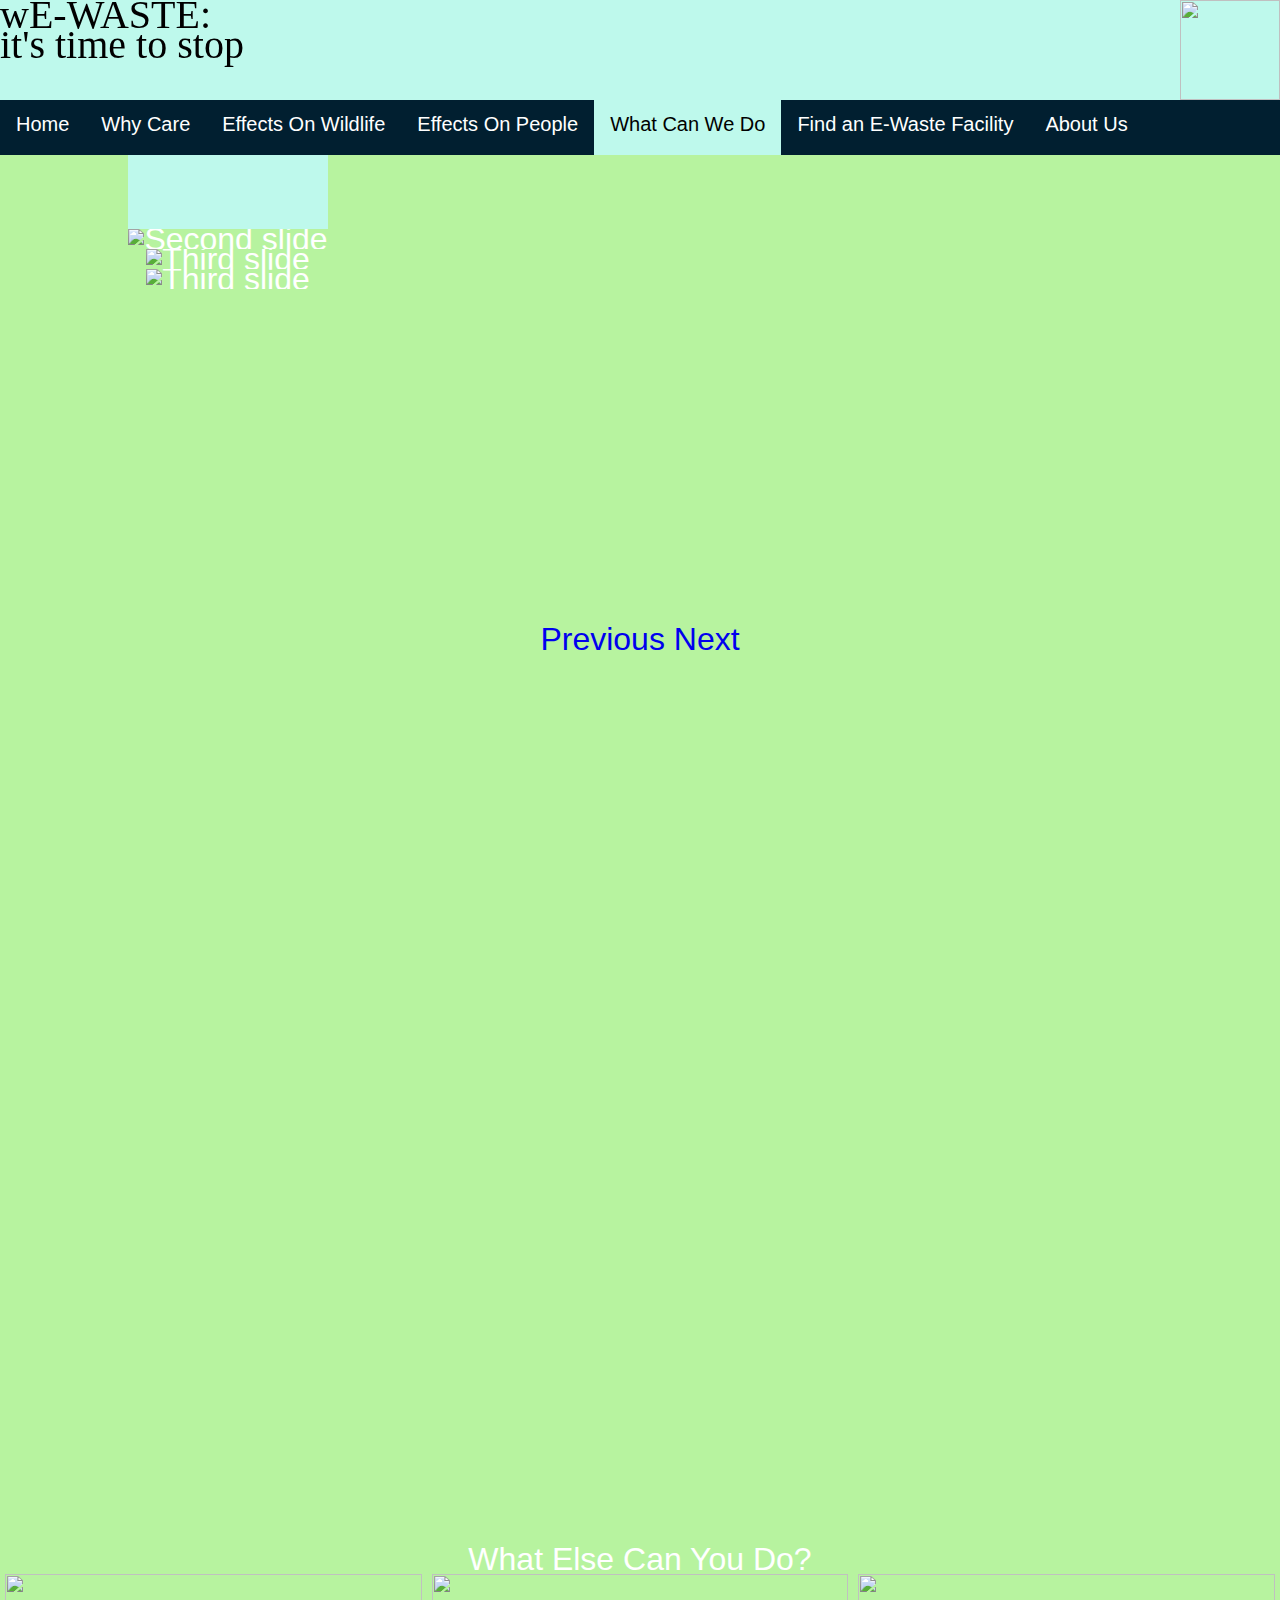
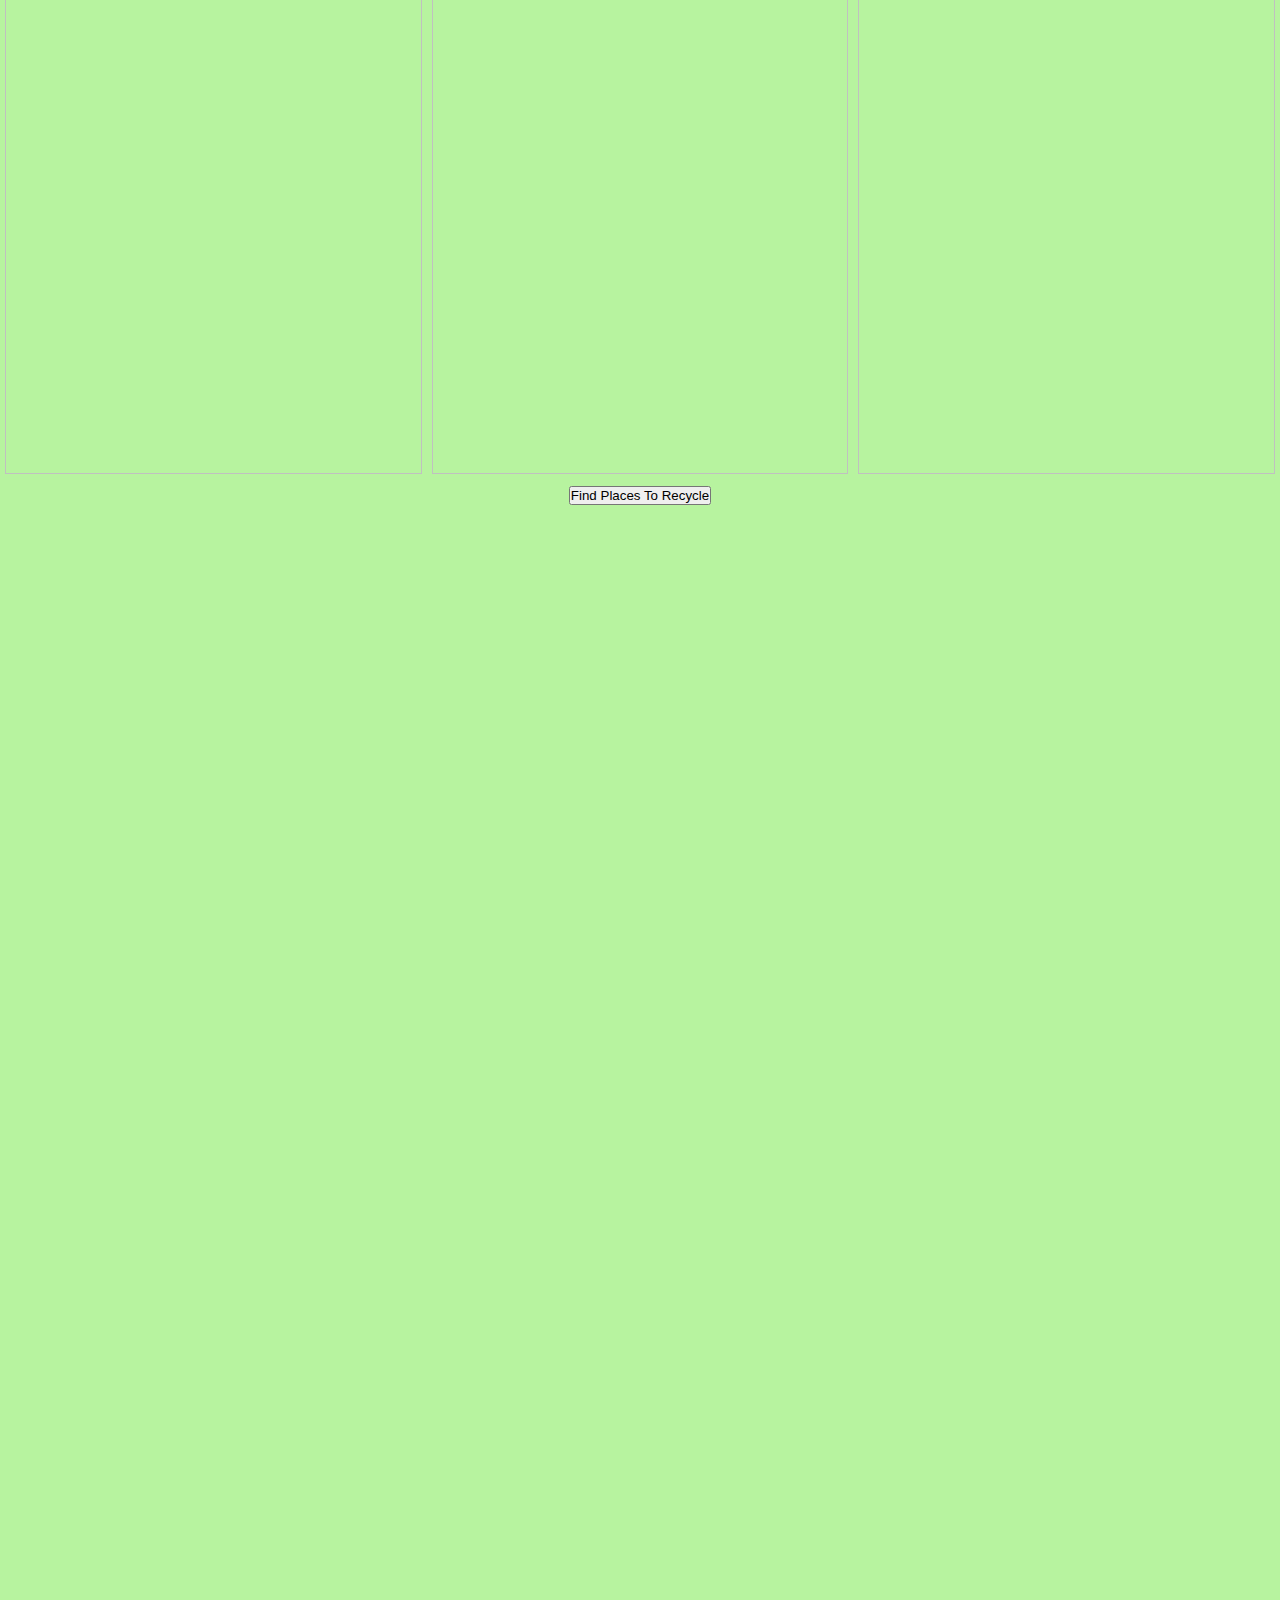
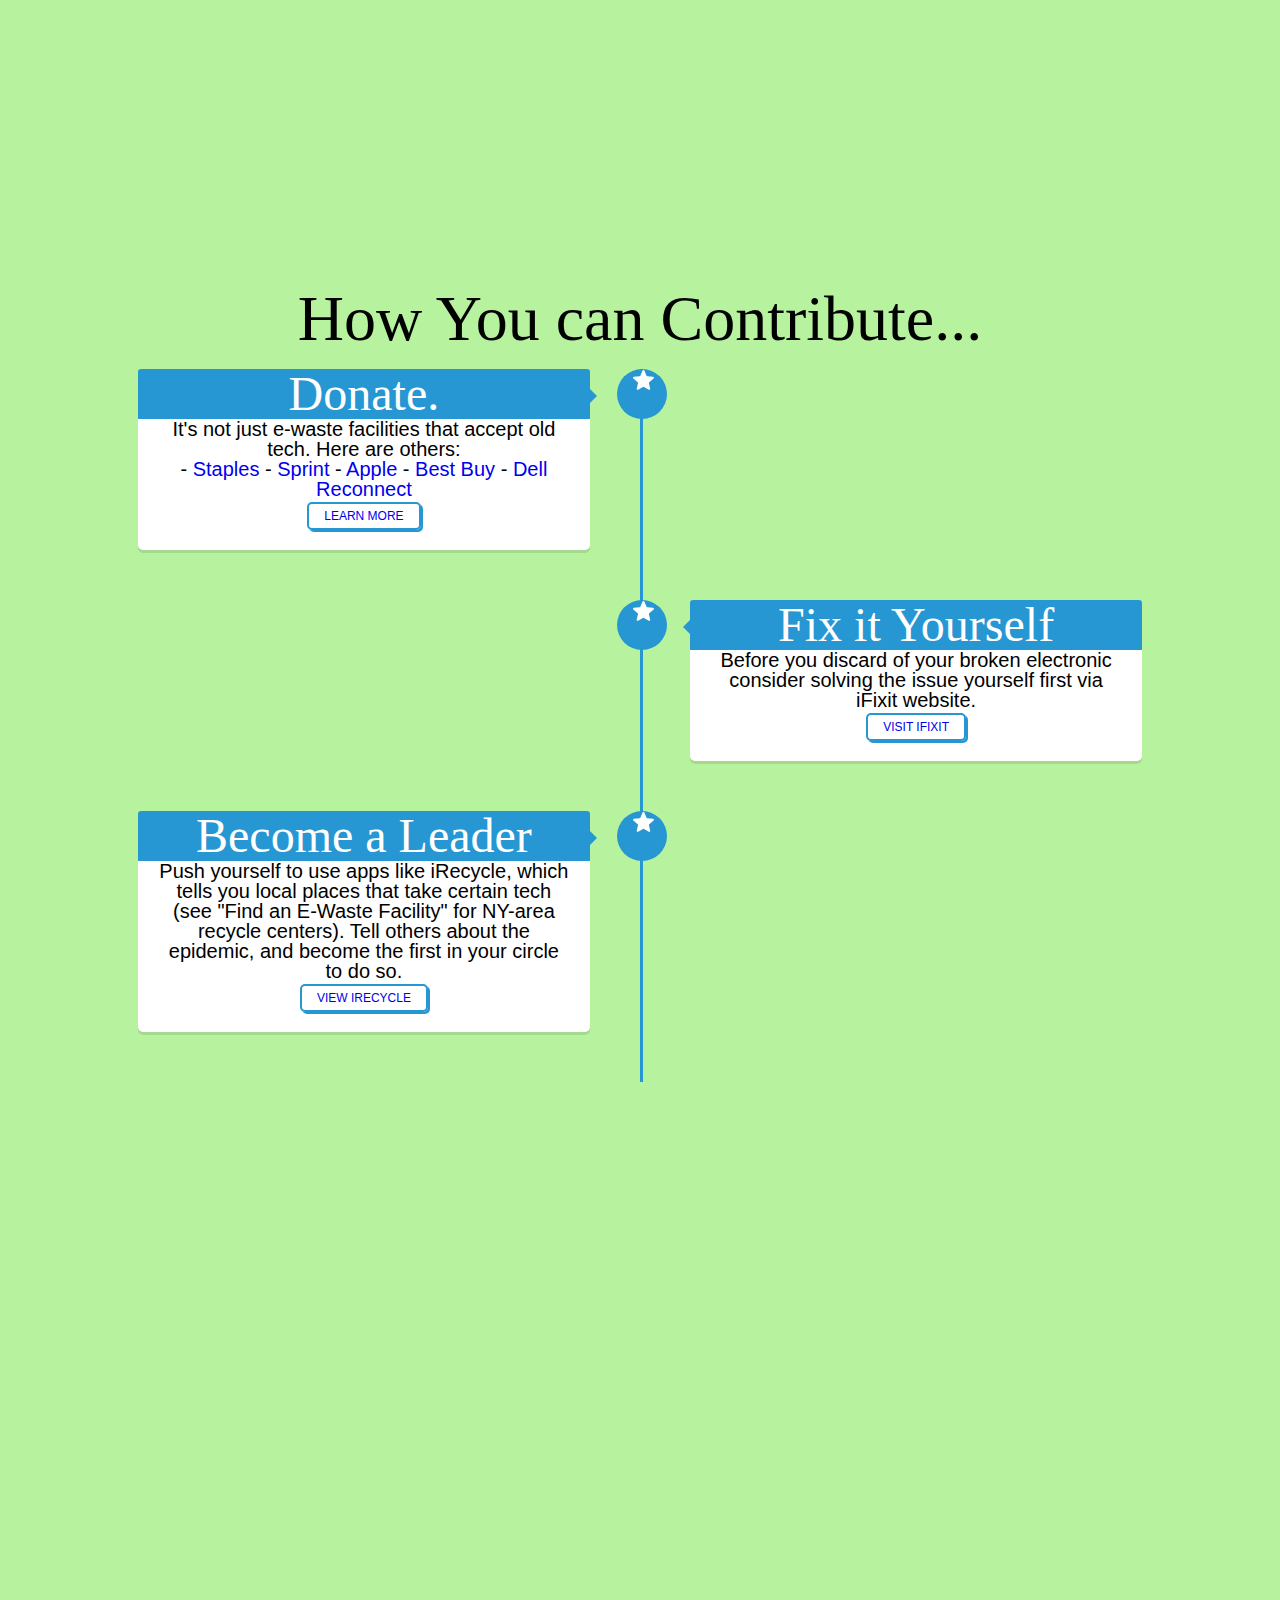
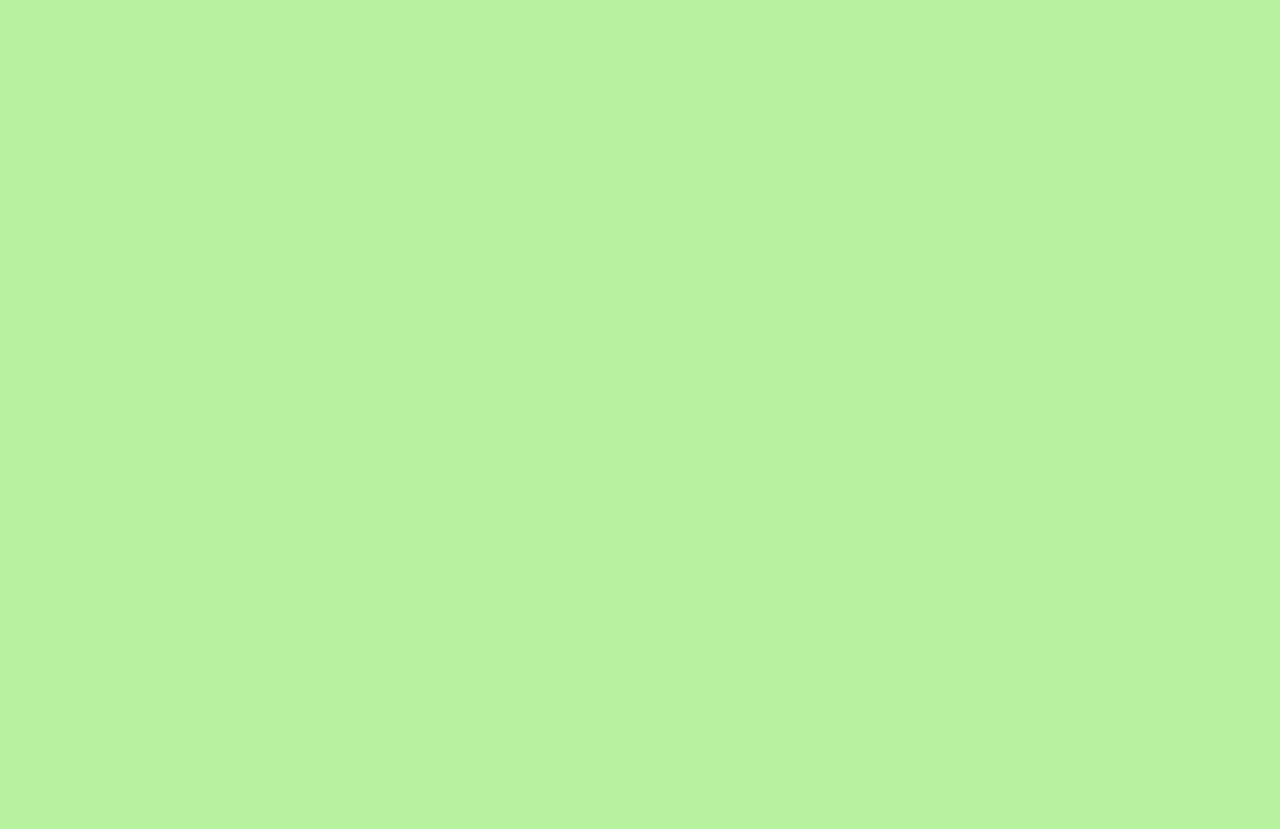
==== getInvolved.html @ 8c2a0e2c "Update getInvolved.html" ====
<!doctype html>
<html lang="en">
  <head>
    <!-- Required meta tags -->
    <meta charset="utf-8">
    <meta name="viewport" content="width=device-width, initial-scale=1">

    <!-- Bootstrap CSS -->
    <link rel="stylesheet" href="webproj.css">
    <link rel="stylesheet" href="carousel.css">
    <link rel="stylesheet" href="timeline.css">

    <link rel="stylesheet" href="https://stackpath.bootstrapcdn.com/bootstrap/4.1.3/css/bootstrap.min.css" integrity="sha384-MCw98/SFnGE8fJT3GXwEOngsV7Zt27NXFoaoApmYm81iuXoPkFOJwJ8ERdknLPMO" crossorigin="anonymous">

    <title>get involved</title>
  </head>
    <div id="navigation">
      <h1 id="homeBg">wE-WASTE:
          <img src="https://media.giphy.com/media/xUOwGiewfQAm3tcIA8/giphy.gif" id="avatar"><br/>
      it's time to stop</h1>
      <ul>
      <nav>
      <li><a href="index.html">Home</a></li>
      <li><a href="why.html">Why Care</a></li>
      <li><a href="wildlife.html">Effects On Wildlife</a></li>
      <li><a href="people.html">Effects On People</a></li>
      <li><a class="active" href="getInvolved.html">What Can We Do</a></li>
      <li><a href="leafletmap.html">Find an E-Waste Facility</a></li>
      <li><a href="aboutus.html">About Us</a></li>
      </nav>
    </ul>
    <h1 id="involvedTitle"><center>What Can You Do?<center></h1>
    </div>

<div class="sect clearPic">
    <div id="carouselExampleControls" class="carousel slide" data-ride="carousel">
    <div class="container">
      <div class="carousel-inner">
        <div class="carousel-item active">
          <img class="d-block w-100" src="https://images.unsplash.com/photo-1519033628719-72e1861f20cf?ixlib=rb-0.3.5&ixid=eyJhcHBfaWQiOjEyMDd9&s=71ba2918f51eaec9f58f1da65e6141a1&auto=format&fit=crop&w=1050&q=80" alt="First slide">
           <div class="opaque"><div class="centered"> "20 to 50 million metric tons of e-waste are disposed worldwide every year. Cell phones and other electronic items contain high amounts of precious metals like gold or silver."</div></div>
        </div>
        <div class="carousel-item">
          <img class="d-block w-100" src="https://images.unsplash.com/photo-1516865563749-6c3bc99e9cf7?ixlib=rb-0.3.5&ixid=eyJhcHBfaWQiOjEyMDd9&s=f9bb50dbb82e3793e453c8e9eb47cde4&auto=format&fit=crop&w=600&q=60" alt="Second slide">
            <div class="opaque"><div class="centered">"Just 20% of e-waste is being recycled."</div></div>
        </div>
        <div class="carousel-item">
          <img class="d-block w-100" src="https://images.unsplash.com/photo-1483058712412-4245e9b90334?ixlib=rb-0.3.5&s=c1058ecb478c4833b4cbf3133d7d10f1&auto=format&fit=crop&w=1050&q=80" alt="Third slide">
            <div class="opaque"><div class="centered", id="fact">Based on e-waste disposal rates, Americans throw out phones containing over $60 million in gold and/or silver every year.</div></div>
        </div>
        <div class="carousel-item">
          <img class="d-block w-100" src="https://images.pexels.com/photos/1068523/pexels-photo-1068523.jpeg?auto=compress&cs=tinysrgb&dpr=2&h=650&w=940" alt="Third slide">
            <div class="opaque"><div class="centered", id="fact"> You can do something. Make a Change. Save the Earth.</div></div>
        </div>
      </div>
      <a class="carousel-control-prev" href="#carouselExampleControls" role="button" data-slide="prev">
        <span class="carousel-control-prev-icon" aria-hidden="true"></span>
        <span class="sr-only">Previous</span>
      </a>
      <a class="carousel-control-next" href="#carouselExampleControls" role="button" data-slide="next">
        <span class="carousel-control-next-icon" aria-hidden="true"></span>
        <span class="sr-only">Next</span>
      </a>
    </div>
</div>
<style>
 .container {
  position: relative;
  width: 80%;
}
* {
    box-sizing: border-box;
}
#words{
  font-size: 32px;
  color: white;
}
 .column {
   float: left;
   width: 33.33%;
   padding: 5px;
  }
  .overlay {
  position: absolute;
  top: 0;
  bottom: 0;
  left: 0;
  right: 0;
  height: 100%;
  width: 100%;
  opacity: 0;
  transition: .5s ease;
  background-color: #008CBA;
}

.column:hover .overlay {
  opacity: 0.7;
}
</style>
<div class="sect sectGetInvolved1"></div>
   <div class="subSectionInvolved1", id="words">What Else Can You Do?<br/>
     <div class="column">
        <img src="https://gordonchang90.files.wordpress.com/2015/03/guiyu-child-wires.jpg?w=768&h=512"style="width:100%">
       <div class="overlay"></div>
     </div>
     <div class="column">
        <img src="https://gordonchang90.files.wordpress.com/2015/03/agbogbloshie35.jpg" style="width:100%">
       <div class="overlay">
       </div>
     </div>
     <div class="column">
        <img src="https://grist.files.wordpress.com/2010/04/circuit-shoes-steven-rodrig.jpg" style="width:100%">
       <div class="overlay">
        </div>
     </div>
     <div><button onclick="leafletmap.html">Find Places To Recycle</button></div>
   </div>
   <div class="sect sectGetInvolved2"></div>
   <div class ="subSectionInvolved2">

     	<div class="container">
         <h1 class="project-name">How You can Contribute...</h1>
     		<div id="timeline">
     			<div class="timeline-item">
     				<div class="timeline-icon">
     					<svg version="1.1" id="Layer_1" xmlns="http://www.w3.org/2000/svg" xmlns:xlink="http://www.w3.org/1999/xlink" x="0px" y="0px"
     	 width="21px" height="20px" viewBox="0 0 21 20" enable-background="new 0 0 21 20" xml:space="preserve">
     <path fill="#FFFFFF" d="M19.998,6.766l-5.759-0.544c-0.362-0.032-0.676-0.264-0.822-0.61l-2.064-4.999
     	c-0.329-0.825-1.5-0.825-1.83,0L7.476,5.611c-0.132,0.346-0.462,0.578-0.824,0.61L0.894,6.766C0.035,6.848-0.312,7.921,0.333,8.499
     	l4.338,3.811c0.279,0.246,0.395,0.609,0.314,0.975l-1.304,5.345c-0.199,0.842,0.708,1.534,1.468,1.089l4.801-2.822
     	c0.313-0.181,0.695-0.181,1.006,0l4.803,2.822c0.759,0.445,1.666-0.23,1.468-1.089l-1.288-5.345
     	c-0.081-0.365,0.035-0.729,0.313-0.975l4.34-3.811C21.219,7.921,20.855,6.848,19.998,6.766z"/>
     </svg>

     				</div>
     				<div class="timeline-content">
     					<h2>Donate.</h2>
     					<p>
     						It's not just e-waste facilities that accept old tech. Here are others:<br/>
                 - <a href="https://www.staples.com/sbd/cre/products/150927/31729/index.html">Staples</a>
                 - <a href="https://secure.sprintbuyback.com/bbt/">Sprint</a>
                 - <a href="https://www.apple.com/shop/trade-in?afid=p238%7Cs00BQdc5f-dc_mtid_1870765e38482_pcrid_264960300465_&cid=aos-us-kwgo-brand--slid--product-">Apple</a>
                 - <a href="https://www.bestbuy.com/site/services/recycling/pcmcat149900050025.c?id=pcmcat149900050025&DCMP=rdr0001422">Best Buy</a>
                 - <a href="https://www.goodwillsc.org/donate/computers">Dell Reconnect</a>
     					</p>
     					<button class="btn"><a href="https://mashable.com/2010/04/29/donating-electronics/#Xpk6TcBmRkqP">Learn More</a></button>
     				</div>
     			</div>

     			<div class="timeline-item">
     				<div class="timeline-icon">
     					<svg version="1.1" id="Layer_1" xmlns="http://www.w3.org/2000/svg" xmlns:xlink="http://www.w3.org/1999/xlink" x="0px" y="0px"
     	 width="21px" height="20px" viewBox="0 0 21 20" enable-background="new 0 0 21 20" xml:space="preserve">
     <g>
     	<path fill="#FFFFFF" d="M19.998,6.766l-5.759-0.544c-0.362-0.032-0.676-0.264-0.822-0.61l-2.064-4.999
       	c-0.329-0.825-1.5-0.825-1.83,0L7.476,5.611c-0.132,0.346-0.462,0.578-0.824,0.61L0.894,6.766C0.035,6.848-0.312,7.921,0.333,8.499
       	l4.338,3.811c0.279,0.246,0.395,0.609,0.314,0.975l-1.304,5.345c-0.199,0.842,0.708,1.534,1.468,1.089l4.801-2.822
       	c0.313-0.181,0.695-0.181,1.006,0l4.803,2.822c0.759,0.445,1.666-0.23,1.468-1.089l-1.288-5.345
       	c-0.081-0.365,0.035-0.729,0.313-0.975l4.34-3.811C21.219,7.921,20.855,6.848,19.998,6.766z"/>
     </g>
     </svg>

     	</div>
    <div class="timeline-content right">
     <h2>Fix it Yourself</h2>
     	<p>
        Before you discard of your broken electronic consider solving the issue yourself first via iFixit website.
     					</p>
               <button class="btn"><a href="https://www.ifixit.com/">Visit iFixit</a></button>
     				</div>
     			</div>

     			<div class="timeline-item">
     				<div class="timeline-icon">
     <svg version="1.1" id="Layer_1" xmlns="http://www.w3.org/2000/svg" xmlns:xlink="http://www.w3.org/1999/xlink" x="0px" y="0px"
     	 width="21px" height="20px" viewBox="0 0 21 20" enable-background="new 0 0 21 20" xml:space="preserve">
     <path fill="#FFFFFF" d="M19.998,6.766l-5.759-0.544c-0.362-0.032-0.676-0.264-0.822-0.61l-2.064-4.999
     	c-0.329-0.825-1.5-0.825-1.83,0L7.476,5.611c-0.132,0.346-0.462,0.578-0.824,0.61L0.894,6.766C0.035,6.848-0.312,7.921,0.333,8.499
     	l4.338,3.811c0.279,0.246,0.395,0.609,0.314,0.975l-1.304,5.345c-0.199,0.842,0.708,1.534,1.468,1.089l4.801-2.822
     	c0.313-0.181,0.695-0.181,1.006,0l4.803,2.822c0.759,0.445,1.666-0.23,1.468-1.089l-1.288-5.345
     	c-0.081-0.365,0.035-0.729,0.313-0.975l4.34-3.811C21.219,7.921,20.855,6.848,19.998,6.766z"/>
     </svg>

     				</div>
     				<div class="timeline-content">
     					<h2>Become a Leader</h2>
     					<p>
                 Push yourself to use apps like iRecycle, which tells you local places that take certain tech (see "Find an E-Waste Facility" for NY-area recycle centers).
                 Tell others about the epidemic, and become the first in your circle to do so.
     					</p>
               <button class="btn"><a href="https://www.ifixit.com/">View iRecycle</a></button>
     				</div>
     			</div>
     		</div>
     	</div>
</div>
   <div class="sect sectGetInvolved3"></div>
   <script src="timeline.js"></script>

    <!-- Optional JavaScript -->
    <!-- jQuery first, then Popper.js, then Bootstrap JS -->
    <script src="https://code.jquery.com/jquery-3.3.1.slim.min.js" integrity="sha384-q8i/X+965DzO0rT7abK41JStQIAqVgRVzpbzo5smXKp4YfRvH+8abtTE1Pi6jizo" crossorigin="anonymous"></script>
    <script src="https://cdnjs.cloudflare.com/ajax/libs/popper.js/1.14.3/umd/popper.min.js" integrity="sha384-ZMP7rVo3mIykV+2+9J3UJ46jBk0WLaUAdn689aCwoqbBJiSnjAK/l8WvCWPIPm49" crossorigin="anonymous"></script>
    <script src="https://stackpath.bootstrapcdn.com/bootstrap/4.1.3/js/bootstrap.min.js" integrity="sha384-ChfqqxuZUCnJSK3+MXmPNIyE6ZbWh2IMqE241rYiqJxyMiZ6OW/JmZQ5stwEULTy" crossorigin="anonymous"></script>
  </body>
</html>
---- webproj.css ----
@font-face, .techFont {
  font-family: titleFont;
  src:url("Digital_tech.otf");
}
#homeBg{
  background-color:#BEF9EC;
  width: 100%;
  height: 100px;
  position: fixed;
  top: 0;
  font-family:"titleFont";
  z-index: 10000;
  line-height: 30px;
  font-size: 40px;
  margin-top: 0px;
  color:black;
}
p{
  color:black;
  font-size:20px;
  font-family:"titleFont";
}
#avatar{
  width:100px;
  height:100px;
  float:right;
  margin:25px 25px 10 0;
}
*{
  margin:0;
}
html,body{
  height:100%;
  background-color:#B7F39F;
}
h1, h2, h3, h4, h5, h6{
  margin-bottom:10px;
  color:black;
  font-family:"titleFont";

}
.active {
    background-color: #BEF9EC;
    color:black;
    height:100px;
}
ul {
    list-style-type: none;
    margin: 0;
    padding: 0;
    overflow: hidden;
    position:fixed;
    width:100%;
    height:10%;
    color:white;
    height:55px;
    top:100px;
    background-color: #011f30;
    z-index: 10000;
}

li {
    float: left;
}

li a {
    display: block;
    color: white;
    font-size:20px;
    text-align: center;
    padding: 14px 16px;
    text-decoration: none;
}

li a:hover {
    background-color: #095e63;
    text-decoration: none;
    color:green;
    height:100px;

}
.sect{
  height:100%;
  background-size: auto 100%;
  background-position: left top;
  background-attachment: fixed;
}
.subSection1, .subSection2{
  height:88%;
  text-align:center;
}
#map {
    width: 960px;
    height:500px;
    margin: auto;
}
.mapSect{
  background-size:cover;
  margin-top: 150px;
}
.sectOne{
  background-image:url("https://incompliancemag.com/wp-content/uploads/2016/05/e-waste.jpg");
  background-size:cover;
  margin-top: 150px;
}
.sectTwo{
  background-image:url("http://www.anakarthurda.com/wp-content/uploads/2014/12/bursa-bilgisayar-hurdalari-alimi.jpg");
  background-size:cover;

}
.sectThree{
  background-image:url("https://cdn.pixabay.com/photo/2015/01/15/16/17/hands-600497_960_720.jpg");
  background-size:cover;
}
#homeVid{
  width:60%;
  height: 300px;
  margin-left: 115px;
  margin-right:115px;
  margin-top: 100px;
}
#shockFact{
  margin-left:100px;
  margin-right:100px;
  background-color: rgba(0,0,0,0.30);
  color:#fff;
  text-align:center;
  padding-left:15px;
  padding-right:15px;
  text-decoration: none;
  line-height: 85px;
}
.bindPopup{
  font-family:arial;
}
.clearPic{
 background-image: url("https://raw.githubusercontent.com/priscillamary/finalProj/master/green.jpg");
 background-size:cover;
 margin-top: 99px;
}
.subSectionInvolved1{
 height:100%;
 color:black;
 text-align:center;
}
.subSectionInvolved2{
  height:120%;
}
.sectGetInvolved1{
 background-image:url("https://images.unsplash.com/photo-1516865622081-e98d705bb920?ixlib=rb-0.3.5&ixid=eyJhcHBfaWQiOjEyMDd9&s=8e453c06501d9fb07a1d9e4d598410be&auto=format&fit=crop&w=1050&q=80");

 background-size:cover;
}
.sectGetInvolved2{
 background-image:url("https://images.unsplash.com/photo-1461749280684-dccba630e2f6?ixlib=rb-0.3.5&s=bbd3f4a55de814f1b93b80669674cc17&auto=format&fit=crop&w=1050&q=80");

 background-size:cover;
 margin-top: 150px;
}
.sectGetInvolved3{
 background-image:url("https://images.unsplash.com/photo-1514043454212-14c181f46583?ixlib=rb-0.3.5&ixid=eyJhcHBfaWQiOjEyMDd9&s=88519aba92b279e4acdacbbd5c9dc98e&auto=format&fit=crop&w=1189&q=80");
 background-size:cover;
 margin-top: 150px;
}
.sectWildlife1{
  background-image:url("https://gordonchang90.files.wordpress.com/2015/03/agbogbloshie35.jpg");
  background-size:cover;
}
.sectWildlife2{
  background-image:url("https://images.pexels.com/photos/1109766/pexels-photo-1109766.jpeg?auto=compress&cs=tinysrgb&dpr=2&h=650&w=940");
  background-size:cover;
}
.sectWildlife3{
  background-image:url("https://images.pexels.com/photos/64219/dolphin-marine-mammals-water-sea-64219.jpeg?auto=compress&cs=tinysrgb&dpr=2&h=650&w=940");
  background-size:cover;
}
.SubSectWildlife1, .SubSectWildlife2{
  height:100%;
  text-align:center;
}
/*scroll down button css for wildlife*/
*,
:after,
:before {
  box-sizing: border-box;
  margin: 0;
  padding: 0;
}

section {
  height: 100vh;
  width: 100%;
  display: table;

}
section.ok{
  background-color: #B7F39F ;
}

p{
  color: black;
  font-family: arial;
  display: table-cell;
  text-align: center;
  vertical-align: middle;
}

.scroll-down {
  opacity: 1;
  -webkit-transition: all .5s ease-in 3s;
  transition: all .5s ease-in 3s;
}

.scroll-down {
  position: absolute;
  bottom: 30px;
  left: 50%;
  margin-left: -16px;
  display: block;
  width: 32px;
  height: 32px;
  border: 2px solid #FFF;
  background-size: 14px auto;
  border-radius: 50%;
  z-index: 2;
  -webkit-animation: bounce 2s infinite 2s;
  animation: bounce 2s infinite 2s;
  -webkit-transition: all .2s ease-in;
  transition: all .2s ease-in;
  transform: scale(1)
}

.scroll-down:before {
    position: absolute;
    top: calc(50% - 8px);
    left: calc(50% - 6px);
    transform: rotate(-45deg);
    display: block;
    width: 12px;
    height: 12px;
    content: "";
    border: 2px solid white;
    border-width: 0px 0 2px 2px;
}

@keyframes bounce {
  0%,
  100%,
  20%,
  50%,
  80% {
    -webkit-transform: translateY(0);
    -ms-transform: translateY(0);
    transform: translateY(0);
  }
  40% {
    -webkit-transform: translateY(-10px);
    -ms-transform: translateY(-10px);
    transform: translateY(-10px);
  }
  60% {
    -webkit-transform: translateY(-5px);
    -ms-transform: translateY(-5px);
    transform: translateY(-5px);
  }
}
---- carousel.css ----
.container {
  position: relative;
  text-align: center;
  color: white;
  font-size:32px;
  font-family: arial;

}
body{
  background-color: #a3ffe4;
  display: block;
}
.centered {
position: absolute;
margin-top: -25%;
left: 50%;
transform: translate(-50%, -50%);
background-color: rgba(100, 100, 100, 0.7);
outline: black;

}
#fact {
  font-size: 52px
}
.carousel-inner,img{
  height:500px;
  width:200px;
}
#carouselContainer,#navigation{
  display:block;
  overflow: hidden;

}
---- timeline.css ----
@import "https://fonts.googleapis.com/css?family=Dosis:300,400,500,600,700";
header:after, #timeline .timeline-item:after, header:before, #timeline .timeline-item:before {
  content: '';
  display: block;
  width: 100%;
  clear: both;
}
*, *:before, *:after {
  box-sizing: border-box;
  -webkit-box-sizing: border-box;
  -moz-box-sizing: border-box;
}
body, html {
  height: 100%;
}
body {
  background-color: #B7F39F;
  background-size: cover;
  margin: 0;
  padding: 0;
  font-family: helvetica, arial, tahoma, verdana;
  line-height: 20px;
  font-size: 14px;
  color: #726f77;
}
img {
  max-width: 100%;
}
a {
  text-decoration: none;
}
.container {
  max-width: 1100px;
  margin: 0 auto;
}
h1, h2, h3, h4 {
  font-weight: 500;
}
.project-name {
  text-align: center;
  padding: 10px 0;
  color:black;
}
#timeline {
  width: 100%;
  margin: 30px auto;
  position: relative;
  padding: 0 10px;
  -webkit-transition: all 0.4s ease;
  -moz-transition: all 0.4s ease;
  -ms-transition: all 0.4s ease;
  transition: all 0.4s ease;
}
#timeline:before {
  content: "";
  width: 3px;
  height: 100%;
  background: #2697D3;
  left: 50%;
  top: 0;
  position: absolute;
}
#timeline:after {
  content: "";
  clear: both;
  display: table;
  width: 100%;
}
#timeline .timeline-item {
  margin-bottom: 50px;
  position: relative;
}
#timeline .timeline-item .timeline-icon {
  background: #2697D3;
  width: 50px;
  height: 50px;
  position: absolute;
  top: 0;
  left: 50%;
  overflow: hidden;
  margin-left: -23px;
  -webkit-border-radius: 50%;
  -moz-border-radius: 50%;
  -ms-border-radius: 50%;
  border-radius: 50%;
}
#timeline .timeline-item .timeline-icon svg {
  position: relative;
  top: 0px;
  left: 1px;
}
#timeline .timeline-item .timeline-content {
  width: 45%;
  background: #fff;
  padding: 20px;
  -webkit-box-shadow: 0 3px 0 rgba(0, 0, 0, 0.1);
  -moz-box-shadow: 0 3px 0 rgba(0, 0, 0, 0.1);
  -ms-box-shadow: 0 3px 0 rgba(0, 0, 0, 0.1);
  box-shadow: 0 3px 0 rgba(0, 0, 0, 0.1);
  -webkit-border-radius: 5px;
  -moz-border-radius: 5px;
  -ms-border-radius: 5px;
  border-radius: 5px;
  color:black;
  -webkit-transition: all 0.3s ease;
  -moz-transition: all 0.3s ease;
  -ms-transition: all 0.3s ease;
  transition: all 0.3s ease;
}
#timeline .timeline-item .timeline-content h2 {
  padding: 15px;
  background: #2697D3;
  color: #fff;
  margin: -20px -20px 0 -20px;
  font-weight: 300;
  -webkit-border-radius: 3px 3px 0 0;
  -moz-border-radius: 3px 3px 0 0;
  -ms-border-radius: 3px 3px 0 0;
  border-radius: 3px 3px 0 0;
}
#timeline .timeline-item .timeline-content:before {
  content: '';
  position: absolute;
  left: 45%;
  top: 20px;
  width: 0;
  height: 0;
  border-top: 7px solid transparent;
  border-bottom: 7px solid transparent;
  border-left: 7px solid #2697D3;
}
#timeline .timeline-item .timeline-content.right {
  float: right;
}
#timeline .timeline-item .timeline-content.right:before {
  content: '';
  right: 45%;
  left: inherit;
  border-left: 0;
  border-right: 7px solid #2697D3;
}
.btn {
  padding: 5px 15px;
  text-decoration: none;
  background: transparent;
  border: 2px solid #2697D3;
  color: #2697D3;
  display: inline-block;
  position: relative;
  text-transform: uppercase;
  font-size: 12px;
  -webkit-border-radius: 5px;
  -moz-border-radius: 5px;
  -ms-border-radius: 5px;
  border-radius: 5px;
  -webkit-transition: background 0.3s ease;
  -moz-transition: background 0.3s ease;
  -ms-transition: background 0.3s ease;
  transition: background 0.3s ease;
  -webkit-box-shadow: 2px 2px 0 #2697D3;
  -moz-box-shadow: 2px 2px 0 #2697D3;
  -ms-box-shadow: 2px 2px 0 #2697D3;
  box-shadow: 2px 2px 0 #2697D3;
}
.btn:hover {
  box-shadow: none;
  top: 2px;
  left: 2px;
  -webkit-box-shadow: 2px 2px 0 transparent;
  -moz-box-shadow: 2px 2px 0 transparent;
  -ms-box-shadow: 2px 2px 0 transparent;
  box-shadow: 2px 2px 0 transparent;
}
@media screen and (max-width: 768px) {
  #timeline {
    margin: 30px;
    padding: 0px;
    width: 90%;
  }
  #timeline:before {
    left: 0;
  }
  #timeline .timeline-item .timeline-content {
    width: 90%;
    float: right;
  }
  #timeline .timeline-item .timeline-content:before, #timeline .timeline-item .timeline-content.right:before {
    left: 10%;
    margin-left: -6px;
    border-left: 0;
    border-right: 7px solid #2697D3;
  }
  #timeline .timeline-item .timeline-icon {
    left: 0;
  }
}
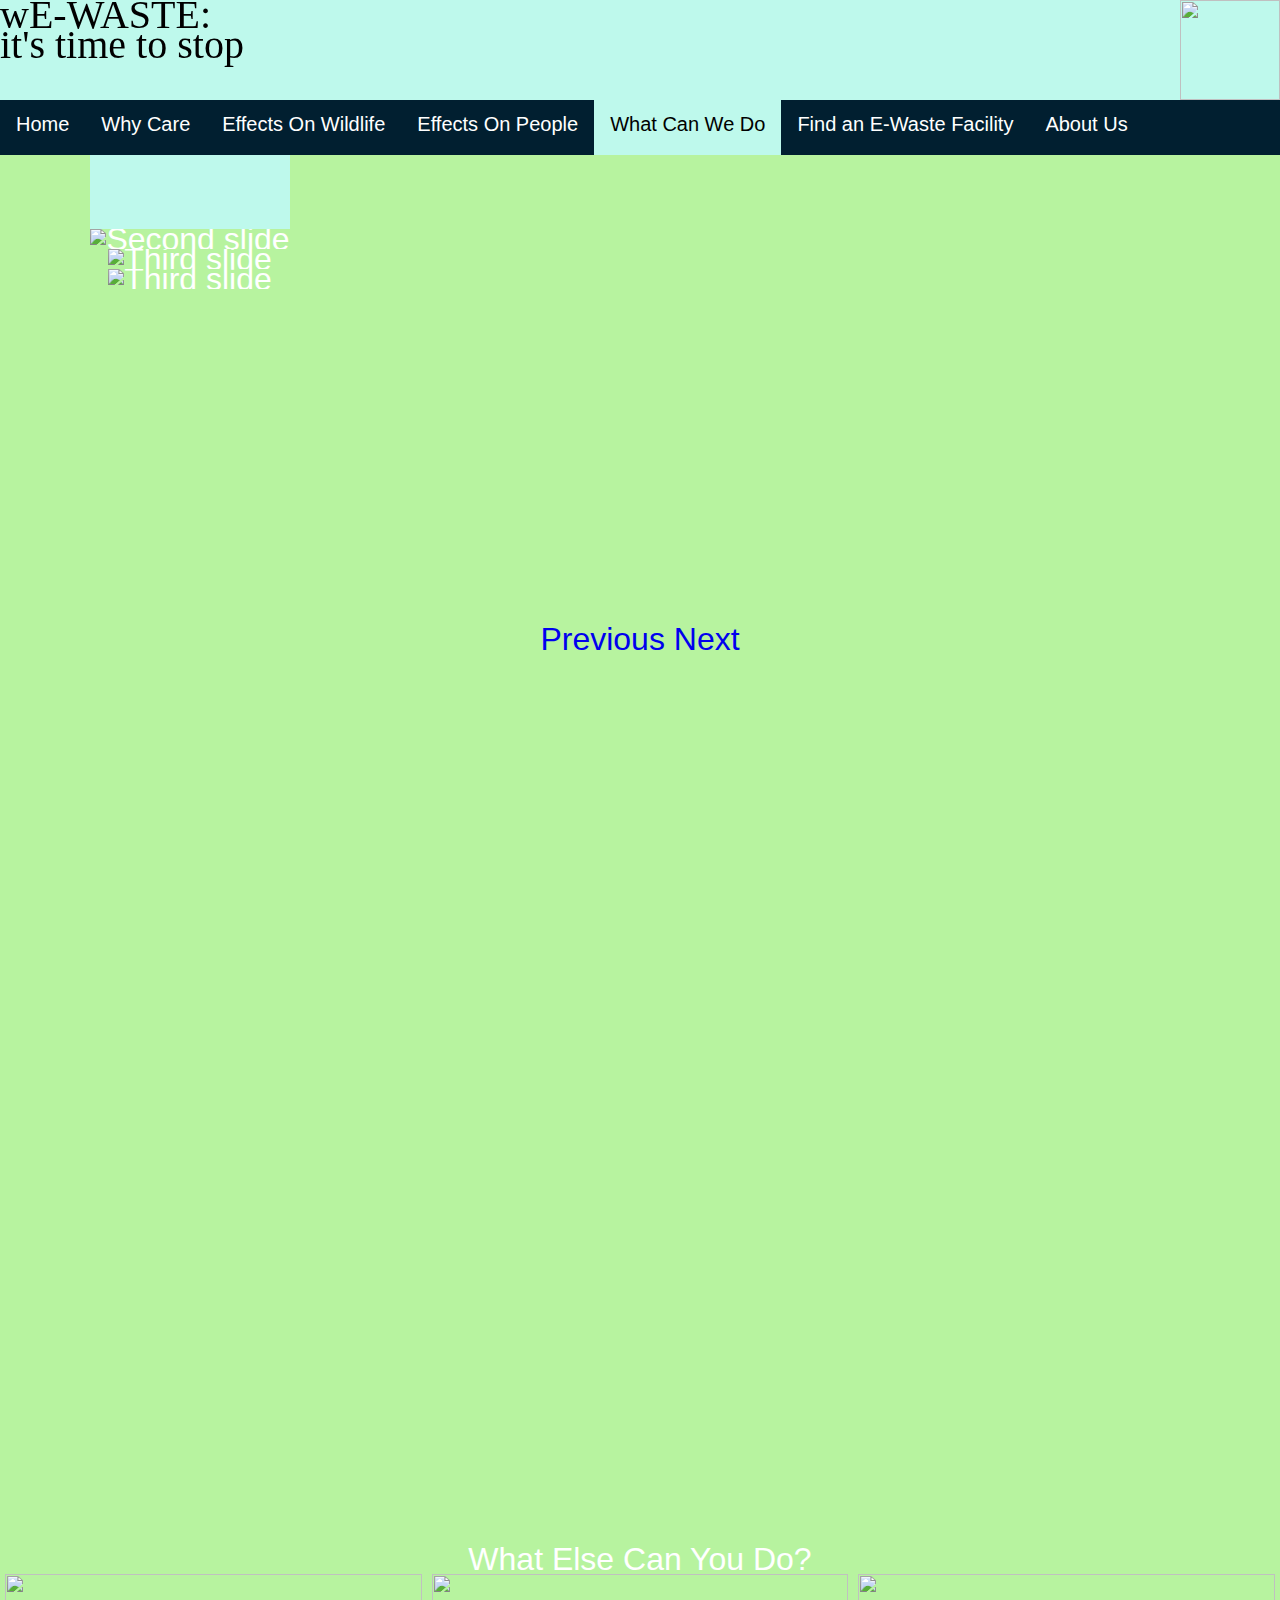
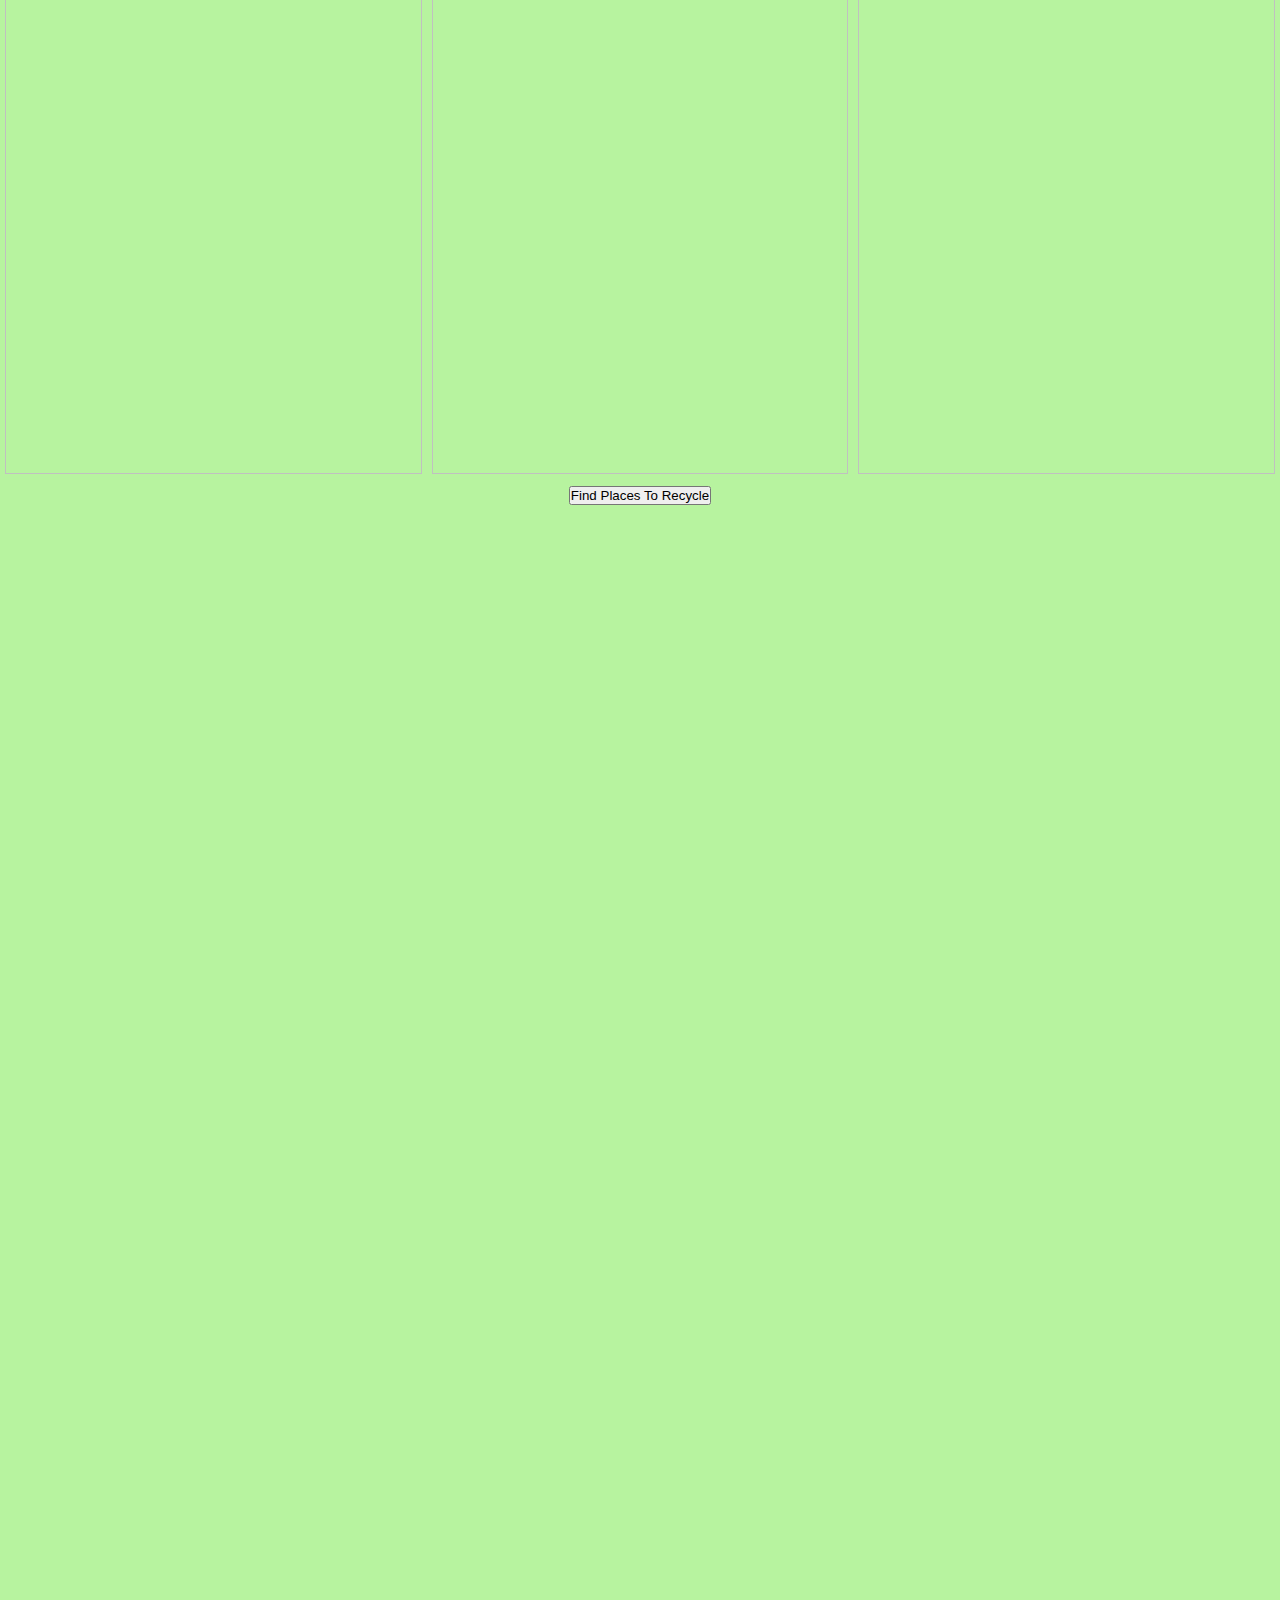
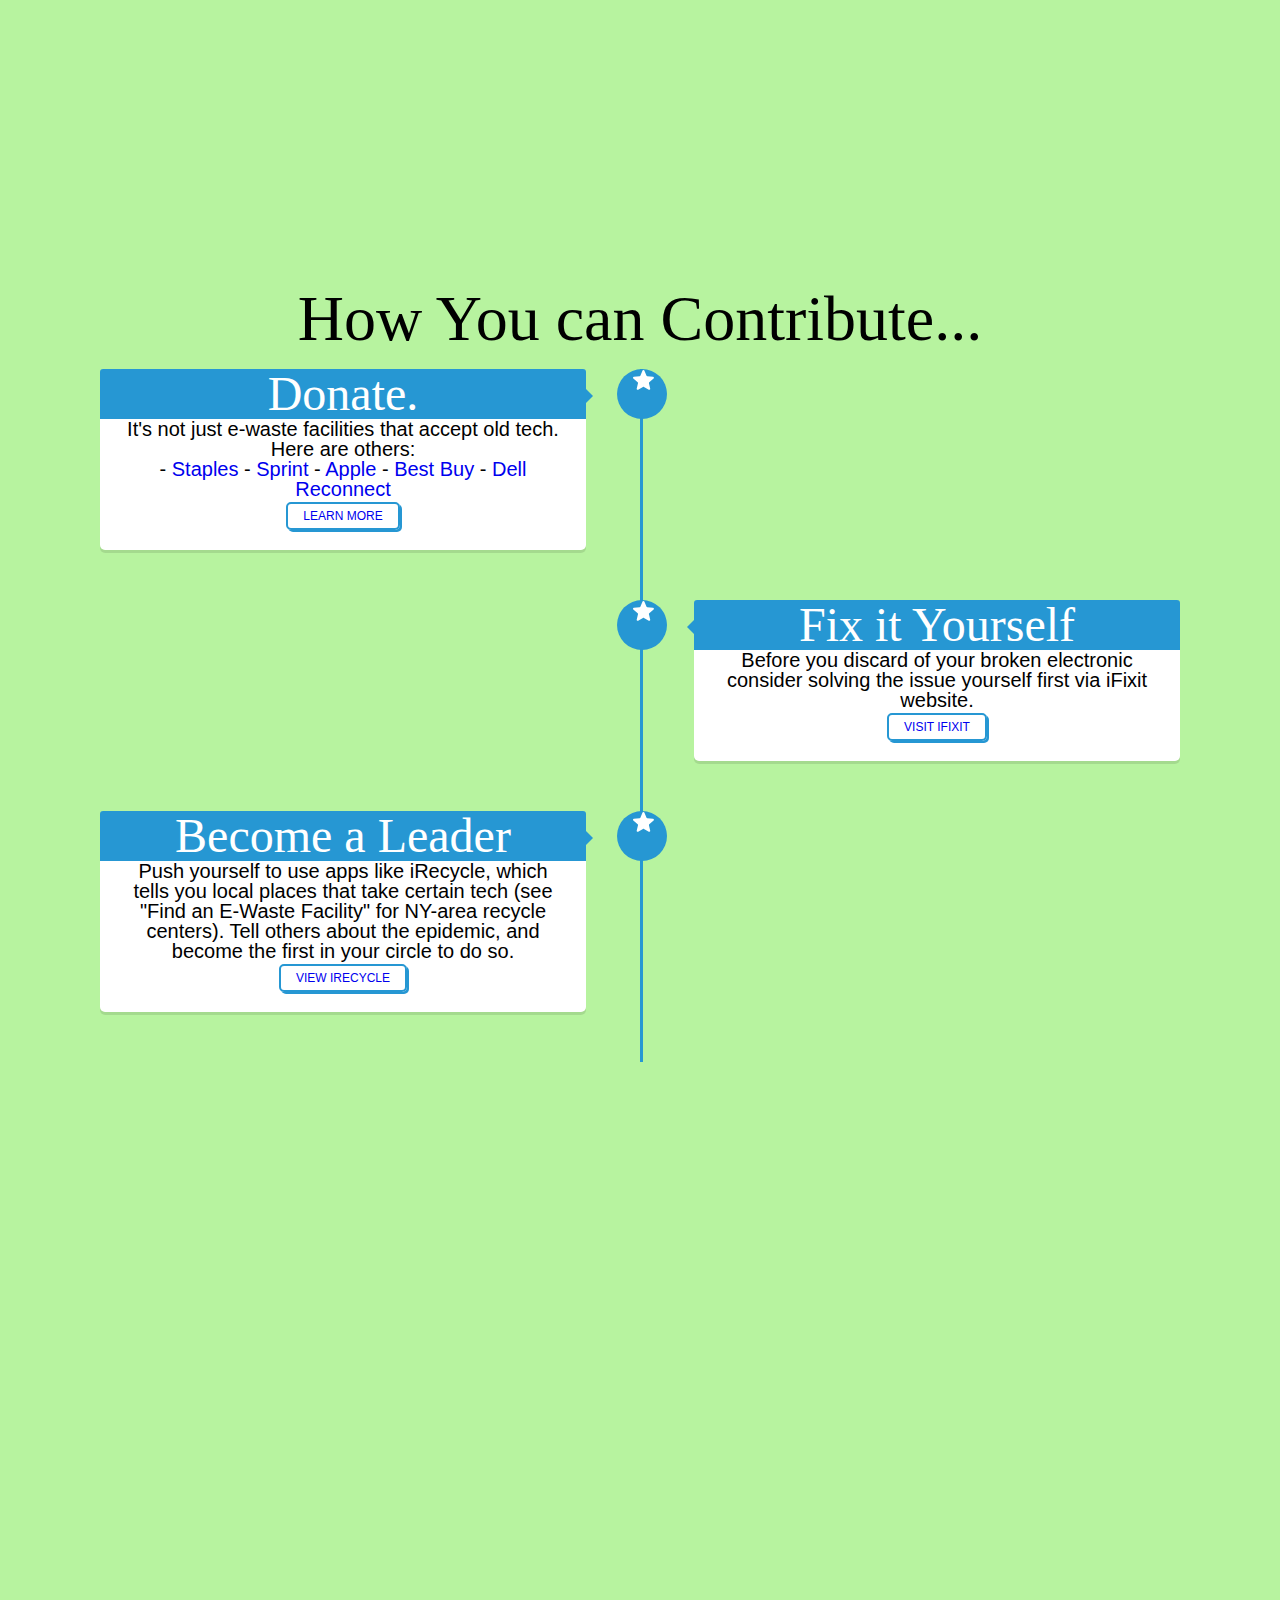
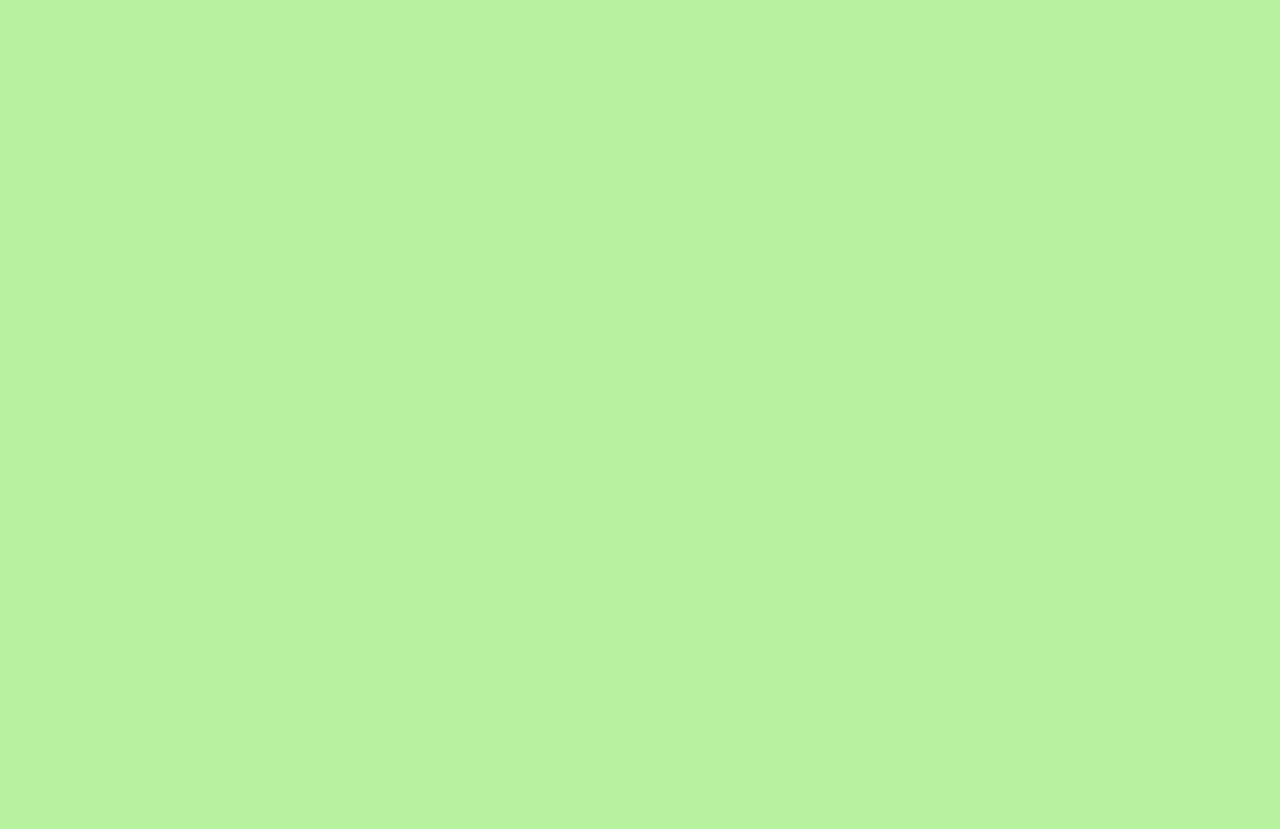
==== commit 46ff532e: "Update getInvolved.html" ====
--- a/getInvolved.html
+++ b/getInvolved.html
@@ -66,7 +66,7 @@
 <style>
  .container {
   position: relative;
-  width: 80%;
+  width: 100%;
 }
 * {
     box-sizing: border-box;
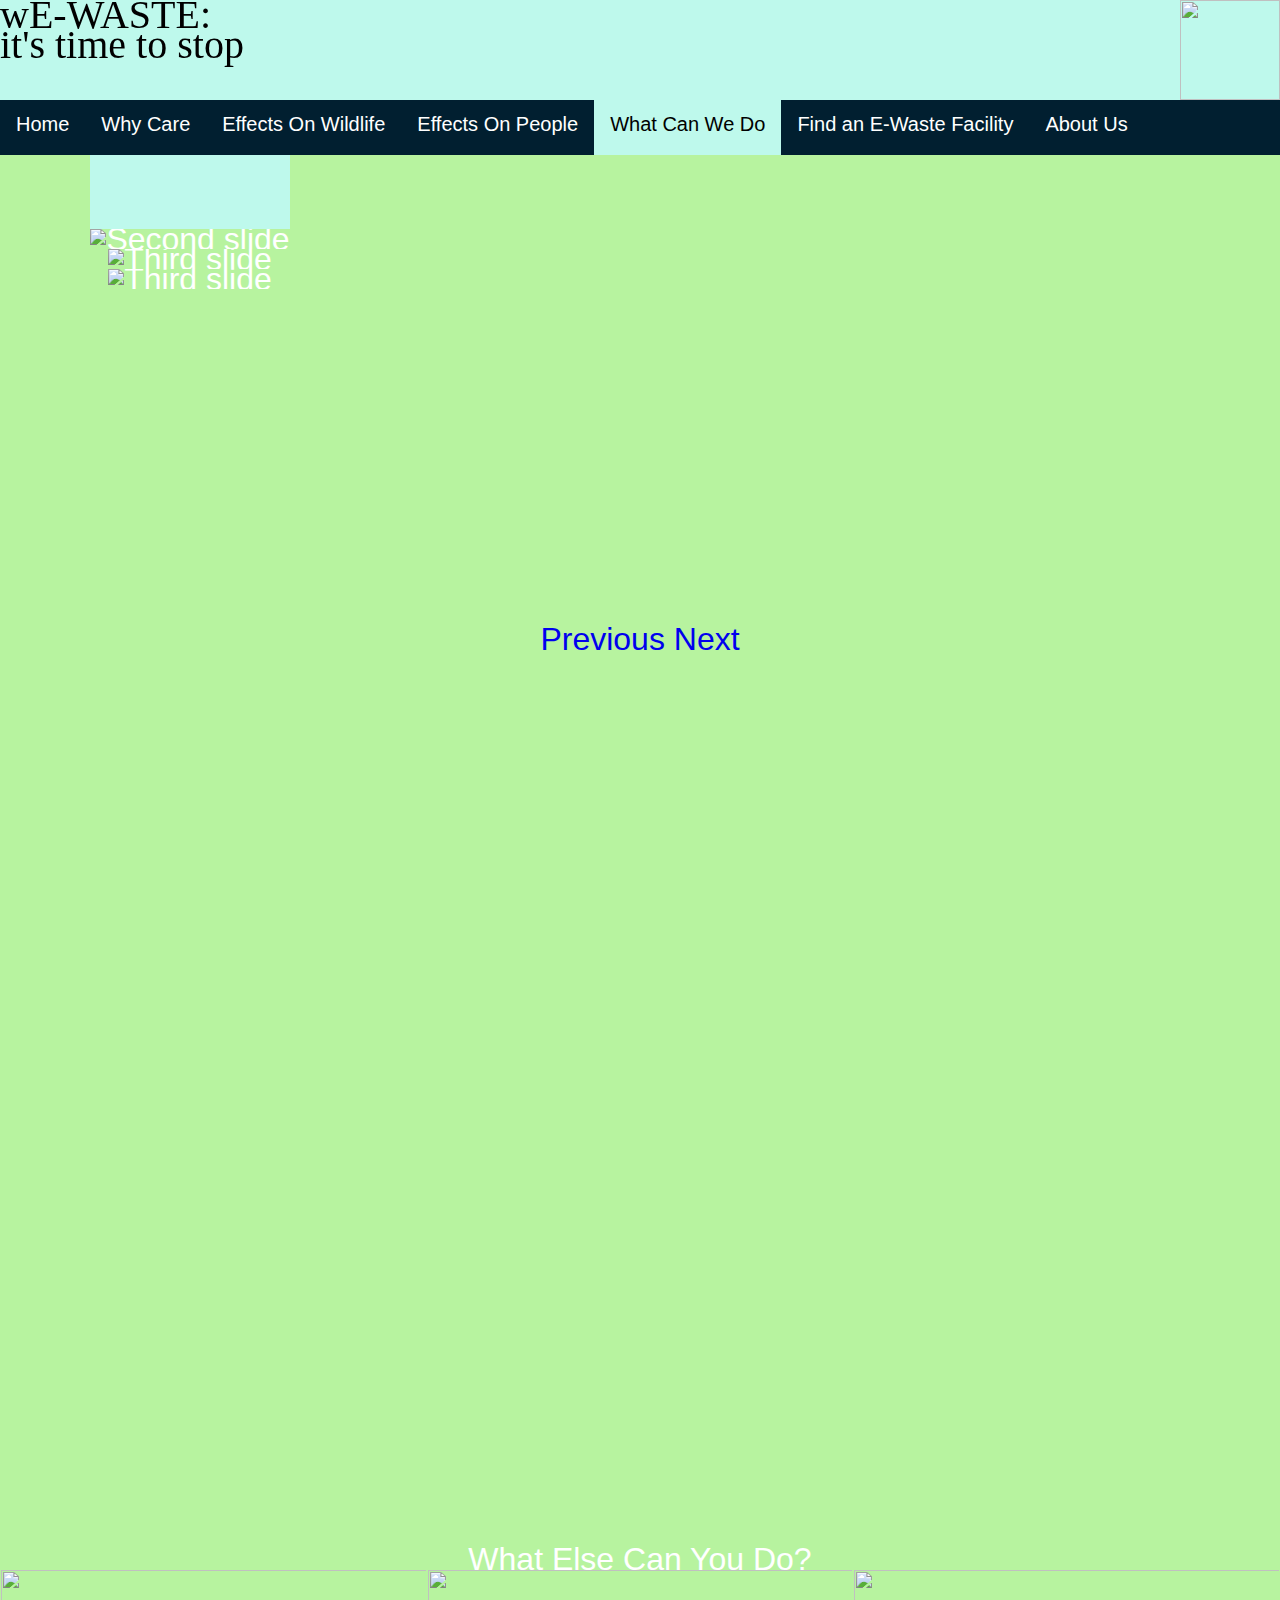
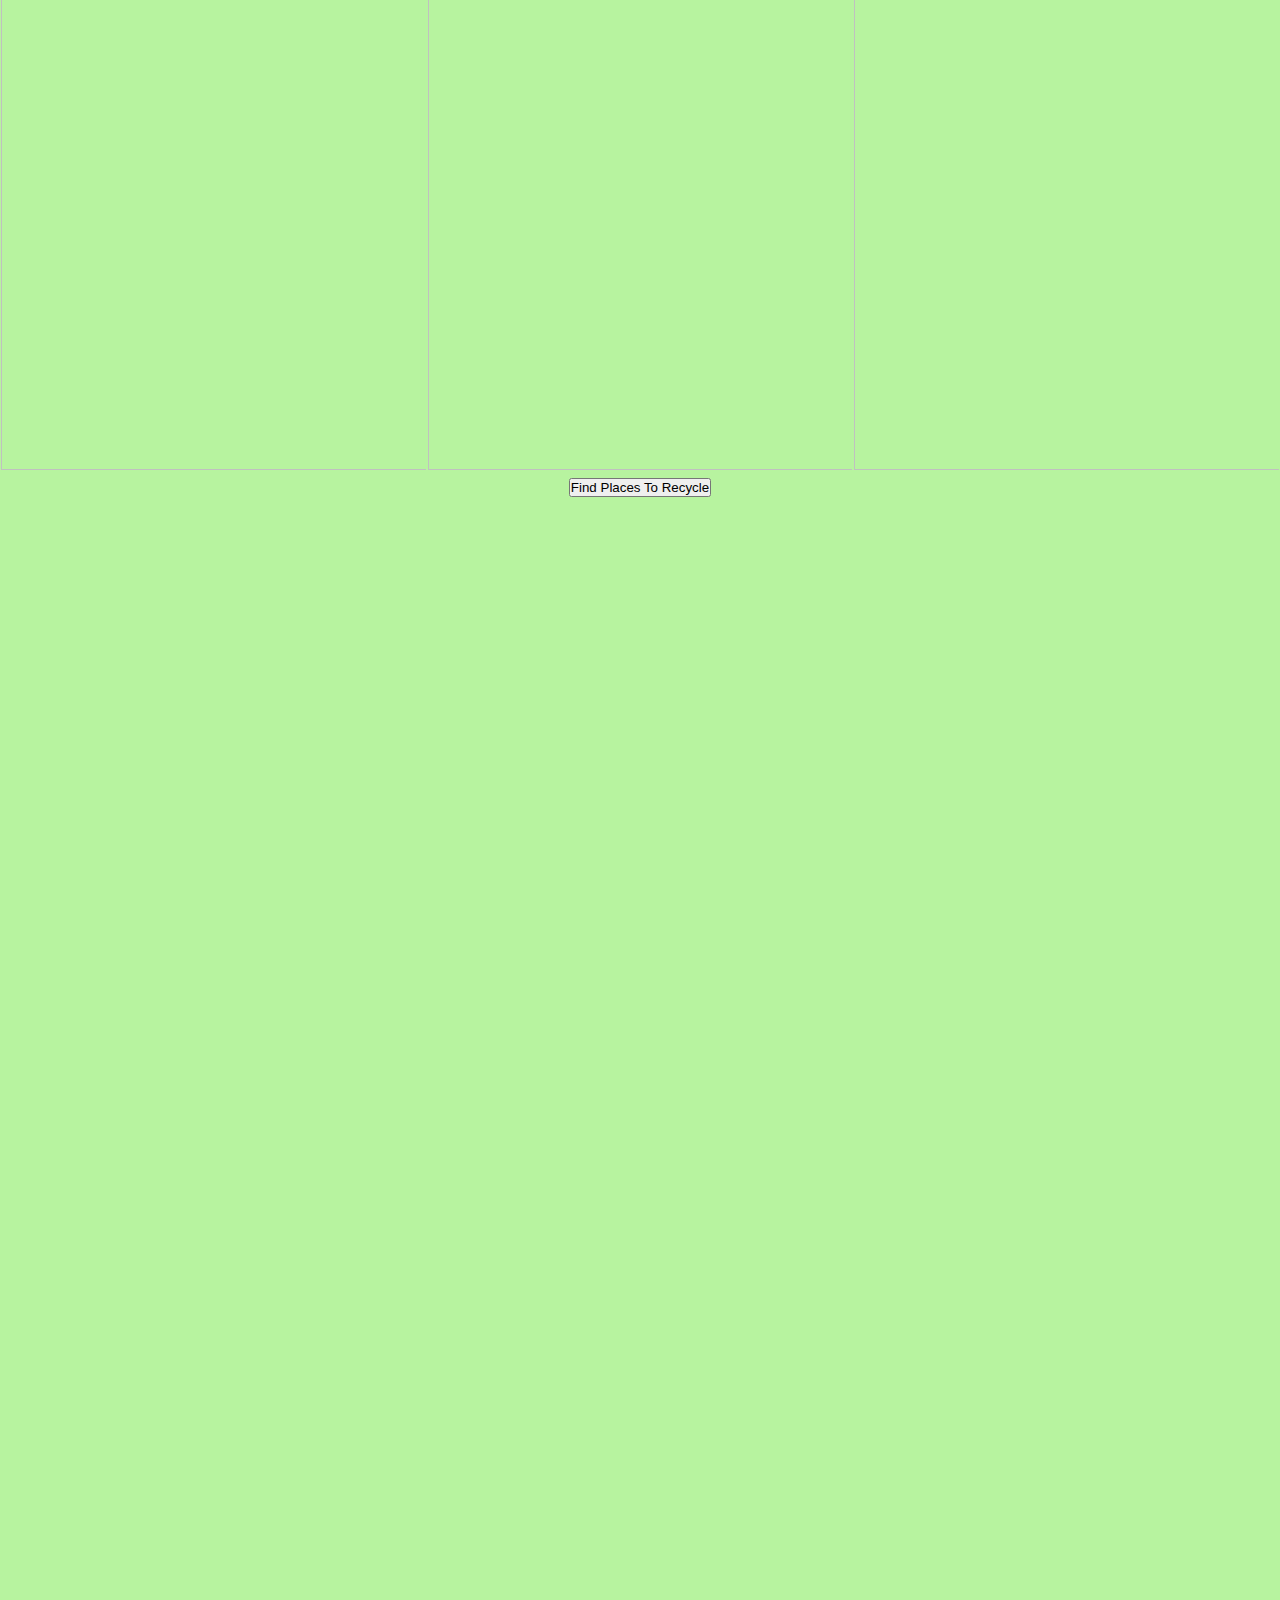
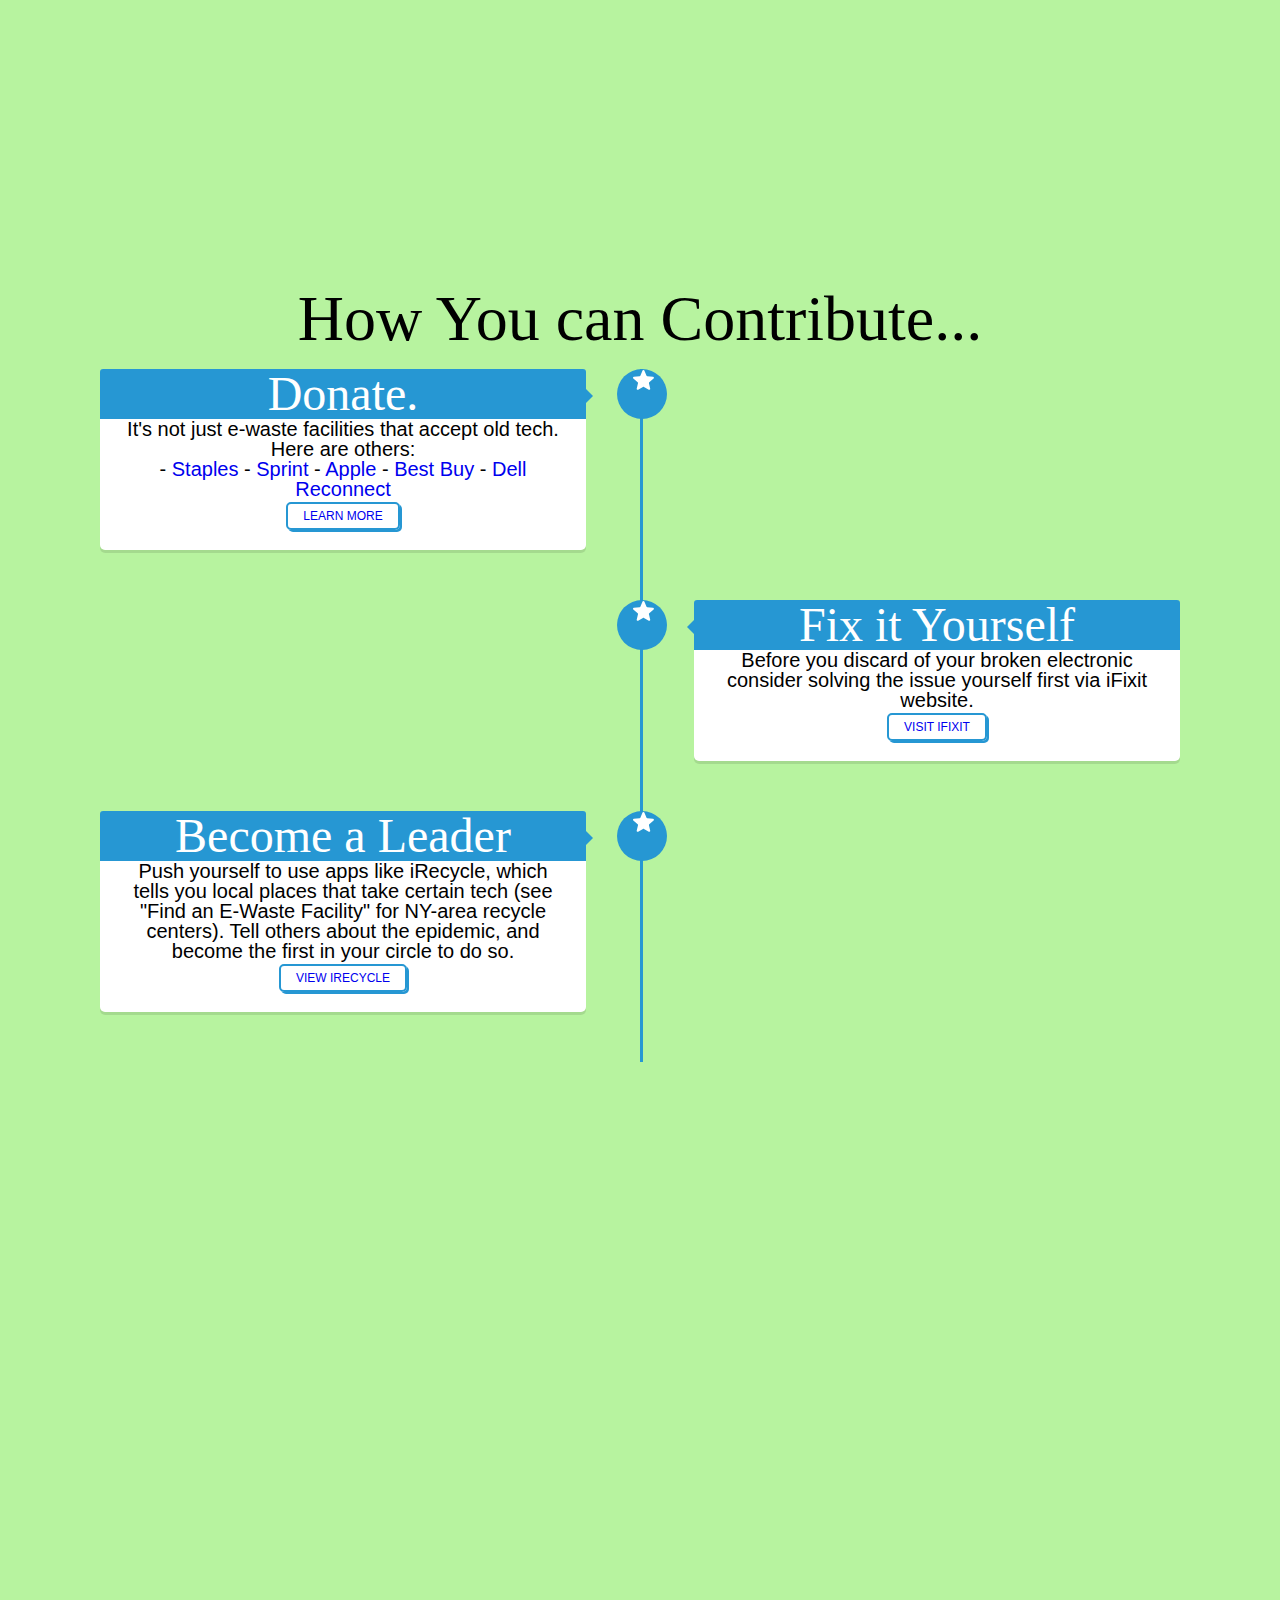
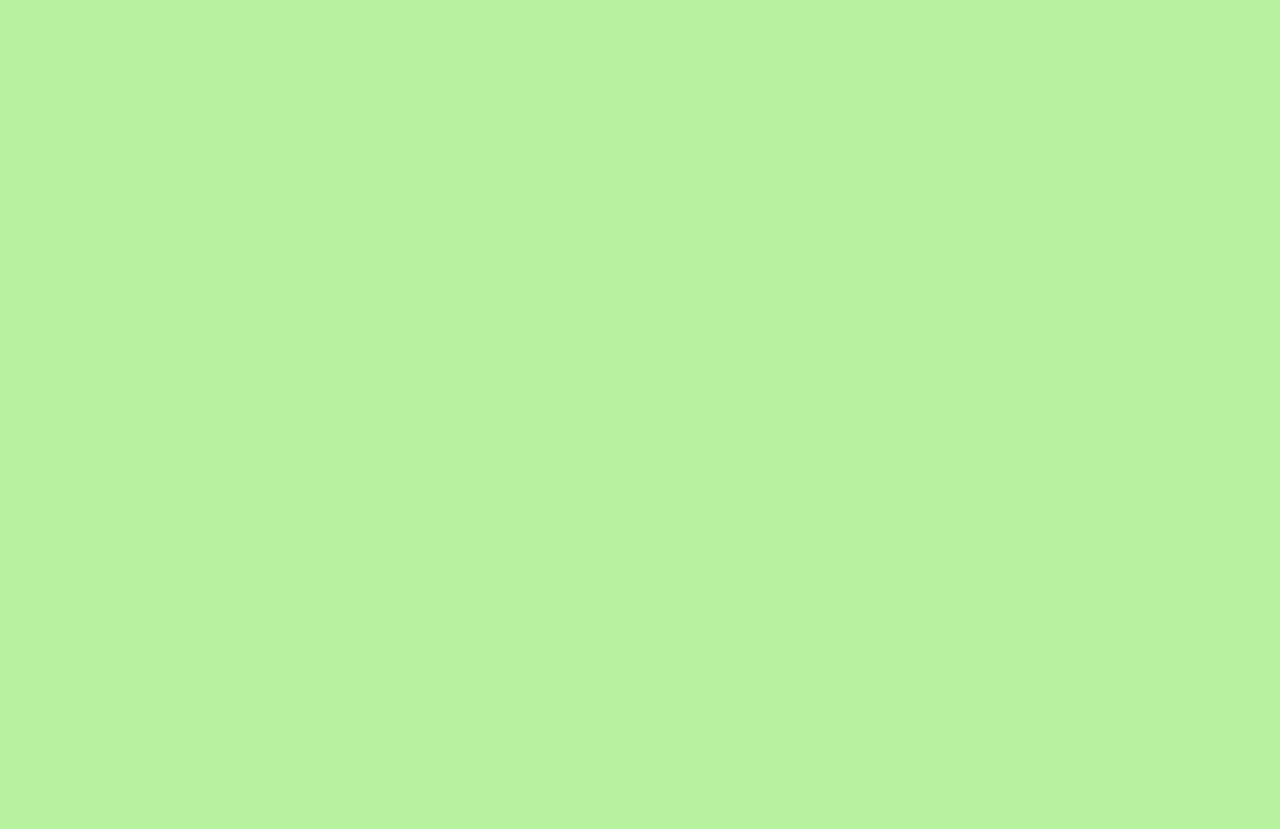
==== commit b54ba620: "adding updated get inv file" ====
--- a/getInvolved.html
+++ b/getInvolved.html
@@ -1,206 +1,301 @@
-<!doctype html>
-<html lang="en">
-  <head>
-    <!-- Required meta tags -->
-    <meta charset="utf-8">
-    <meta name="viewport" content="width=device-width, initial-scale=1">
-
-    <!-- Bootstrap CSS -->
-    <link rel="stylesheet" href="webproj.css">
-    <link rel="stylesheet" href="carousel.css">
-    <link rel="stylesheet" href="timeline.css">
-
-    <link rel="stylesheet" href="https://stackpath.bootstrapcdn.com/bootstrap/4.1.3/css/bootstrap.min.css" integrity="sha384-MCw98/SFnGE8fJT3GXwEOngsV7Zt27NXFoaoApmYm81iuXoPkFOJwJ8ERdknLPMO" crossorigin="anonymous">
-
-    <title>get involved</title>
-  </head>
-    <div id="navigation">
-      <h1 id="homeBg">wE-WASTE:
-          <img src="https://media.giphy.com/media/xUOwGiewfQAm3tcIA8/giphy.gif" id="avatar"><br/>
-      it's time to stop</h1>
-      <ul>
-      <nav>
-      <li><a href="index.html">Home</a></li>
-      <li><a href="why.html">Why Care</a></li>
-      <li><a href="wildlife.html">Effects On Wildlife</a></li>
-      <li><a href="people.html">Effects On People</a></li>
-      <li><a class="active" href="getInvolved.html">What Can We Do</a></li>
-      <li><a href="leafletmap.html">Find an E-Waste Facility</a></li>
-      <li><a href="aboutus.html">About Us</a></li>
-      </nav>
-    </ul>
-    <h1 id="involvedTitle"><center>What Can You Do?<center></h1>
-    </div>
-
-<div class="sect clearPic">
-    <div id="carouselExampleControls" class="carousel slide" data-ride="carousel">
-    <div class="container">
-      <div class="carousel-inner">
-        <div class="carousel-item active">
-          <img class="d-block w-100" src="https://images.unsplash.com/photo-1519033628719-72e1861f20cf?ixlib=rb-0.3.5&ixid=eyJhcHBfaWQiOjEyMDd9&s=71ba2918f51eaec9f58f1da65e6141a1&auto=format&fit=crop&w=1050&q=80" alt="First slide">
-           <div class="opaque"><div class="centered"> "20 to 50 million metric tons of e-waste are disposed worldwide every year. Cell phones and other electronic items contain high amounts of precious metals like gold or silver."</div></div>
-        </div>
-        <div class="carousel-item">
-          <img class="d-block w-100" src="https://images.unsplash.com/photo-1516865563749-6c3bc99e9cf7?ixlib=rb-0.3.5&ixid=eyJhcHBfaWQiOjEyMDd9&s=f9bb50dbb82e3793e453c8e9eb47cde4&auto=format&fit=crop&w=600&q=60" alt="Second slide">
-            <div class="opaque"><div class="centered">"Just 20% of e-waste is being recycled."</div></div>
-        </div>
-        <div class="carousel-item">
-          <img class="d-block w-100" src="https://images.unsplash.com/photo-1483058712412-4245e9b90334?ixlib=rb-0.3.5&s=c1058ecb478c4833b4cbf3133d7d10f1&auto=format&fit=crop&w=1050&q=80" alt="Third slide">
-            <div class="opaque"><div class="centered", id="fact">Based on e-waste disposal rates, Americans throw out phones containing over $60 million in gold and/or silver every year.</div></div>
-        </div>
-        <div class="carousel-item">
-          <img class="d-block w-100" src="https://images.pexels.com/photos/1068523/pexels-photo-1068523.jpeg?auto=compress&cs=tinysrgb&dpr=2&h=650&w=940" alt="Third slide">
-            <div class="opaque"><div class="centered", id="fact"> You can do something. Make a Change. Save the Earth.</div></div>
-        </div>
-      </div>
-      <a class="carousel-control-prev" href="#carouselExampleControls" role="button" data-slide="prev">
-        <span class="carousel-control-prev-icon" aria-hidden="true"></span>
-        <span class="sr-only">Previous</span>
-      </a>
-      <a class="carousel-control-next" href="#carouselExampleControls" role="button" data-slide="next">
-        <span class="carousel-control-next-icon" aria-hidden="true"></span>
-        <span class="sr-only">Next</span>
-      </a>
-    </div>
-</div>
-<style>
- .container {
-  position: relative;
-  width: 100%;
-}
-* {
-    box-sizing: border-box;
-}
-#words{
-  font-size: 32px;
-  color: white;
-}
- .column {
-   float: left;
-   width: 33.33%;
-   padding: 5px;
-  }
-  .overlay {
-  position: absolute;
-  top: 0;
-  bottom: 0;
-  left: 0;
-  right: 0;
-  height: 100%;
-  width: 100%;
-  opacity: 0;
-  transition: .5s ease;
-  background-color: #008CBA;
-}
-
-.column:hover .overlay {
-  opacity: 0.7;
-}
-</style>
-<div class="sect sectGetInvolved1"></div>
-   <div class="subSectionInvolved1", id="words">What Else Can You Do?<br/>
-     <div class="column">
-        <img src="https://gordonchang90.files.wordpress.com/2015/03/guiyu-child-wires.jpg?w=768&h=512"style="width:100%">
-       <div class="overlay"></div>
-     </div>
-     <div class="column">
-        <img src="https://gordonchang90.files.wordpress.com/2015/03/agbogbloshie35.jpg" style="width:100%">
-       <div class="overlay">
-       </div>
-     </div>
-     <div class="column">
-        <img src="https://grist.files.wordpress.com/2010/04/circuit-shoes-steven-rodrig.jpg" style="width:100%">
-       <div class="overlay">
-        </div>
-     </div>
-     <div><button onclick="leafletmap.html">Find Places To Recycle</button></div>
-   </div>
-   <div class="sect sectGetInvolved2"></div>
-   <div class ="subSectionInvolved2">
-
-     	<div class="container">
-         <h1 class="project-name">How You can Contribute...</h1>
-     		<div id="timeline">
-     			<div class="timeline-item">
-     				<div class="timeline-icon">
-     					<svg version="1.1" id="Layer_1" xmlns="http://www.w3.org/2000/svg" xmlns:xlink="http://www.w3.org/1999/xlink" x="0px" y="0px"
-     	 width="21px" height="20px" viewBox="0 0 21 20" enable-background="new 0 0 21 20" xml:space="preserve">
-     <path fill="#FFFFFF" d="M19.998,6.766l-5.759-0.544c-0.362-0.032-0.676-0.264-0.822-0.61l-2.064-4.999
-     	c-0.329-0.825-1.5-0.825-1.83,0L7.476,5.611c-0.132,0.346-0.462,0.578-0.824,0.61L0.894,6.766C0.035,6.848-0.312,7.921,0.333,8.499
-     	l4.338,3.811c0.279,0.246,0.395,0.609,0.314,0.975l-1.304,5.345c-0.199,0.842,0.708,1.534,1.468,1.089l4.801-2.822
-     	c0.313-0.181,0.695-0.181,1.006,0l4.803,2.822c0.759,0.445,1.666-0.23,1.468-1.089l-1.288-5.345
-     	c-0.081-0.365,0.035-0.729,0.313-0.975l4.34-3.811C21.219,7.921,20.855,6.848,19.998,6.766z"/>
-     </svg>
-
-     				</div>
-     				<div class="timeline-content">
-     					<h2>Donate.</h2>
-     					<p>
-     						It's not just e-waste facilities that accept old tech. Here are others:<br/>
-                 - <a href="https://www.staples.com/sbd/cre/products/150927/31729/index.html">Staples</a>
-                 - <a href="https://secure.sprintbuyback.com/bbt/">Sprint</a>
-                 - <a href="https://www.apple.com/shop/trade-in?afid=p238%7Cs00BQdc5f-dc_mtid_1870765e38482_pcrid_264960300465_&cid=aos-us-kwgo-brand--slid--product-">Apple</a>
-                 - <a href="https://www.bestbuy.com/site/services/recycling/pcmcat149900050025.c?id=pcmcat149900050025&DCMP=rdr0001422">Best Buy</a>
-                 - <a href="https://www.goodwillsc.org/donate/computers">Dell Reconnect</a>
-     					</p>
-     					<button class="btn"><a href="https://mashable.com/2010/04/29/donating-electronics/#Xpk6TcBmRkqP">Learn More</a></button>
-     				</div>
-     			</div>
-
-     			<div class="timeline-item">
-     				<div class="timeline-icon">
-     					<svg version="1.1" id="Layer_1" xmlns="http://www.w3.org/2000/svg" xmlns:xlink="http://www.w3.org/1999/xlink" x="0px" y="0px"
-     	 width="21px" height="20px" viewBox="0 0 21 20" enable-background="new 0 0 21 20" xml:space="preserve">
-     <g>
-     	<path fill="#FFFFFF" d="M19.998,6.766l-5.759-0.544c-0.362-0.032-0.676-0.264-0.822-0.61l-2.064-4.999
-       	c-0.329-0.825-1.5-0.825-1.83,0L7.476,5.611c-0.132,0.346-0.462,0.578-0.824,0.61L0.894,6.766C0.035,6.848-0.312,7.921,0.333,8.499
-       	l4.338,3.811c0.279,0.246,0.395,0.609,0.314,0.975l-1.304,5.345c-0.199,0.842,0.708,1.534,1.468,1.089l4.801-2.822
-       	c0.313-0.181,0.695-0.181,1.006,0l4.803,2.822c0.759,0.445,1.666-0.23,1.468-1.089l-1.288-5.345
-       	c-0.081-0.365,0.035-0.729,0.313-0.975l4.34-3.811C21.219,7.921,20.855,6.848,19.998,6.766z"/>
-     </g>
-     </svg>
-
-     	</div>
-    <div class="timeline-content right">
-     <h2>Fix it Yourself</h2>
-     	<p>
-        Before you discard of your broken electronic consider solving the issue yourself first via iFixit website.
-     					</p>
-               <button class="btn"><a href="https://www.ifixit.com/">Visit iFixit</a></button>
-     				</div>
-     			</div>
-
-     			<div class="timeline-item">
-     				<div class="timeline-icon">
-     <svg version="1.1" id="Layer_1" xmlns="http://www.w3.org/2000/svg" xmlns:xlink="http://www.w3.org/1999/xlink" x="0px" y="0px"
-     	 width="21px" height="20px" viewBox="0 0 21 20" enable-background="new 0 0 21 20" xml:space="preserve">
-     <path fill="#FFFFFF" d="M19.998,6.766l-5.759-0.544c-0.362-0.032-0.676-0.264-0.822-0.61l-2.064-4.999
-     	c-0.329-0.825-1.5-0.825-1.83,0L7.476,5.611c-0.132,0.346-0.462,0.578-0.824,0.61L0.894,6.766C0.035,6.848-0.312,7.921,0.333,8.499
-     	l4.338,3.811c0.279,0.246,0.395,0.609,0.314,0.975l-1.304,5.345c-0.199,0.842,0.708,1.534,1.468,1.089l4.801-2.822
-     	c0.313-0.181,0.695-0.181,1.006,0l4.803,2.822c0.759,0.445,1.666-0.23,1.468-1.089l-1.288-5.345
-     	c-0.081-0.365,0.035-0.729,0.313-0.975l4.34-3.811C21.219,7.921,20.855,6.848,19.998,6.766z"/>
-     </svg>
-
-     				</div>
-     				<div class="timeline-content">
-     					<h2>Become a Leader</h2>
-     					<p>
-                 Push yourself to use apps like iRecycle, which tells you local places that take certain tech (see "Find an E-Waste Facility" for NY-area recycle centers).
-                 Tell others about the epidemic, and become the first in your circle to do so.
-     					</p>
-               <button class="btn"><a href="https://www.ifixit.com/">View iRecycle</a></button>
-     				</div>
-     			</div>
-     		</div>
-     	</div>
-</div>
-   <div class="sect sectGetInvolved3"></div>
-   <script src="timeline.js"></script>
-
-    <!-- Optional JavaScript -->
-    <!-- jQuery first, then Popper.js, then Bootstrap JS -->
-    <script src="https://code.jquery.com/jquery-3.3.1.slim.min.js" integrity="sha384-q8i/X+965DzO0rT7abK41JStQIAqVgRVzpbzo5smXKp4YfRvH+8abtTE1Pi6jizo" crossorigin="anonymous"></script>
-    <script src="https://cdnjs.cloudflare.com/ajax/libs/popper.js/1.14.3/umd/popper.min.js" integrity="sha384-ZMP7rVo3mIykV+2+9J3UJ46jBk0WLaUAdn689aCwoqbBJiSnjAK/l8WvCWPIPm49" crossorigin="anonymous"></script>
-    <script src="https://stackpath.bootstrapcdn.com/bootstrap/4.1.3/js/bootstrap.min.js" integrity="sha384-ChfqqxuZUCnJSK3+MXmPNIyE6ZbWh2IMqE241rYiqJxyMiZ6OW/JmZQ5stwEULTy" crossorigin="anonymous"></script>
-  </body>
-</html>
+<!doctype html>
+<html lang="en">
+  <head>
+    <!-- Required meta tags -->
+    <meta charset="utf-8">
+    <meta name="viewport" content="width=device-width, initial-scale=1">
+
+    <!-- Bootstrap CSS -->
+    <link rel="stylesheet" href="webproj.css">
+    <link rel="stylesheet" href="carousel.css">
+    <link rel="stylesheet" href="timeline.css">
+
+    <link rel="stylesheet" href="https://stackpath.bootstrapcdn.com/bootstrap/4.1.3/css/bootstrap.min.css" integrity="sha384-MCw98/SFnGE8fJT3GXwEOngsV7Zt27NXFoaoApmYm81iuXoPkFOJwJ8ERdknLPMO" crossorigin="anonymous">
+
+    <title>get involved</title>
+    <style>
+     .column {
+        float: left;
+        width: 33.33%;
+        height: auto;
+        padding: 1px;
+    }
+     {
+        box-sizing: border-box;
+    }
+    #words{
+      font-size: 32px;
+      color: white;
+    }
+  .hovereffect {
+  width: 100%;
+  height: 100%;
+  float: left;
+  overflow: hidden;
+  position: relative;
+  text-align: center;
+  cursor: default;
+  display: inline;
+}
+
+.hovereffect .overlay {
+  width: 100%;
+  height: 100%;
+  position: absolute;
+  overflow: hidden;
+  top: 0;
+  left: 0;
+  background-color: rgba(0,0,0,0.6);
+  opacity: 0;
+  filter: alpha(opacity=0);
+  -webkit-transform: translate(460px, -100px) rotate(180deg);
+  -ms-transform: translate(460px, -100px) rotate(180deg);
+  transform: translate(460px, -100px) rotate(180deg);
+  -webkit-transition: all 0.2s 0.4s ease-in-out;
+  transition: all 0.2s 0.4s ease-in-out;
+}
+
+.hovereffect img {
+  display: inline;
+  position: relative;
+  -webkit-transition: all 0.2s ease-in;
+  transition: all 0.2s ease-in;
+  width:200%;
+}
+
+.hovereffect h2 {
+  text-transform: uppercase;
+  color: #fff;
+  text-align: center;
+  position: relative;
+  font-size: 17px;
+  padding: 10px;
+  background: rgba(0, 0, 0, 0.6);
+}
+
+.hovereffect a.info {
+  display: inline-block;
+  text-decoration: none;
+  padding: 7px 14px;
+  text-transform: uppercase;
+  color: #fff;
+  border: 1px solid #fff;
+  margin: 50px 0 0 0;
+  background-color: transparent;
+  -webkit-transform: translateY(-200px);
+  -ms-transform: translateY(-200px);
+  transform: translateY(-200px);
+  -webkit-transition: all 0.2s ease-in-out;
+  transition: all 0.2s ease-in-out;
+}
+
+.hovereffect a.info:hover {
+  box-shadow: 0 0 5px #fff;
+}
+
+.hovereffect:hover .overlay {
+  opacity: 1;
+  filter: alpha(opacity=100);
+  -webkit-transition-delay: 0s;
+  transition-delay: 0s;
+  -webkit-transform: translate(0px, 0px);
+  -ms-transform: translate(0px, 0px);
+  transform: translate(0px, 0px);
+}
+
+.hovereffect:hover h2 {
+  -webkit-transform: translateY(0px);
+  -ms-transform: translateY(0px);
+  transform: translateY(0px);
+  -webkit-transition-delay: 0.5s;
+  transition-delay: 0.5s;
+}
+
+.hovereffect:hover a.info {
+  -webkit-transform: translateY(0px);
+  -ms-transform: translateY(0px);
+  transform: translateY(0px);
+  -webkit-transition-delay: 0.3s;
+  transition-delay: 0.3s;
+}
+
+    </style>
+  </head>
+  <body>
+    <div id="navigation">
+      <h1 id="homeBg">wE-WASTE:
+          <img src="https://media.giphy.com/media/xUOwGiewfQAm3tcIA8/giphy.gif" id="avatar"><br/>
+      it's time to stop</h1>
+      <ul>
+      <nav>
+      <li><a href="index.html">Home</a></li>
+      <li><a href="why.html">Why Care</a></li>
+      <li><a href="wildlife.html">Effects On Wildlife</a></li>
+      <li><a href="people.html">Effects On People</a></li>
+      <li><a class="active" href="getInvolved.html">What Can We Do</a></li>
+      <li><a href="leafletmap.html">Find an E-Waste Facility</a></li>
+      <li><a href="aboutus.html">About Us</a></li>
+      </nav>
+    </ul>
+    <h1 id="involvedTitle"><center>What Can You Do?<center></h1>
+    </div>
+
+<div class="sect clearPic">
+    <div id="carouselExampleControls" class="carousel slide" data-ride="carousel">
+    <div class="container">
+      <div class="carousel-inner">
+        <div class="carousel-item active">
+          <img class="d-block w-100" src="https://images.unsplash.com/photo-1519033628719-72e1861f20cf?ixlib=rb-0.3.5&ixid=eyJhcHBfaWQiOjEyMDd9&s=71ba2918f51eaec9f58f1da65e6141a1&auto=format&fit=crop&w=1050&q=80" alt="First slide">
+           <div class="opaque"><div class="centered"> "20 to 50 million metric tons of e-waste are disposed worldwide every year. Cell phones and other electronic items contain high amounts of precious metals like gold or silver."</div></div>
+        </div>
+        <div class="carousel-item">
+          <img class="d-block w-100" src="https://images.unsplash.com/photo-1516865563749-6c3bc99e9cf7?ixlib=rb-0.3.5&ixid=eyJhcHBfaWQiOjEyMDd9&s=f9bb50dbb82e3793e453c8e9eb47cde4&auto=format&fit=crop&w=600&q=60" alt="Second slide">
+            <div class="opaque"><div class="centered">"Just 20% of e-waste is being recycled."</div></div>
+        </div>
+        <div class="carousel-item">
+          <img class="d-block w-100" src="https://images.unsplash.com/photo-1483058712412-4245e9b90334?ixlib=rb-0.3.5&s=c1058ecb478c4833b4cbf3133d7d10f1&auto=format&fit=crop&w=1050&q=80" alt="Third slide">
+            <div class="opaque"><div class="centered", id="fact">Based on e-waste disposal rates, Americans throw out phones containing over $60 million in gold and/or silver every year.</div></div>
+        </div>
+        <div class="carousel-item">
+          <img class="d-block w-100" src="https://images.pexels.com/photos/1068523/pexels-photo-1068523.jpeg?auto=compress&cs=tinysrgb&dpr=2&h=650&w=940" alt="Third slide">
+            <div class="opaque"><div class="centered", id="fact"> You can do something. Make a Change. Save the Earth.</div></div>
+        </div>
+      </div>
+      <a class="carousel-control-prev" href="#carouselExampleControls" role="button" data-slide="prev">
+        <span class="carousel-control-prev-icon" aria-hidden="true"></span>
+        <span class="sr-only">Previous</span>
+      </a>
+      <a class="carousel-control-next" href="#carouselExampleControls" role="button" data-slide="next">
+        <span class="carousel-control-next-icon" aria-hidden="true"></span>
+        <span class="sr-only">Next</span>
+      </a>
+    </div>
+</div>
+<div class="sect sectGetInvolved1"></div>
+   <div class="subSectionInvolved1", id="words">What Else Can You Do?<br/>
+     <div class="column">
+        <!--<img src="https://gordonchang90.files.wordpress.com/2015/03/guiyu-child-wires.jpg?w=768&h=512"style="width:100%">-->
+        <div class="col-lg-3 col-md-4 col-sm-6 col-xs-12">
+     <div class="hovereffect">
+         <img id="img-responsive1" src="https://gordonchang90.files.wordpress.com/2015/03/guiyu-child-wires.jpg?w=768&h=512http://placehold.it/350x200" alt="">
+         <div class="overlay">
+             <h2>Hover effect 2</h2>
+             <a class="info" href="#">link here</a>
+         </div>
+     </div>
+ </div>
+     </div>
+     <div class="column">
+        <div class="col-lg-3 col-md-4 col-sm-6 col-xs-12">
+    <div class="hovereffect">
+        <img id="img-responsive2" src="https://gordonchang90.files.wordpress.com/2015/03/agbogbloshie35.jpg" alt="">
+        <div class="overlay">
+            <h2>Hover effect 2</h2>
+            <a class="info" href="#">link here</a>
+        </div>
+    </div>
+</div>
+     </div>
+     <div class="column">
+        <div class="col-lg-3 col-md-4 col-sm-6 col-xs-12">
+    <div class="hovereffect">
+        <img id="img-responsive3" src="https://grist.files.wordpress.com/2010/04/circuit-shoes-steven-rodrig.jpg" alt="">
+        <div class="overlay">
+            <h2>Hover effect 2</h2>
+            <a class="info" href="#">link here</a>
+        </div>
+    </div>
+</div>
+     </div>
+     </br>
+     <div><button onclick="leafletmap.html">Find Places To Recycle</button></div>
+   </div>
+   <div class="sect sectGetInvolved2"></div>
+   <div class ="subSectionInvolved2">
+
+     	<div class="container">
+         <h1 class="project-name">How You can Contribute...</h1>
+     		<div id="timeline">
+     			<div class="timeline-item">
+     				<div class="timeline-icon">
+     					<svg version="1.1" id="Layer_1" xmlns="http://www.w3.org/2000/svg" xmlns:xlink="http://www.w3.org/1999/xlink" x="0px" y="0px"
+     	 width="21px" height="20px" viewBox="0 0 21 20" enable-background="new 0 0 21 20" xml:space="preserve">
+     <path fill="#FFFFFF" d="M19.998,6.766l-5.759-0.544c-0.362-0.032-0.676-0.264-0.822-0.61l-2.064-4.999
+     	c-0.329-0.825-1.5-0.825-1.83,0L7.476,5.611c-0.132,0.346-0.462,0.578-0.824,0.61L0.894,6.766C0.035,6.848-0.312,7.921,0.333,8.499
+     	l4.338,3.811c0.279,0.246,0.395,0.609,0.314,0.975l-1.304,5.345c-0.199,0.842,0.708,1.534,1.468,1.089l4.801-2.822
+     	c0.313-0.181,0.695-0.181,1.006,0l4.803,2.822c0.759,0.445,1.666-0.23,1.468-1.089l-1.288-5.345
+     	c-0.081-0.365,0.035-0.729,0.313-0.975l4.34-3.811C21.219,7.921,20.855,6.848,19.998,6.766z"/>
+     </svg>
+
+     				</div>
+     				<div class="timeline-content">
+     					<h2>Donate.</h2>
+     					<p>
+     						It's not just e-waste facilities that accept old tech. Here are others:<br/>
+                 - <a href="https://www.staples.com/sbd/cre/products/150927/31729/index.html">Staples</a>
+                 - <a href="https://secure.sprintbuyback.com/bbt/">Sprint</a>
+                 - <a href="https://www.apple.com/shop/trade-in?afid=p238%7Cs00BQdc5f-dc_mtid_1870765e38482_pcrid_264960300465_&cid=aos-us-kwgo-brand--slid--product-">Apple</a>
+                 - <a href="https://www.bestbuy.com/site/services/recycling/pcmcat149900050025.c?id=pcmcat149900050025&DCMP=rdr0001422">Best Buy</a>
+                 - <a href="https://www.goodwillsc.org/donate/computers">Dell Reconnect</a>
+     					</p>
+     					<button class="btn"><a href="https://mashable.com/2010/04/29/donating-electronics/#Xpk6TcBmRkqP">Learn More</a></button>
+     				</div>
+     			</div>
+
+     			<div class="timeline-item">
+     				<div class="timeline-icon">
+     					<svg version="1.1" id="Layer_1" xmlns="http://www.w3.org/2000/svg" xmlns:xlink="http://www.w3.org/1999/xlink" x="0px" y="0px"
+     	 width="21px" height="20px" viewBox="0 0 21 20" enable-background="new 0 0 21 20" xml:space="preserve">
+     <g>
+     	<path fill="#FFFFFF" d="M19.998,6.766l-5.759-0.544c-0.362-0.032-0.676-0.264-0.822-0.61l-2.064-4.999
+       	c-0.329-0.825-1.5-0.825-1.83,0L7.476,5.611c-0.132,0.346-0.462,0.578-0.824,0.61L0.894,6.766C0.035,6.848-0.312,7.921,0.333,8.499
+       	l4.338,3.811c0.279,0.246,0.395,0.609,0.314,0.975l-1.304,5.345c-0.199,0.842,0.708,1.534,1.468,1.089l4.801-2.822
+       	c0.313-0.181,0.695-0.181,1.006,0l4.803,2.822c0.759,0.445,1.666-0.23,1.468-1.089l-1.288-5.345
+       	c-0.081-0.365,0.035-0.729,0.313-0.975l4.34-3.811C21.219,7.921,20.855,6.848,19.998,6.766z"/>
+     </g>
+     </svg>
+
+     	</div>
+    <div class="timeline-content right">
+     <h2>Fix it Yourself</h2>
+     	<p>
+        Before you discard of your broken electronic consider solving the issue yourself first via iFixit website.
+     					</p>
+               <button class="btn"><a href="https://www.ifixit.com/">Visit iFixit</a></button>
+     				</div>
+     			</div>
+
+     			<div class="timeline-item">
+     				<div class="timeline-icon">
+     <svg version="1.1" id="Layer_1" xmlns="http://www.w3.org/2000/svg" xmlns:xlink="http://www.w3.org/1999/xlink" x="0px" y="0px"
+     	 width="21px" height="20px" viewBox="0 0 21 20" enable-background="new 0 0 21 20" xml:space="preserve">
+     <path fill="#FFFFFF" d="M19.998,6.766l-5.759-0.544c-0.362-0.032-0.676-0.264-0.822-0.61l-2.064-4.999
+     	c-0.329-0.825-1.5-0.825-1.83,0L7.476,5.611c-0.132,0.346-0.462,0.578-0.824,0.61L0.894,6.766C0.035,6.848-0.312,7.921,0.333,8.499
+     	l4.338,3.811c0.279,0.246,0.395,0.609,0.314,0.975l-1.304,5.345c-0.199,0.842,0.708,1.534,1.468,1.089l4.801-2.822
+     	c0.313-0.181,0.695-0.181,1.006,0l4.803,2.822c0.759,0.445,1.666-0.23,1.468-1.089l-1.288-5.345
+     	c-0.081-0.365,0.035-0.729,0.313-0.975l4.34-3.811C21.219,7.921,20.855,6.848,19.998,6.766z"/>
+     </svg>
+
+     				</div>
+     				<div class="timeline-content">
+     					<h2>Become a Leader</h2>
+     					<p>
+                 Push yourself to use apps like iRecycle, which tells you local places that take certain tech (see "Find an E-Waste Facility" for NY-area recycle centers).
+                 Tell others about the epidemic, and become the first in your circle to do so.
+     					</p>
+               <button class="btn"><a href="https://www.ifixit.com/">View iRecycle</a></button>
+     				</div>
+     			</div>
+     		</div>
+     	</div>
+</div>
+   <div class="sect sectGetInvolved3"></div>
+   <script src="timeline.js"></script>
+
+    <!-- Optional JavaScript -->
+    <!-- jQuery first, then Popper.js, then Bootstrap JS -->
+    <script src="https://code.jquery.com/jquery-3.3.1.slim.min.js" integrity="sha384-q8i/X+965DzO0rT7abK41JStQIAqVgRVzpbzo5smXKp4YfRvH+8abtTE1Pi6jizo" crossorigin="anonymous"></script>
+    <script src="https://cdnjs.cloudflare.com/ajax/libs/popper.js/1.14.3/umd/popper.min.js" integrity="sha384-ZMP7rVo3mIykV+2+9J3UJ46jBk0WLaUAdn689aCwoqbBJiSnjAK/l8WvCWPIPm49" crossorigin="anonymous"></script>
+    <script src="https://stackpath.bootstrapcdn.com/bootstrap/4.1.3/js/bootstrap.min.js" integrity="sha384-ChfqqxuZUCnJSK3+MXmPNIyE6ZbWh2IMqE241rYiqJxyMiZ6OW/JmZQ5stwEULTy" crossorigin="anonymous"></script>
+  </body>
+</html>
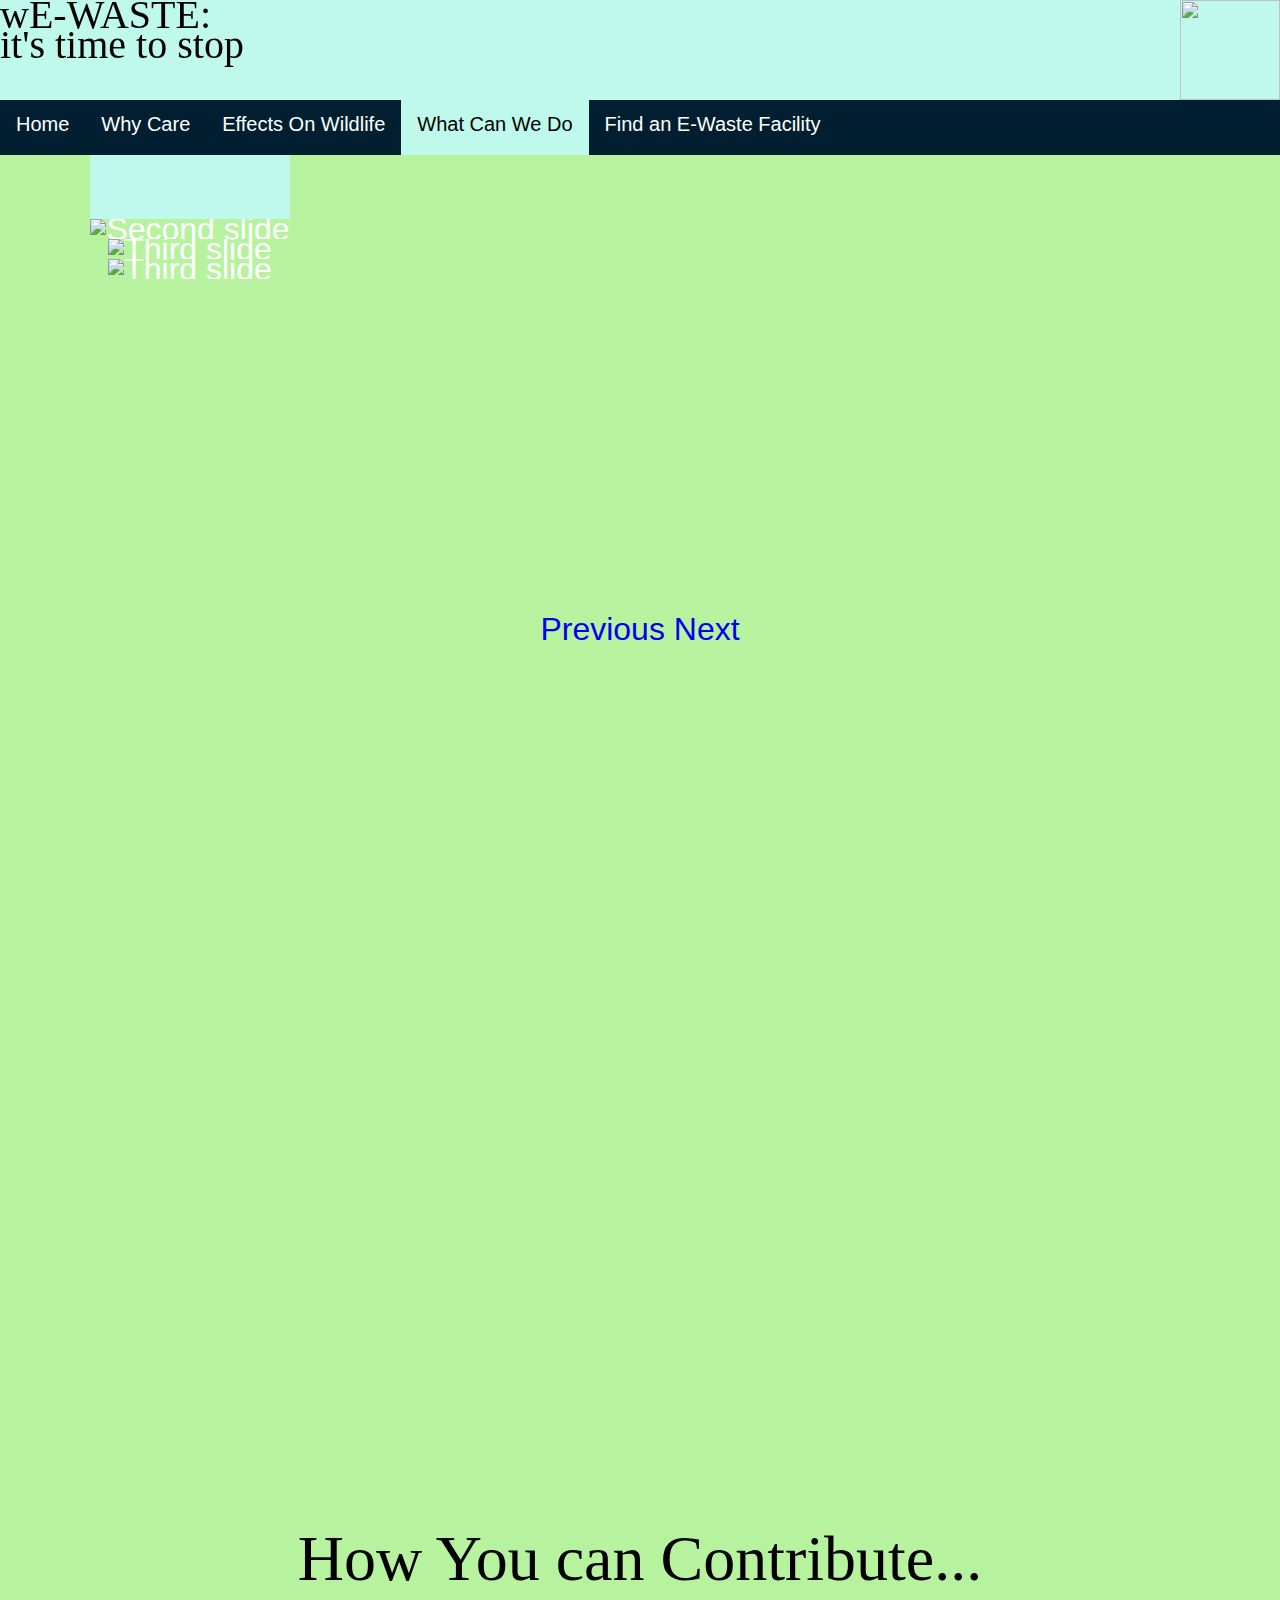
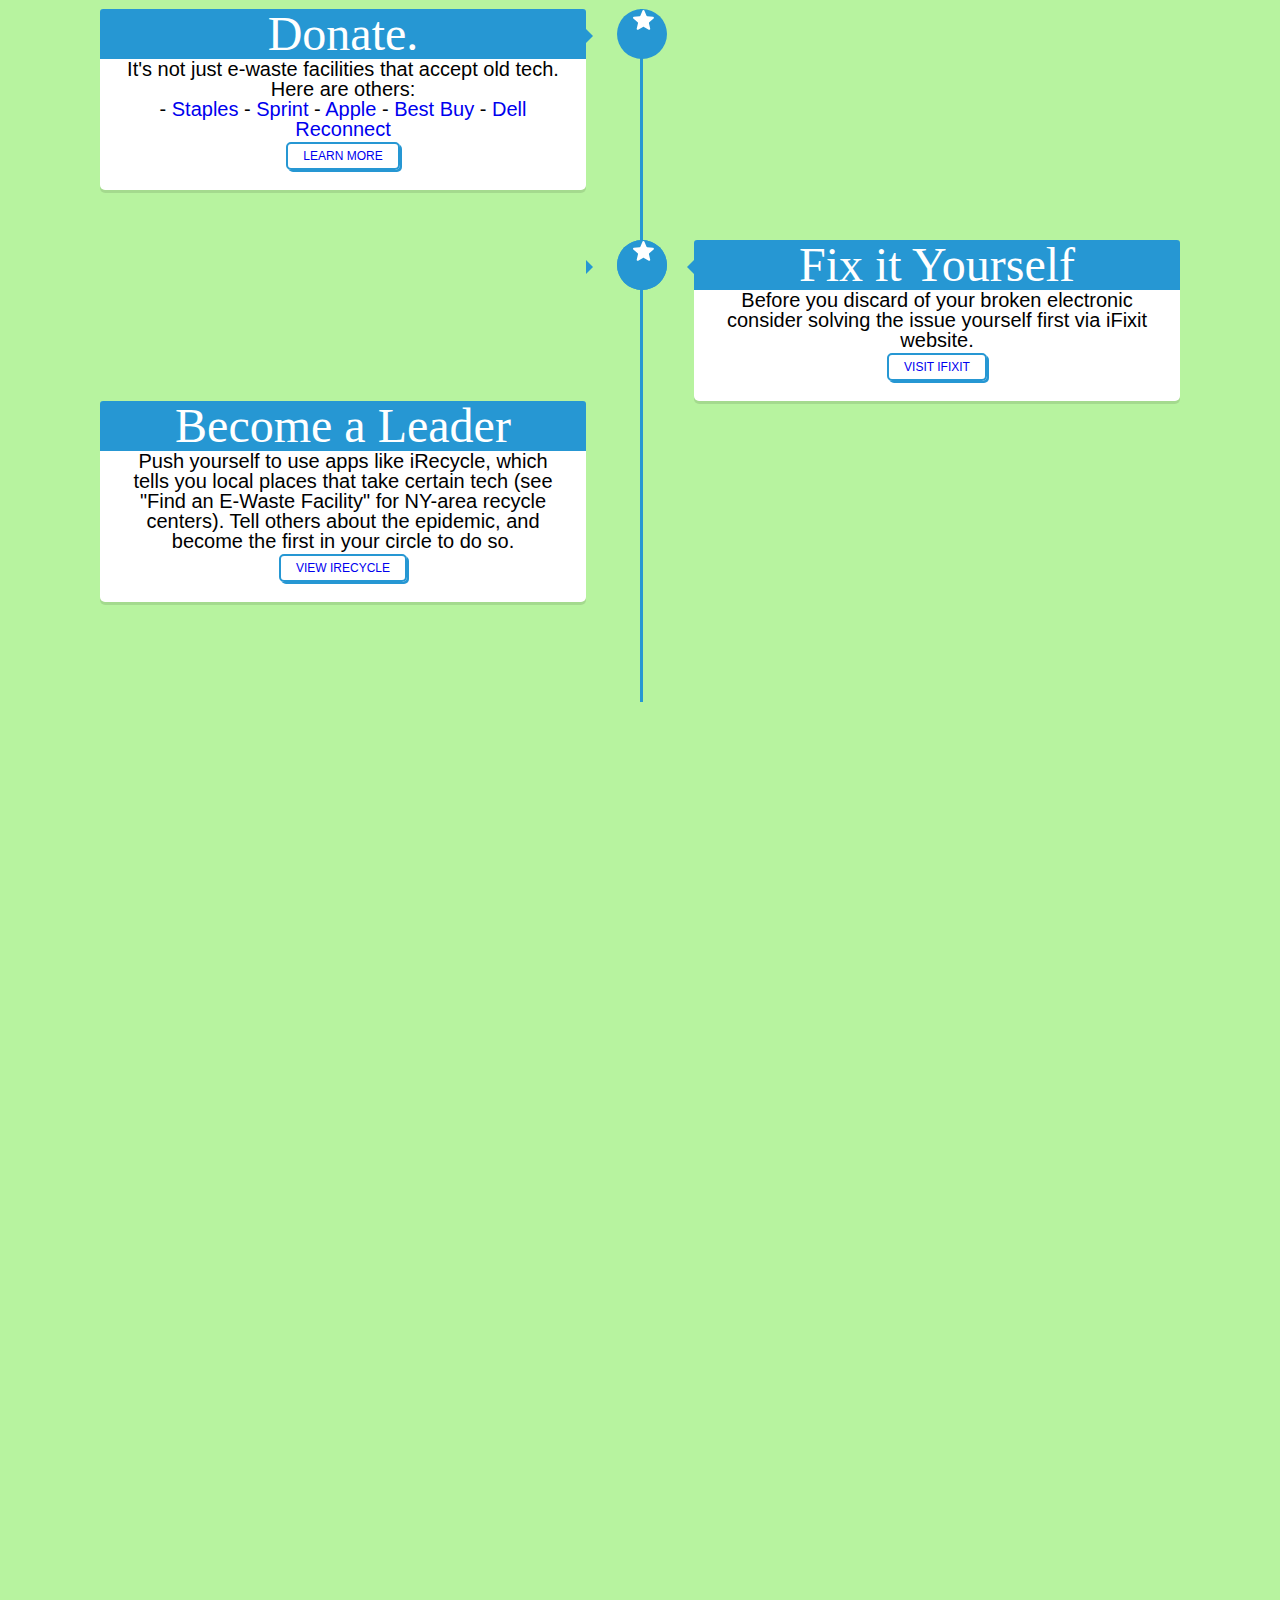
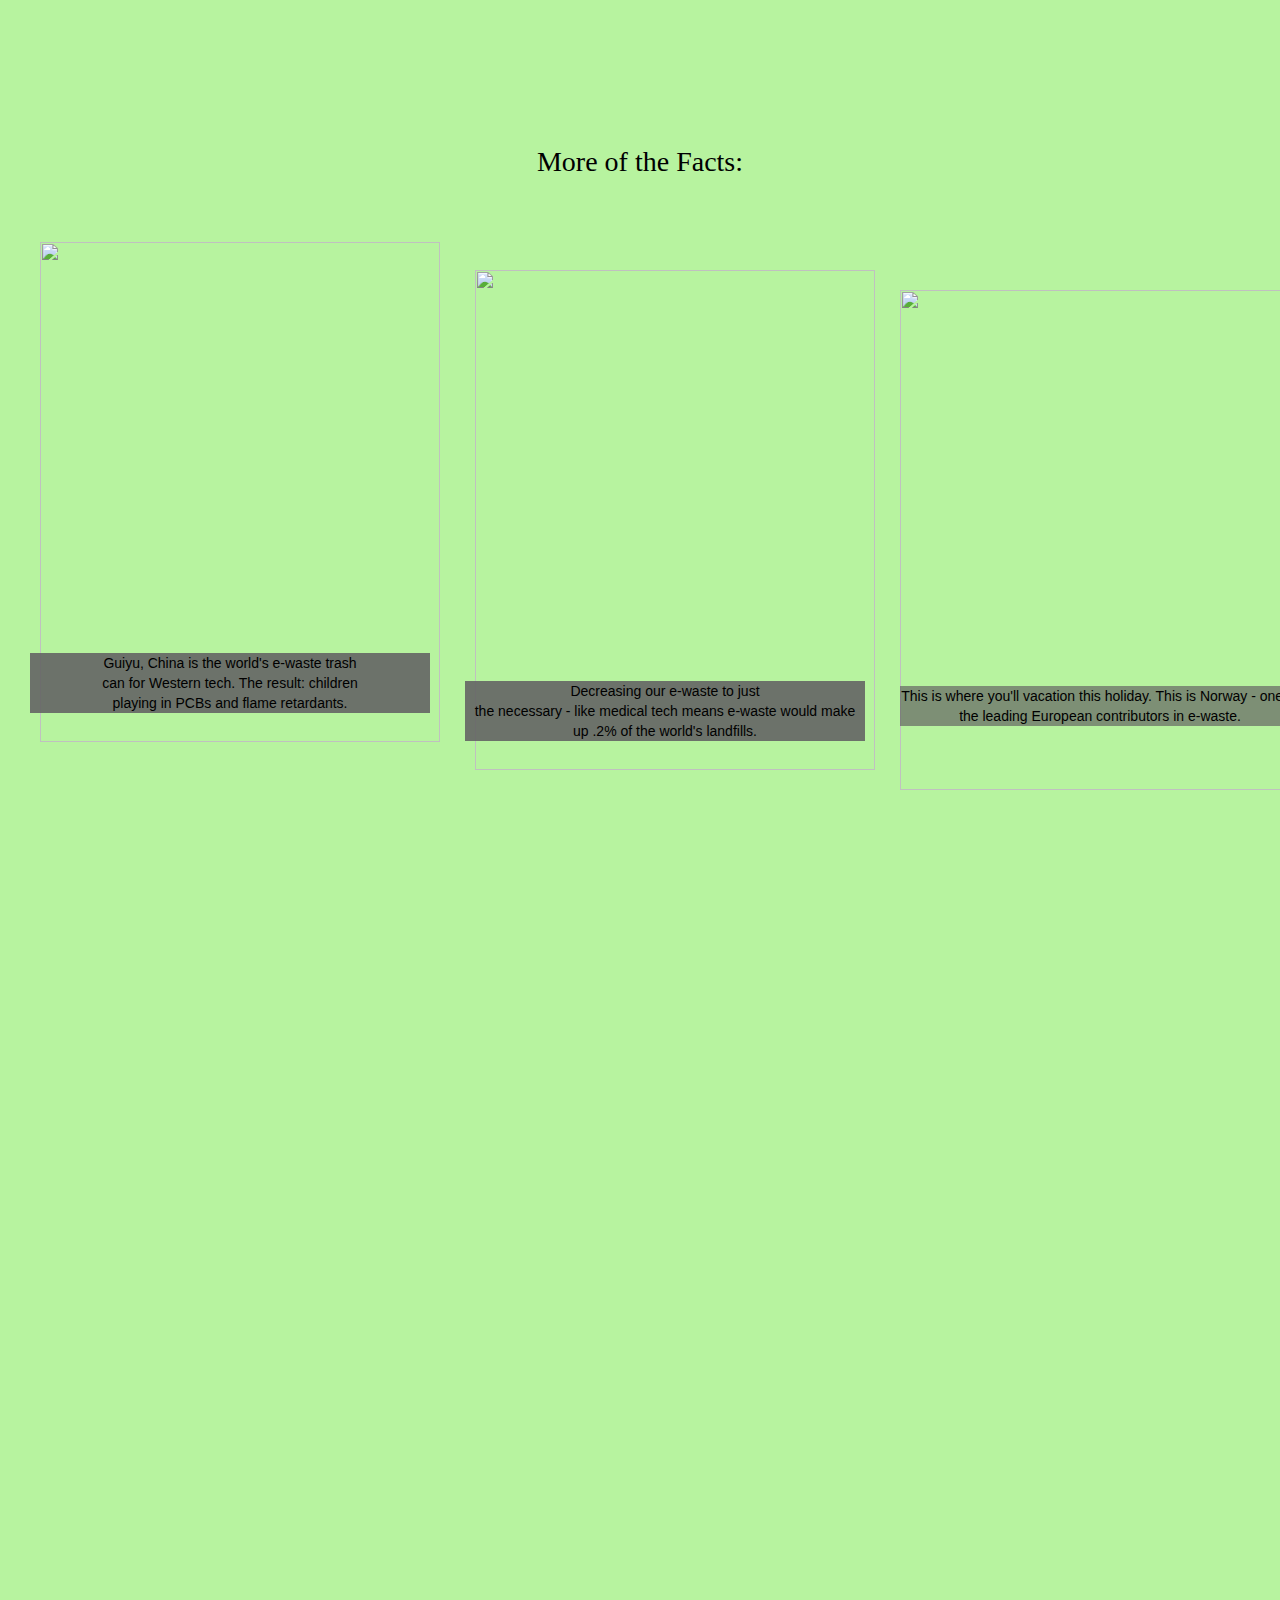
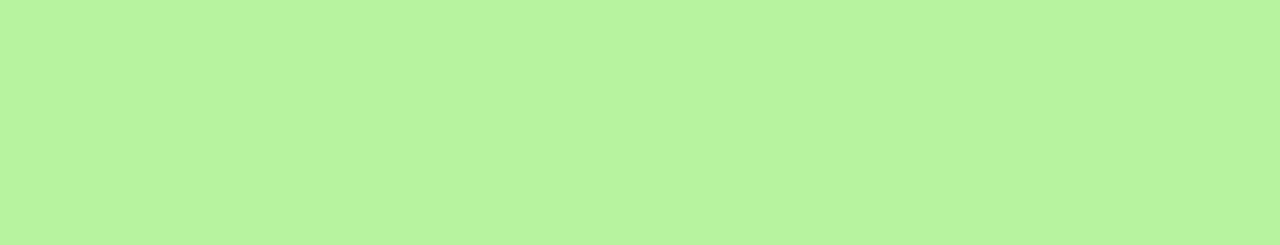
==== commit 160a430c: "Add files via upload" ====
--- a/getInvolved.html
+++ b/getInvolved.html
@@ -16,7 +16,7 @@
     <style>
      .column {
         float: left;
-        width: 33.33%;
+        width: 330;
         height: auto;
         padding: 1px;
     }
@@ -37,7 +37,6 @@
   cursor: default;
   display: inline;
 }
-
 .hovereffect .overlay {
   width: 100%;
   height: 100%;
@@ -54,7 +53,6 @@
   -webkit-transition: all 0.2s 0.4s ease-in-out;
   transition: all 0.2s 0.4s ease-in-out;
 }
-
 .hovereffect img {
   display: inline;
   position: relative;
@@ -62,7 +60,6 @@
   transition: all 0.2s ease-in;
   width:200%;
 }
-
 .hovereffect h2 {
   text-transform: uppercase;
   color: #fff;
@@ -72,7 +69,6 @@
   padding: 10px;
   background: rgba(0, 0, 0, 0.6);
 }
-
 .hovereffect a.info {
   display: inline-block;
   text-decoration: none;
@@ -88,11 +84,9 @@
   -webkit-transition: all 0.2s ease-in-out;
   transition: all 0.2s ease-in-out;
 }
-
 .hovereffect a.info:hover {
   box-shadow: 0 0 5px #fff;
 }
-
 .hovereffect:hover .overlay {
   opacity: 1;
   filter: alpha(opacity=100);
@@ -102,7 +96,6 @@
   -ms-transform: translate(0px, 0px);
   transform: translate(0px, 0px);
 }
-
 .hovereffect:hover h2 {
   -webkit-transform: translateY(0px);
   -ms-transform: translateY(0px);
@@ -110,7 +103,6 @@
   -webkit-transition-delay: 0.5s;
   transition-delay: 0.5s;
 }
-
 .hovereffect:hover a.info {
   -webkit-transform: translateY(0px);
   -ms-transform: translateY(0px);
@@ -118,7 +110,6 @@
   -webkit-transition-delay: 0.3s;
   transition-delay: 0.3s;
 }
-
     </style>
   </head>
   <body>
@@ -131,10 +122,8 @@
       <li><a href="index.html">Home</a></li>
       <li><a href="why.html">Why Care</a></li>
       <li><a href="wildlife.html">Effects On Wildlife</a></li>
-      <li><a href="people.html">Effects On People</a></li>
       <li><a class="active" href="getInvolved.html">What Can We Do</a></li>
       <li><a href="leafletmap.html">Find an E-Waste Facility</a></li>
-      <li><a href="aboutus.html">About Us</a></li>
       </nav>
     </ul>
     <h1 id="involvedTitle"><center>What Can You Do?<center></h1>
@@ -172,125 +161,100 @@
     </div>
 </div>
 <div class="sect sectGetInvolved1"></div>
-   <div class="subSectionInvolved1", id="words">What Else Can You Do?<br/>
-     <div class="column">
-        <!--<img src="https://gordonchang90.files.wordpress.com/2015/03/guiyu-child-wires.jpg?w=768&h=512"style="width:100%">-->
-        <div class="col-lg-3 col-md-4 col-sm-6 col-xs-12">
-     <div class="hovereffect">
-         <img id="img-responsive1" src="https://gordonchang90.files.wordpress.com/2015/03/guiyu-child-wires.jpg?w=768&h=512http://placehold.it/350x200" alt="">
-         <div class="overlay">
-             <h2>Hover effect 2</h2>
-             <a class="info" href="#">link here</a>
-         </div>
-     </div>
- </div>
-     </div>
-     <div class="column">
-        <div class="col-lg-3 col-md-4 col-sm-6 col-xs-12">
-    <div class="hovereffect">
-        <img id="img-responsive2" src="https://gordonchang90.files.wordpress.com/2015/03/agbogbloshie35.jpg" alt="">
-        <div class="overlay">
-            <h2>Hover effect 2</h2>
-            <a class="info" href="#">link here</a>
-        </div>
-    </div>
-</div>
-     </div>
-     <div class="column">
-        <div class="col-lg-3 col-md-4 col-sm-6 col-xs-12">
-    <div class="hovereffect">
-        <img id="img-responsive3" src="https://grist.files.wordpress.com/2010/04/circuit-shoes-steven-rodrig.jpg" alt="">
-        <div class="overlay">
-            <h2>Hover effect 2</h2>
-            <a class="info" href="#">link here</a>
-        </div>
-    </div>
-</div>
-     </div>
-     </br>
-     <div><button onclick="leafletmap.html">Find Places To Recycle</button></div>
+   <div class="subSectionInvolved1">
+
+    <div class="container">
+       <h1 class="project-name">How You can Contribute...</h1>
+      <div id="timeline">
+        <div class="timeline-item">
+          <div class="timeline-icon">
+            <svg version="1.1" id="Layer_1" xmlns="http://www.w3.org/2000/svg" xmlns:xlink="http://www.w3.org/1999/xlink" x="0px" y="0px"
+     width="21px" height="20px" viewBox="0 0 21 20" enable-background="new 0 0 21 20" xml:space="preserve">
+   <path fill="#FFFFFF" d="M19.998,6.766l-5.759-0.544c-0.362-0.032-0.676-0.264-0.822-0.61l-2.064-4.999
+    c-0.329-0.825-1.5-0.825-1.83,0L7.476,5.611c-0.132,0.346-0.462,0.578-0.824,0.61L0.894,6.766C0.035,6.848-0.312,7.921,0.333,8.499
+    l4.338,3.811c0.279,0.246,0.395,0.609,0.314,0.975l-1.304,5.345c-0.199,0.842,0.708,1.534,1.468,1.089l4.801-2.822
+    c0.313-0.181,0.695-0.181,1.006,0l4.803,2.822c0.759,0.445,1.666-0.23,1.468-1.089l-1.288-5.345
+    c-0.081-0.365,0.035-0.729,0.313-0.975l4.34-3.811C21.219,7.921,20.855,6.848,19.998,6.766z"/>
+   </svg>
+
+          </div>
+          <div class="timeline-content">
+            <h2>Donate.</h2>
+            <p>
+              It's not just e-waste facilities that accept old tech. Here are others:<br/>
+               - <a href="https://www.staples.com/sbd/cre/products/150927/31729/index.html">Staples</a>
+               - <a href="https://secure.sprintbuyback.com/bbt/">Sprint</a>
+               - <a href="https://www.apple.com/shop/trade-in?afid=p238%7Cs00BQdc5f-dc_mtid_1870765e38482_pcrid_264960300465_&cid=aos-us-kwgo-brand--slid--product-">Apple</a>
+               - <a href="https://www.bestbuy.com/site/services/recycling/pcmcat149900050025.c?id=pcmcat149900050025&DCMP=rdr0001422">Best Buy</a>
+               - <a href="https://www.goodwillsc.org/donate/computers">Dell Reconnect</a>
+            </p>
+            <button class="btn"><a href="https://mashable.com/2010/04/29/donating-electronics/#Xpk6TcBmRkqP">Learn More</a></button>
+          </div>
+        </div>
+
+        <div class="timeline-item">
+          <div class="timeline-icon">
+            <svg version="1.1" id="Layer_1" xmlns="http://www.w3.org/2000/svg" xmlns:xlink="http://www.w3.org/1999/xlink" x="0px" y="0px"
+     width="21px" height="20px" viewBox="0 0 21 20" enable-background="new 0 0 21 20" xml:space="preserve">
+   <g>
+    <path fill="#FFFFFF" d="M19.998,6.766l-5.759-0.544c-0.362-0.032-0.676-0.264-0.822-0.61l-2.064-4.999
+      c-0.329-0.825-1.5-0.825-1.83,0L7.476,5.611c-0.132,0.346-0.462,0.578-0.824,0.61L0.894,6.766C0.035,6.848-0.312,7.921,0.333,8.499
+      l4.338,3.811c0.279,0.246,0.395,0.609,0.314,0.975l-1.304,5.345c-0.199,0.842,0.708,1.534,1.468,1.089l4.801-2.822
+      c0.313-0.181,0.695-0.181,1.006,0l4.803,2.822c0.759,0.445,1.666-0.23,1.468-1.089l-1.288-5.345
+      c-0.081-0.365,0.035-0.729,0.313-0.975l4.34-3.811C21.219,7.921,20.855,6.848,19.998,6.766z"/>
+   </g>
+   </svg>
+
+    </div>
+   <div class="timeline-content right">
+   <h2>Fix it Yourself</h2>
+    <p>
+      Before you discard of your broken electronic consider solving the issue yourself first via iFixit website.
+            </p>
+             <button class="btn"><a href="https://www.ifixit.com/">Visit iFixit</a></button>
+
+        </div>
+
+        <div class="timeline-item">
+          <div class="timeline-icon">
+   <svg version="1.1" id="Layer_1" xmlns="http://www.w3.org/2000/svg" xmlns:xlink="http://www.w3.org/1999/xlink" x="0px" y="0px"
+     width="21px" height="20px" viewBox="0 0 21 20" enable-background="new 0 0 21 20" xml:space="preserve">
+   <path fill="#FFFFFF" d="M19.998,6.766l-5.759-0.544c-0.362-0.032-0.676-0.264-0.822-0.61l-2.064-4.999
+    c-0.329-0.825-1.5-0.825-1.83,0L7.476,5.611c-0.132,0.346-0.462,0.578-0.824,0.61L0.894,6.766C0.035,6.848-0.312,7.921,0.333,8.499
+    l4.338,3.811c0.279,0.246,0.395,0.609,0.314,0.975l-1.304,5.345c-0.199,0.842,0.708,1.534,1.468,1.089l4.801-2.822
+    c0.313-0.181,0.695-0.181,1.006,0l4.803,2.822c0.759,0.445,1.666-0.23,1.468-1.089l-1.288-5.345
+    c-0.081-0.365,0.035-0.729,0.313-0.975l4.34-3.811C21.219,7.921,20.855,6.848,19.998,6.766z"/>
+   </svg>
+
+          </div>
+          <div class="timeline-content">
+            <h2>Become a Leader</h2>
+            <p>
+               Push yourself to use apps like iRecycle, which tells you local places that take certain tech (see "Find an E-Waste Facility" for NY-area recycle centers).
+               Tell others about the epidemic, and become the first in your circle to do so.
+            </p>
+             <button class="btn"><a href="https://www.ifixit.com/">View iRecycle</a></button>
+          </div>
+        </div>
+      </div>
+    </div>
    </div>
    <div class="sect sectGetInvolved2"></div>
    <div class ="subSectionInvolved2">
-
-     	<div class="container">
-         <h1 class="project-name">How You can Contribute...</h1>
-     		<div id="timeline">
-     			<div class="timeline-item">
-     				<div class="timeline-icon">
-     					<svg version="1.1" id="Layer_1" xmlns="http://www.w3.org/2000/svg" xmlns:xlink="http://www.w3.org/1999/xlink" x="0px" y="0px"
-     	 width="21px" height="20px" viewBox="0 0 21 20" enable-background="new 0 0 21 20" xml:space="preserve">
-     <path fill="#FFFFFF" d="M19.998,6.766l-5.759-0.544c-0.362-0.032-0.676-0.264-0.822-0.61l-2.064-4.999
-     	c-0.329-0.825-1.5-0.825-1.83,0L7.476,5.611c-0.132,0.346-0.462,0.578-0.824,0.61L0.894,6.766C0.035,6.848-0.312,7.921,0.333,8.499
-     	l4.338,3.811c0.279,0.246,0.395,0.609,0.314,0.975l-1.304,5.345c-0.199,0.842,0.708,1.534,1.468,1.089l4.801-2.822
-     	c0.313-0.181,0.695-0.181,1.006,0l4.803,2.822c0.759,0.445,1.666-0.23,1.468-1.089l-1.288-5.345
-     	c-0.081-0.365,0.035-0.729,0.313-0.975l4.34-3.811C21.219,7.921,20.855,6.848,19.998,6.766z"/>
-     </svg>
-
-     				</div>
-     				<div class="timeline-content">
-     					<h2>Donate.</h2>
-     					<p>
-     						It's not just e-waste facilities that accept old tech. Here are others:<br/>
-                 - <a href="https://www.staples.com/sbd/cre/products/150927/31729/index.html">Staples</a>
-                 - <a href="https://secure.sprintbuyback.com/bbt/">Sprint</a>
-                 - <a href="https://www.apple.com/shop/trade-in?afid=p238%7Cs00BQdc5f-dc_mtid_1870765e38482_pcrid_264960300465_&cid=aos-us-kwgo-brand--slid--product-">Apple</a>
-                 - <a href="https://www.bestbuy.com/site/services/recycling/pcmcat149900050025.c?id=pcmcat149900050025&DCMP=rdr0001422">Best Buy</a>
-                 - <a href="https://www.goodwillsc.org/donate/computers">Dell Reconnect</a>
-     					</p>
-     					<button class="btn"><a href="https://mashable.com/2010/04/29/donating-electronics/#Xpk6TcBmRkqP">Learn More</a></button>
-     				</div>
-     			</div>
-
-     			<div class="timeline-item">
-     				<div class="timeline-icon">
-     					<svg version="1.1" id="Layer_1" xmlns="http://www.w3.org/2000/svg" xmlns:xlink="http://www.w3.org/1999/xlink" x="0px" y="0px"
-     	 width="21px" height="20px" viewBox="0 0 21 20" enable-background="new 0 0 21 20" xml:space="preserve">
-     <g>
-     	<path fill="#FFFFFF" d="M19.998,6.766l-5.759-0.544c-0.362-0.032-0.676-0.264-0.822-0.61l-2.064-4.999
-       	c-0.329-0.825-1.5-0.825-1.83,0L7.476,5.611c-0.132,0.346-0.462,0.578-0.824,0.61L0.894,6.766C0.035,6.848-0.312,7.921,0.333,8.499
-       	l4.338,3.811c0.279,0.246,0.395,0.609,0.314,0.975l-1.304,5.345c-0.199,0.842,0.708,1.534,1.468,1.089l4.801-2.822
-       	c0.313-0.181,0.695-0.181,1.006,0l4.803,2.822c0.759,0.445,1.666-0.23,1.468-1.089l-1.288-5.345
-       	c-0.081-0.365,0.035-0.729,0.313-0.975l4.34-3.811C21.219,7.921,20.855,6.848,19.998,6.766z"/>
-     </g>
-     </svg>
-
-     	</div>
-    <div class="timeline-content right">
-     <h2>Fix it Yourself</h2>
-     	<p>
-        Before you discard of your broken electronic consider solving the issue yourself first via iFixit website.
-     					</p>
-               <button class="btn"><a href="https://www.ifixit.com/">Visit iFixit</a></button>
-     				</div>
-     			</div>
-
-     			<div class="timeline-item">
-     				<div class="timeline-icon">
-     <svg version="1.1" id="Layer_1" xmlns="http://www.w3.org/2000/svg" xmlns:xlink="http://www.w3.org/1999/xlink" x="0px" y="0px"
-     	 width="21px" height="20px" viewBox="0 0 21 20" enable-background="new 0 0 21 20" xml:space="preserve">
-     <path fill="#FFFFFF" d="M19.998,6.766l-5.759-0.544c-0.362-0.032-0.676-0.264-0.822-0.61l-2.064-4.999
-     	c-0.329-0.825-1.5-0.825-1.83,0L7.476,5.611c-0.132,0.346-0.462,0.578-0.824,0.61L0.894,6.766C0.035,6.848-0.312,7.921,0.333,8.499
-     	l4.338,3.811c0.279,0.246,0.395,0.609,0.314,0.975l-1.304,5.345c-0.199,0.842,0.708,1.534,1.468,1.089l4.801-2.822
-     	c0.313-0.181,0.695-0.181,1.006,0l4.803,2.822c0.759,0.445,1.666-0.23,1.468-1.089l-1.288-5.345
-     	c-0.081-0.365,0.035-0.729,0.313-0.975l4.34-3.811C21.219,7.921,20.855,6.848,19.998,6.766z"/>
-     </svg>
-
-     				</div>
-     				<div class="timeline-content">
-     					<h2>Become a Leader</h2>
-     					<p>
-                 Push yourself to use apps like iRecycle, which tells you local places that take certain tech (see "Find an E-Waste Facility" for NY-area recycle centers).
-                 Tell others about the epidemic, and become the first in your circle to do so.
-     					</p>
-               <button class="btn"><a href="https://www.ifixit.com/">View iRecycle</a></button>
-     				</div>
-     			</div>
-     		</div>
-     	</div>
-</div>
+     <h1 id="involvedSubSectTitle">More of the Facts:</h1>
+    <img src="https://tr2.cbsistatic.com/hub/i/r/2014/06/10/45a2f099-3230-470f-b6a3-d006b21d5586/resize/770x/4f6a470ab79e3348148ee9a7d7f7770d/ewaste2.jpg" id="china">
+     <div id="textForChina">Guiyu, China is the world's e-waste trash <br/>
+    can for Western tech. The result: children<br/>
+     playing in PCBs and flame retardants.</div>
+   </div>
+  <img src="https://pulitzercenter.org/sites/default/files/01-07-14/e-waste-gallagher-02.jpg" id="india">
+     <div id="textForIndia">Decreasing our e-waste to just<br/> the necessary - like medical tech
+       means e-waste would make <br/>
+       up .2% of the world's landfills.</div>
+   <img src="http://travelguide.nettavisen.no/wp-content/uploads/2015/03/MoskenesLofoten-980x660.jpeg" id="norway">
+<div id="textForNorway">This is where you'll vacation this holiday. This is Norway - one of the leading European contributors in e-waste.</div>
+
    <div class="sect sectGetInvolved3"></div>
-   <script src="timeline.js"></script>
 
     <!-- Optional JavaScript -->
     <!-- jQuery first, then Popper.js, then Bootstrap JS -->
--- a/webproj.css
+++ b/webproj.css
@@ -1,266 +1,405 @@
-@font-face, .techFont {
-  font-family: titleFont;
-  src:url("Digital_tech.otf");
-}
-#homeBg{
-  background-color:#BEF9EC;
-  width: 100%;
-  height: 100px;
-  position: fixed;
-  top: 0;
-  font-family:"titleFont";
-  z-index: 10000;
-  line-height: 30px;
-  font-size: 40px;
-  margin-top: 0px;
-  color:black;
-}
-p{
-  color:black;
-  font-size:20px;
-  font-family:"titleFont";
-}
-#avatar{
-  width:100px;
-  height:100px;
-  float:right;
-  margin:25px 25px 10 0;
-}
-*{
-  margin:0;
-}
-html,body{
-  height:100%;
-  background-color:#B7F39F;
-}
-h1, h2, h3, h4, h5, h6{
-  margin-bottom:10px;
-  color:black;
-  font-family:"titleFont";
-
-}
-.active {
-    background-color: #BEF9EC;
-    color:black;
-    height:100px;
-}
-ul {
-    list-style-type: none;
-    margin: 0;
-    padding: 0;
-    overflow: hidden;
-    position:fixed;
-    width:100%;
-    height:10%;
-    color:white;
-    height:55px;
-    top:100px;
-    background-color: #011f30;
-    z-index: 10000;
-}
-
-li {
-    float: left;
-}
-
-li a {
-    display: block;
-    color: white;
-    font-size:20px;
-    text-align: center;
-    padding: 14px 16px;
-    text-decoration: none;
-}
-
-li a:hover {
-    background-color: #095e63;
-    text-decoration: none;
-    color:green;
-    height:100px;
-
-}
-.sect{
-  height:100%;
-  background-size: auto 100%;
-  background-position: left top;
-  background-attachment: fixed;
-}
-.subSection1, .subSection2{
-  height:88%;
-  text-align:center;
-}
-#map {
-    width: 960px;
-    height:500px;
-    margin: auto;
-}
-.mapSect{
-  background-size:cover;
-  margin-top: 150px;
-}
-.sectOne{
-  background-image:url("https://incompliancemag.com/wp-content/uploads/2016/05/e-waste.jpg");
-  background-size:cover;
-  margin-top: 150px;
-}
-.sectTwo{
-  background-image:url("http://www.anakarthurda.com/wp-content/uploads/2014/12/bursa-bilgisayar-hurdalari-alimi.jpg");
-  background-size:cover;
-
-}
-.sectThree{
-  background-image:url("https://cdn.pixabay.com/photo/2015/01/15/16/17/hands-600497_960_720.jpg");
-  background-size:cover;
-}
-#homeVid{
-  width:60%;
-  height: 300px;
-  margin-left: 115px;
-  margin-right:115px;
-  margin-top: 100px;
-}
-#shockFact{
-  margin-left:100px;
-  margin-right:100px;
-  background-color: rgba(0,0,0,0.30);
-  color:#fff;
-  text-align:center;
-  padding-left:15px;
-  padding-right:15px;
-  text-decoration: none;
-  line-height: 85px;
-}
-.bindPopup{
-  font-family:arial;
-}
-.clearPic{
- background-image: url("https://raw.githubusercontent.com/priscillamary/finalProj/master/green.jpg");
- background-size:cover;
- margin-top: 99px;
-}
-.subSectionInvolved1{
- height:100%;
- color:black;
- text-align:center;
-}
-.subSectionInvolved2{
-  height:120%;
-}
-.sectGetInvolved1{
- background-image:url("https://images.unsplash.com/photo-1516865622081-e98d705bb920?ixlib=rb-0.3.5&ixid=eyJhcHBfaWQiOjEyMDd9&s=8e453c06501d9fb07a1d9e4d598410be&auto=format&fit=crop&w=1050&q=80");
-
- background-size:cover;
-}
-.sectGetInvolved2{
- background-image:url("https://images.unsplash.com/photo-1461749280684-dccba630e2f6?ixlib=rb-0.3.5&s=bbd3f4a55de814f1b93b80669674cc17&auto=format&fit=crop&w=1050&q=80");
-
- background-size:cover;
- margin-top: 150px;
-}
-.sectGetInvolved3{
- background-image:url("https://images.unsplash.com/photo-1514043454212-14c181f46583?ixlib=rb-0.3.5&ixid=eyJhcHBfaWQiOjEyMDd9&s=88519aba92b279e4acdacbbd5c9dc98e&auto=format&fit=crop&w=1189&q=80");
- background-size:cover;
- margin-top: 150px;
-}
-.sectWildlife1{
-  background-image:url("https://gordonchang90.files.wordpress.com/2015/03/agbogbloshie35.jpg");
-  background-size:cover;
-}
-.sectWildlife2{
-  background-image:url("https://images.pexels.com/photos/1109766/pexels-photo-1109766.jpeg?auto=compress&cs=tinysrgb&dpr=2&h=650&w=940");
-  background-size:cover;
-}
-.sectWildlife3{
-  background-image:url("https://images.pexels.com/photos/64219/dolphin-marine-mammals-water-sea-64219.jpeg?auto=compress&cs=tinysrgb&dpr=2&h=650&w=940");
-  background-size:cover;
-}
-.SubSectWildlife1, .SubSectWildlife2{
-  height:100%;
-  text-align:center;
-}
-/*scroll down button css for wildlife*/
-*,
-:after,
-:before {
-  box-sizing: border-box;
-  margin: 0;
-  padding: 0;
-}
-
-section {
-  height: 100vh;
-  width: 100%;
-  display: table;
-
-}
-section.ok{
-  background-color: #B7F39F ;
-}
-
-p{
-  color: black;
-  font-family: arial;
-  display: table-cell;
-  text-align: center;
-  vertical-align: middle;
-}
-
-.scroll-down {
-  opacity: 1;
-  -webkit-transition: all .5s ease-in 3s;
-  transition: all .5s ease-in 3s;
-}
-
-.scroll-down {
-  position: absolute;
-  bottom: 30px;
-  left: 50%;
-  margin-left: -16px;
-  display: block;
-  width: 32px;
-  height: 32px;
-  border: 2px solid #FFF;
-  background-size: 14px auto;
-  border-radius: 50%;
-  z-index: 2;
-  -webkit-animation: bounce 2s infinite 2s;
-  animation: bounce 2s infinite 2s;
-  -webkit-transition: all .2s ease-in;
-  transition: all .2s ease-in;
-  transform: scale(1)
-}
-
-.scroll-down:before {
-    position: absolute;
-    top: calc(50% - 8px);
-    left: calc(50% - 6px);
-    transform: rotate(-45deg);
-    display: block;
-    width: 12px;
-    height: 12px;
-    content: "";
-    border: 2px solid white;
-    border-width: 0px 0 2px 2px;
-}
-
-@keyframes bounce {
-  0%,
-  100%,
-  20%,
-  50%,
-  80% {
-    -webkit-transform: translateY(0);
-    -ms-transform: translateY(0);
-    transform: translateY(0);
-  }
-  40% {
-    -webkit-transform: translateY(-10px);
-    -ms-transform: translateY(-10px);
-    transform: translateY(-10px);
-  }
-  60% {
-    -webkit-transform: translateY(-5px);
-    -ms-transform: translateY(-5px);
-    transform: translateY(-5px);
-  }
-}
+@font-face, .techFont {
+  font-family: titleFont;
+  src:url("Digital_tech.otf");
+}
+#homeBg{
+  background-color:#BEF9EC;
+  width: 100%;
+  height: 100px;
+  position: fixed;
+  top: 0;
+  font-family:"titleFont";
+  z-index: 10000;
+  line-height: 30px;
+  font-size: 40px;
+  margin-top: 0px;
+  color:black;
+}
+p{
+  color:black;
+  font-size:20px;
+  font-family:"titleFont";
+}
+#avatar{
+  width:100px;
+  height:100px;
+  float:right;
+  margin:25px 25px 10 0;
+}
+*{
+  margin:0;
+}
+html,body{
+  height:100%;
+  background-color:#B7F39F;
+}
+h1, h2, h3, h4, h5, h6, p{
+  color:black;
+  font-family:"titleFont";
+
+}
+.active {
+    background-color: #BEF9EC;
+    color:black;
+    height:100px;
+}
+ul {
+    text-align:center;
+    list-style-type: none;
+    margin: 0;
+    padding: 0;
+    overflow: hidden;
+    position:fixed;
+    width:100%;
+    height:10%;
+    color:white;
+    height:55px;
+    top:100px;
+    background-color: #011f30;
+    z-index: 10000;
+}
+
+li {
+    float: left;
+}
+
+li a {
+    display: block;
+    color: white;
+    font-size:20px;
+    text-align: center;
+    padding: 14px 16px;
+    text-decoration: none;
+}
+
+li a:hover {
+    background-color: #095e63;
+    text-decoration: none;
+    color:green;
+    height:100px;
+
+}
+.sect{
+  height:100%;
+  background-size: auto 100%;
+  background-position: left top;
+  background-attachment: fixed;
+}
+.subSection1, .subSection2{
+  height:88%;
+  text-align:center;
+}
+#map {
+    width: 960px;
+    height:500px;
+    margin: auto;
+}
+.mapSect{
+  background-size:cover;
+  margin-top: 150px;
+}
+.sectOne{
+  background-image:url("https://incompliancemag.com/wp-content/uploads/2016/05/e-waste.jpg");
+  background-size:cover;
+  margin-top: 150px;
+}
+.sectTwo{
+  background-image:url("http://www.anakarthurda.com/wp-content/uploads/2014/12/bursa-bilgisayar-hurdalari-alimi.jpg");
+  background-size:cover;
+
+}
+.sectThree{
+  background-image:url("https://cdn.pixabay.com/photo/2015/01/15/16/17/hands-600497_960_720.jpg");
+  background-size:cover;
+}
+#homeVid{
+  width:60%;
+  height: 300px;
+  margin-left: 115px;
+  margin-right:115px;
+  margin-top: 100px;
+}
+#shockFact{
+  margin-left:100px;
+  margin-right:100px;
+  background-color: rgba(0,0,0,0.60);
+  color:#fff;
+  text-align:center;
+  padding-left:15px;
+  padding-right:15px;
+  text-decoration: none;
+  line-height: 85px;
+}
+.bindPopup{
+  font-family:arial;
+}
+.clearPic{
+ background-image: url("https://raw.githubusercontent.com/priscillamary/finalProj/master/green.jpg");
+ background-size:cover;
+ margin-top: 99px;
+}
+.subSectionInvolved1{
+ height:100%;
+ color:black;
+ text-align:center;
+}
+.subSectionInvolved2{
+  height:400px;
+}
+.sectGetInvolved1{
+ background-image:url("https://images.unsplash.com/photo-1516865622081-e98d705bb920?ixlib=rb-0.3.5&ixid=eyJhcHBfaWQiOjEyMDd9&s=8e453c06501d9fb07a1d9e4d598410be&auto=format&fit=crop&w=1050&q=80");
+
+ background-size:cover;
+}
+.sectGetInvolved2{
+ background-image:url("https://images.unsplash.com/photo-1461749280684-dccba630e2f6?ixlib=rb-0.3.5&s=bbd3f4a55de814f1b93b80669674cc17&auto=format&fit=crop&w=1050&q=80");
+
+ background-size:cover;
+ margin-top: 150px;
+}
+.sectGetInvolved3{
+ background-image:url("https://images.unsplash.com/photo-1514043454212-14c181f46583?ixlib=rb-0.3.5&ixid=eyJhcHBfaWQiOjEyMDd9&s=88519aba92b279e4acdacbbd5c9dc98e&auto=format&fit=crop&w=1189&q=80");
+ background-size:cover;
+ margin-top: 150px;
+}
+.sectWildlife1{
+  background-image:url("https://gordonchang90.files.wordpress.com/2015/03/agbogbloshie35.jpg");
+  background-size:cover;
+}
+.sectWildlife2{
+  background-image:url("https://images.pexels.com/photos/1109766/pexels-photo-1109766.jpeg?auto=compress&cs=tinysrgb&dpr=2&h=650&w=940");
+  background-size:cover;
+}
+.sectWildlife3{
+  background-image:url("https://images.pexels.com/photos/64219/dolphin-marine-mammals-water-sea-64219.jpeg?auto=compress&cs=tinysrgb&dpr=2&h=650&w=940");
+  background-size:cover;
+}
+.SubSectWildlife1, .SubSectWildlife2{
+  height:100%;
+}
+/*scroll down button css for wildlife*/
+*,
+:after,
+:before {
+  box-sizing: border-box;
+  margin: 0;
+  padding: 0;
+}
+
+section {
+  height: 100vh;
+  width: 100%;
+  display: table;
+
+}
+section.ok{
+  background-color: #B7F39F ;
+}
+
+p{
+  color: black;
+  font-family: arial;
+  display: table-cell;
+  text-align: center;
+  vertical-align: middle;
+}
+
+.scroll-down {
+  opacity: 1;
+  -webkit-transition: all .5s ease-in 3s;
+  transition: all .5s ease-in 3s;
+}
+
+.scroll-down {
+  position: absolute;
+  bottom: 30px;
+  left: 50%;
+  margin-left: -16px;
+  display: block;
+  width: 32px;
+  height: 32px;
+  border: 2px solid #FFF;
+  background-size: 14px auto;
+  border-radius: 50%;
+  z-index: 2;
+  -webkit-animation: bounce 2s infinite 2s;
+  animation: bounce 2s infinite 2s;
+  -webkit-transition: all .2s ease-in;
+  transition: all .2s ease-in;
+  transform: scale(1)
+}
+
+.scroll-down:before {
+    position: absolute;
+    top: calc(50% - 8px);
+    left: calc(50% - 6px);
+    transform: rotate(-45deg);
+    display: block;
+    width: 12px;
+    height: 12px;
+    content: "";
+    border: 2px solid white;
+    border-width: 0px 0 2px 2px;
+}
+
+@keyframes bounce {
+  0%,
+  100%,
+  20%,
+  50%,
+  80% {
+    -webkit-transform: translateY(0);
+    -ms-transform: translateY(0);
+    transform: translateY(0);
+  }
+  40% {
+    -webkit-transform: translateY(-10px);
+    -ms-transform: translateY(-10px);
+    transform: translateY(-10px);
+  }
+  60% {
+    -webkit-transform: translateY(-5px);
+    -ms-transform: translateY(-5px);
+    transform: translateY(-5px);
+  }
+}
+/*code for wildlife whale pic + hover over*/
+.hovereffect {
+  width: 100%;
+  height: 100%;
+  float: left;
+  overflow: hidden;
+  position: relative;
+  text-align: center;
+  cursor: default;
+}
+
+.hovereffect .overlay {
+  width: 100%;
+  height: 100%;
+  position: absolute;
+  overflow: hidden;
+  top: 0;
+  left: 0;
+  background-color: rgba(0,0,0,0.6);
+  opacity: 0;
+  filter: alpha(opacity=0);
+  -webkit-transform: translate(460px, -100px) rotate(180deg);
+  -ms-transform: translate(460px, -100px) rotate(180deg);
+  transform: translate(460px, -100px) rotate(180deg);
+  -webkit-transition: all 0.2s 0.4s ease-in-out;
+  transition: all 0.2s 0.4s ease-in-out;
+}
+
+.hovereffect img {
+  display: block;
+  position: relative;
+  -webkit-transition: all 0.2s ease-in;
+  transition: all 0.2s ease-in;
+}
+
+.hovereffect h2 {
+  text-transform: uppercase;
+  color: #fff;
+  text-align: center;
+  position: relative;
+  font-size: 17px;
+  padding: 10px;
+  background: rgba(0, 0, 0, 0.6);
+}
+
+.hovereffect a.info {
+  display: inline-block;
+  text-decoration: none;
+  padding: 7px 14px;
+  text-transform: uppercase;
+  color: #fff;
+  border: 1px solid #fff;
+  margin: 50px 0 0 0;
+  background-color: transparent;
+  -webkit-transform: translateY(-200px);
+  -ms-transform: translateY(-200px);
+  transform: translateY(-200px);
+  -webkit-transition: all 0.2s ease-in-out;
+  transition: all 0.2s ease-in-out;
+}
+
+.hovereffect a.info:hover {
+  box-shadow: 0 0 5px #fff;
+}
+
+.hovereffect:hover .overlay {
+  opacity: 1;
+  filter: alpha(opacity=100);
+  -webkit-transition-delay: 0s;
+  transition-delay: 0s;
+  -webkit-transform: translate(0px, 0px);
+  -ms-transform: translate(0px, 0px);
+  transform: translate(0px, 0px);
+}
+
+.hovereffect:hover h2 {
+  -webkit-transform: translateY(0px);
+  -ms-transform: translateY(0px);
+  transform: translateY(0px);
+  -webkit-transition-delay: 0.5s;
+  transition-delay: 0.5s;
+}
+
+.hovereffect:hover a.info {
+  -webkit-transform: translateY(0px);
+  -ms-transform: translateY(0px);
+  transform: translateY(0px);
+  -webkit-transition-delay: 0.3s;
+  transition-delay: 0.3s;
+}
+#textForChina{
+  position: absolute;
+  margin-top: -5%;
+  margin-left: 225px;
+  transform: translate(-50%, -50%);
+  background-color: rgba(100, 100, 100, 0.9);
+  outline: black;
+  width:400px;
+  margin-left:230px;
+}
+#textForIndia{
+  position: absolute;
+  margin-top: -5%;
+  margin-left: 550px;
+  transform: translate(-50%, -50%);
+  background-color: rgba(100, 100, 100, 0.9);
+  outline: black;
+  margin: center;
+  width:400px;
+  margin-left: 665px;
+}
+#textForNorway{
+  position: absolute;
+  margin-top: -7%;
+  margin-left: 1100px;
+  transform: translate(-50%, -50%);
+  background-color: rgba(100, 100, 100, 0.7);
+  outline: black;
+  width:400px;
+
+}
+#china{
+  margin-top:5.5%;
+  margin-right:800px;
+  width:400px;
+}
+#india{
+  margin-top:-22%;
+  margin-left: 70px;
+  width:400px;
+}
+#norway{
+  margin-top:-42%;
+  margin-left:900px;
+  width:400px;
+}
+#involvedSubSectTitle{
+  margin-right:auto;
+  margin-left:auto;
+}
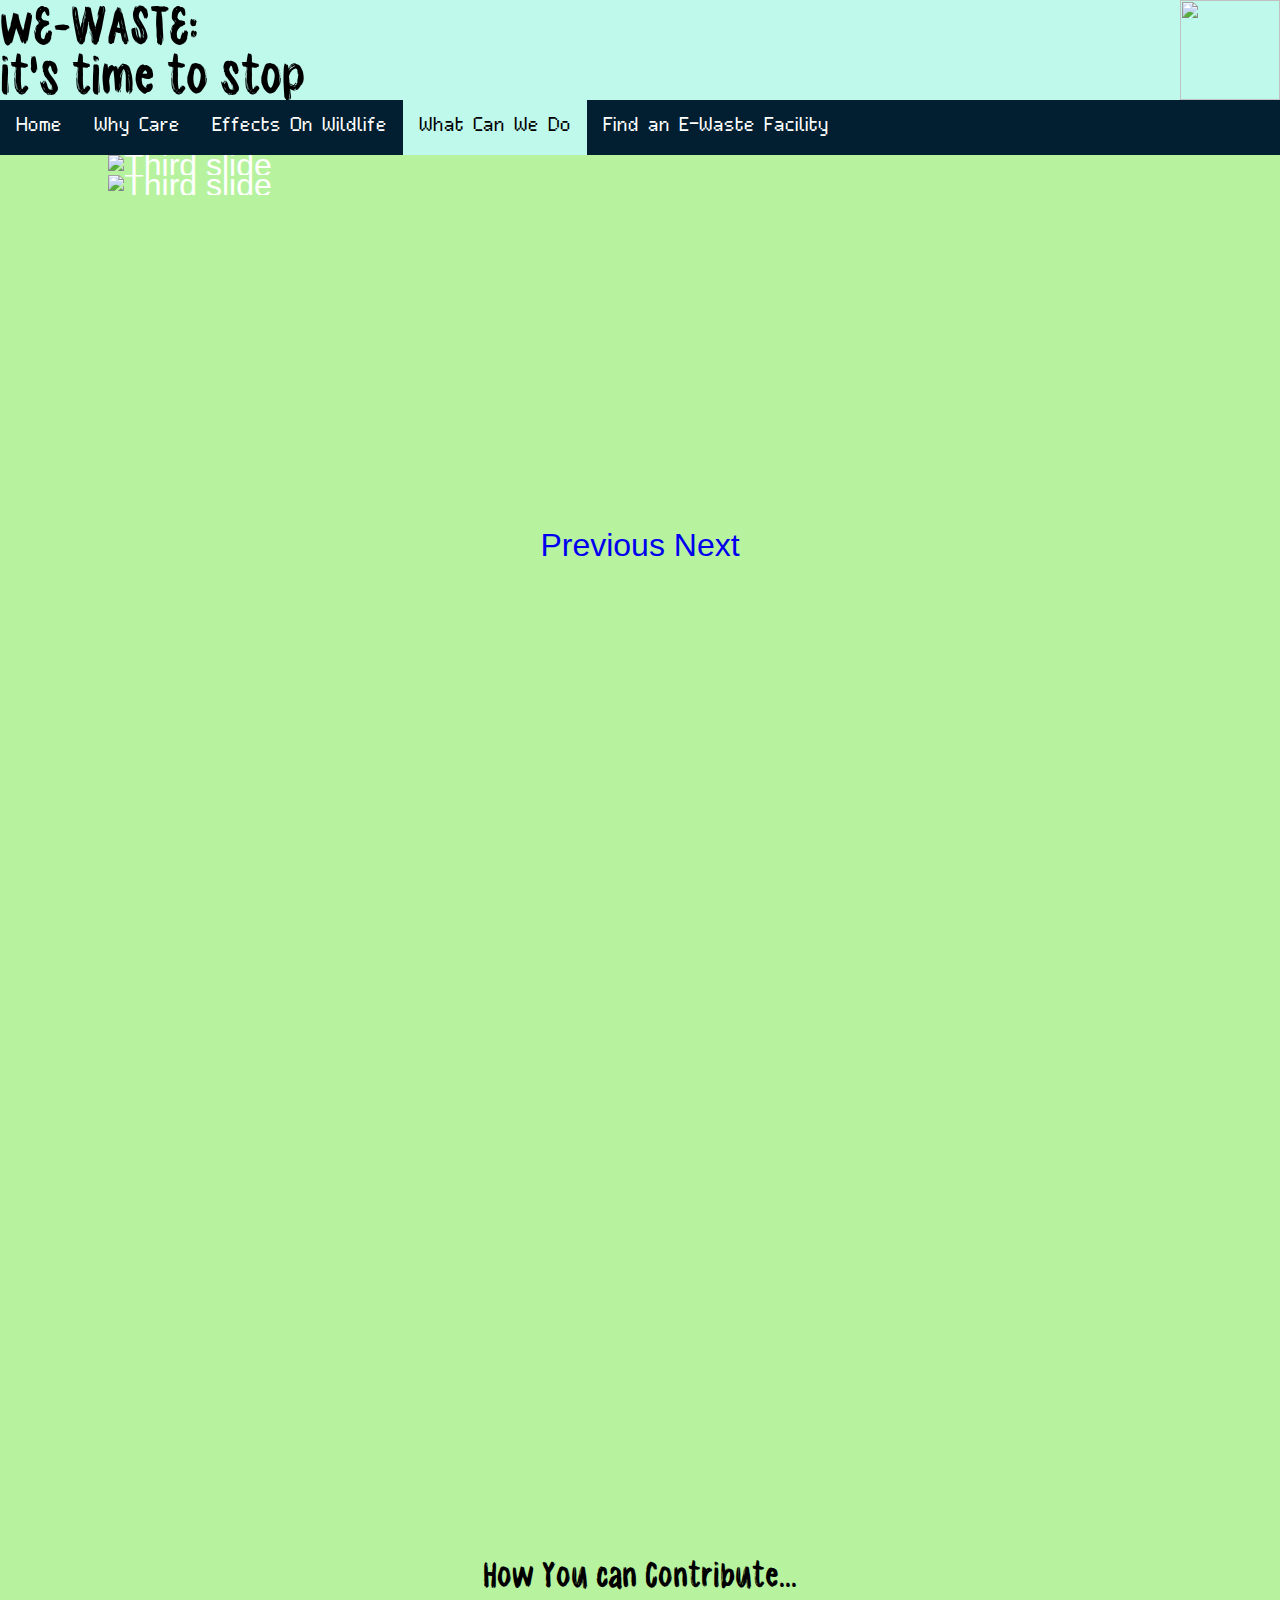
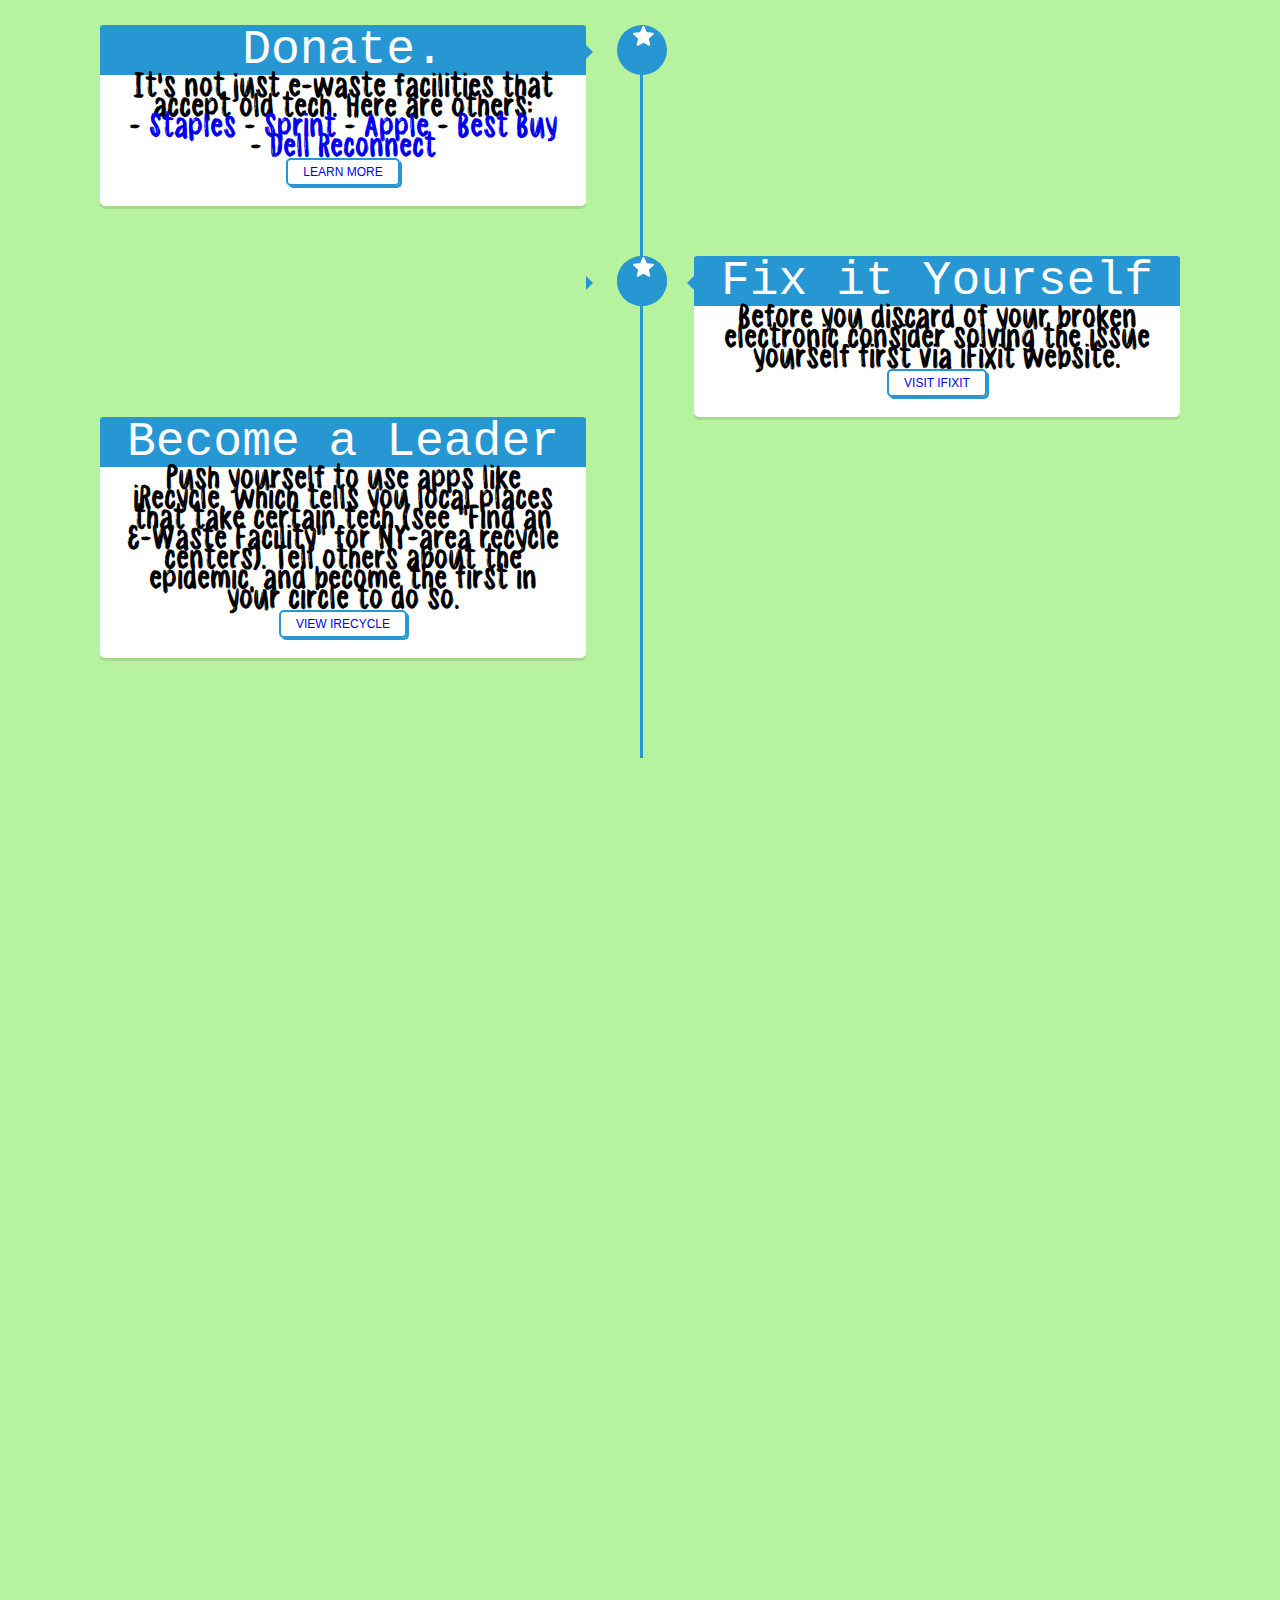
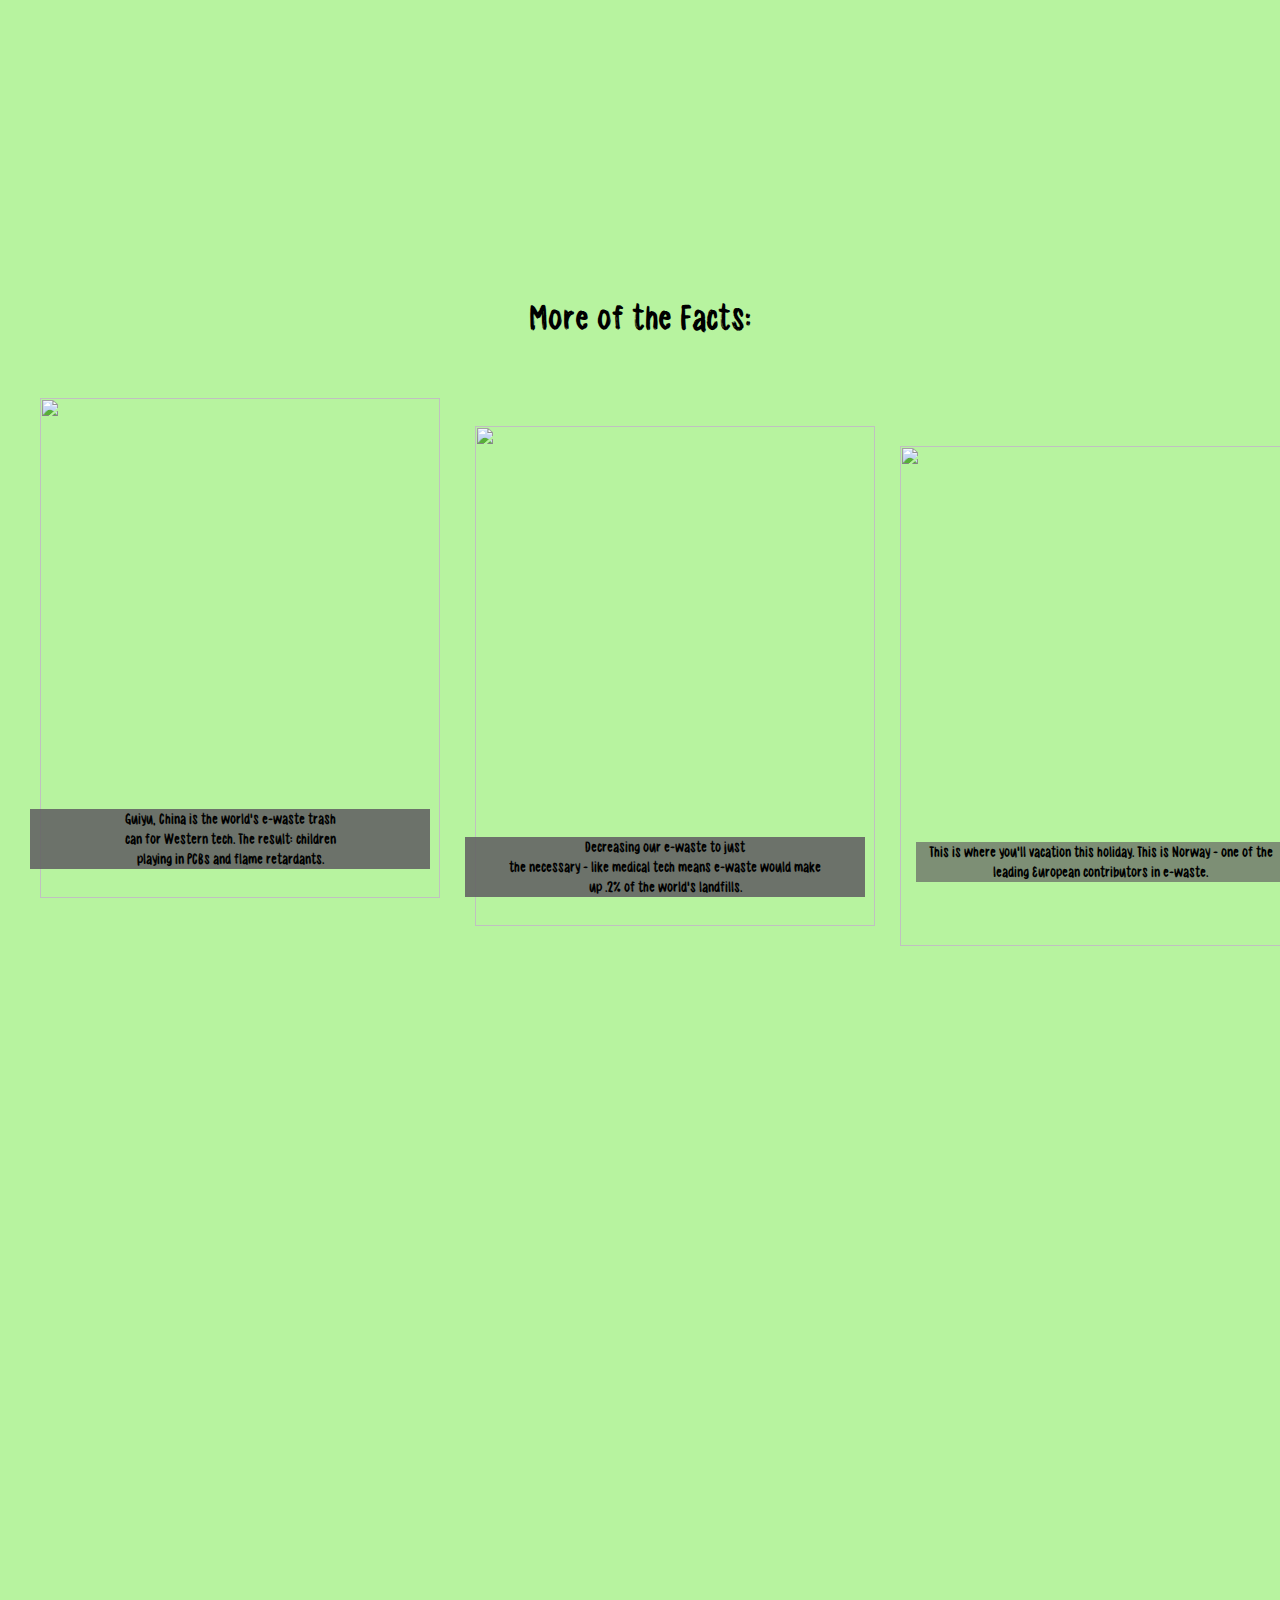
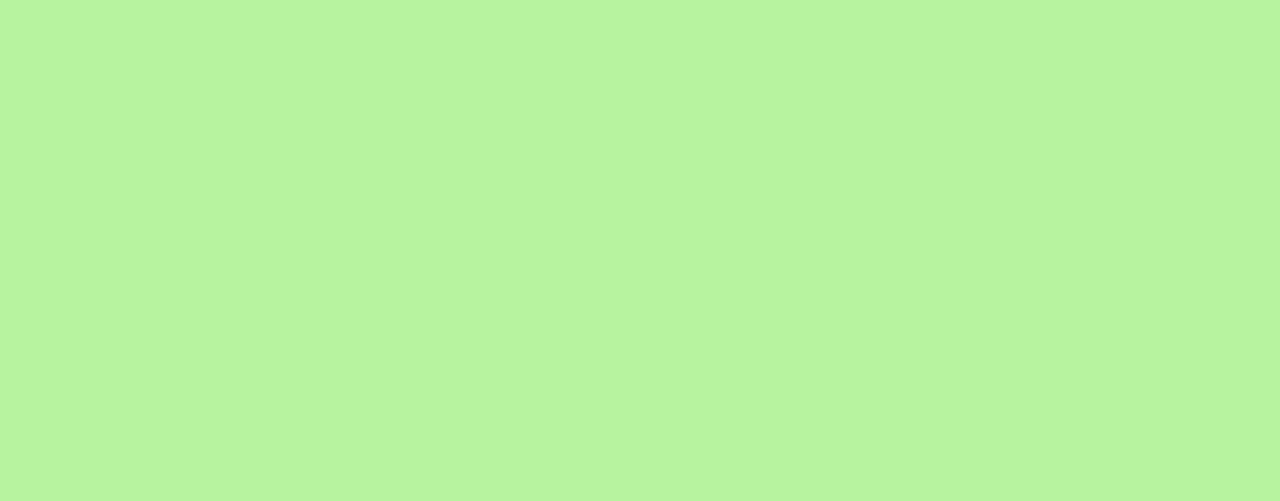
==== commit f08cf4af: "2nd to last update" ====
--- a/getInvolved.html
+++ b/getInvolved.html
@@ -110,6 +110,9 @@
   -webkit-transition-delay: 0.3s;
   transition-delay: 0.3s;
 }
+.project-name, #involvedSubSectTitle, .hardHittingChange{
+  font-family:markerFont;
+}
     </style>
   </head>
   <body>
@@ -180,7 +183,7 @@
           </div>
           <div class="timeline-content">
             <h2>Donate.</h2>
-            <p>
+            <p class="hardHittingChange">
               It's not just e-waste facilities that accept old tech. Here are others:<br/>
                - <a href="https://www.staples.com/sbd/cre/products/150927/31729/index.html">Staples</a>
                - <a href="https://secure.sprintbuyback.com/bbt/">Sprint</a>
@@ -208,7 +211,7 @@
     </div>
    <div class="timeline-content right">
    <h2>Fix it Yourself</h2>
-    <p>
+    <p class="hardHittingChange">
       Before you discard of your broken electronic consider solving the issue yourself first via iFixit website.
             </p>
              <button class="btn"><a href="https://www.ifixit.com/">Visit iFixit</a></button>
@@ -229,7 +232,7 @@
           </div>
           <div class="timeline-content">
             <h2>Become a Leader</h2>
-            <p>
+            <p class="hardHittingChange">
                Push yourself to use apps like iRecycle, which tells you local places that take certain tech (see "Find an E-Waste Facility" for NY-area recycle centers).
                Tell others about the epidemic, and become the first in your circle to do so.
             </p>
--- a/webproj.css
+++ b/webproj.css
@@ -1,6 +1,17 @@
-@font-face, .techFont {
-  font-family: titleFont;
-  src:url("Digital_tech.otf");
+@font-face {
+  font-family: liquidFont;
+  src:url("Liquid.ttf");
+
+}
+@font-face {
+  font-family: markerFont;
+  src:url("madpakkeDEMO.otf");
+
+}
+@font-face {
+  font-family: pixelFont;
+  src:url("NeuePixelSans.ttf");
+
 }
 #homeBg{
   background-color:#BEF9EC;
@@ -8,17 +19,21 @@
   height: 100px;
   position: fixed;
   top: 0;
-  font-family:"titleFont";
+  font-family:"markerFont";
   z-index: 10000;
-  line-height: 30px;
-  font-size: 40px;
+  line-height: 50px;
+  font-size: 50px;
   margin-top: 0px;
   color:black;
 }
-p{
+.firstSubSectAnimals{
+  font-family:"markerFont";
+
+}
+.textBeforeVid{
+  margin-top:10px;
+  font-size:40px;
   color:black;
-  font-size:20px;
-  font-family:"titleFont";
 }
 #avatar{
   width:100px;
@@ -26,16 +41,22 @@
   float:right;
   margin:25px 25px 10 0;
 }
+h1{
+  font-family:markerFont;
+  font-size:33px;
+}
 *{
   margin:0;
 }
 html,body{
   height:100%;
   background-color:#B7F39F;
-}
-h1, h2, h3, h4, h5, h6, p{
+
+}
+ h2, h3, h4, h5, h6, p{
   color:black;
-  font-family:"titleFont";
+
+  font-family:Courier;
 
 }
 .active {
@@ -44,6 +65,7 @@
     height:100px;
 }
 ul {
+  font-family:"pixelFont";
     text-align:center;
     list-style-type: none;
     margin: 0;
@@ -136,7 +158,8 @@
 .clearPic{
  background-image: url("https://raw.githubusercontent.com/priscillamary/finalProj/master/green.jpg");
  background-size:cover;
- margin-top: 99px;
+ margin-top: 15px;
+ height:1000px;
 }
 .subSectionInvolved1{
  height:100%;
@@ -195,14 +218,18 @@
 section.ok{
   background-color: #B7F39F ;
 }
-
-p{
+.beforeQuiz{
+  line-height:40px;
+  margin-top:10px;
+  color:black;
+}
+/*p{
   color: black;
   font-family: arial;
   display: table-cell;
   text-align: center;
   vertical-align: middle;
-}
+}*/
 
 .scroll-down {
   opacity: 1;
@@ -362,6 +389,8 @@
   outline: black;
   width:400px;
   margin-left:230px;
+  font-family:markerFont;
+
 }
 #textForIndia{
   position: absolute;
@@ -372,16 +401,20 @@
   outline: black;
   margin: center;
   width:400px;
+  font-family:markerFont;
+
   margin-left: 665px;
 }
 #textForNorway{
   position: absolute;
   margin-top: -7%;
-  margin-left: 1100px;
+  margin-left: 86%;
   transform: translate(-50%, -50%);
   background-color: rgba(100, 100, 100, 0.7);
   outline: black;
-  width:400px;
+  width:370px;
+  font-family:markerFont;
+
 
 }
 #china{
--- a/carousel.css
+++ b/carousel.css
@@ -1,33 +1,34 @@
-.container {
-  position: relative;
-  text-align: center;
-  color: white;
-  font-size:32px;
-  font-family: arial;
-
-}
-body{
-  background-color: #a3ffe4;
-  display: block;
-}
-.centered {
-position: absolute;
-margin-top: -25%;
-left: 50%;
-transform: translate(-50%, -50%);
-background-color: rgba(100, 100, 100, 0.7);
-outline: black;
-
-}
-#fact {
-  font-size: 52px
-}
-.carousel-inner,img{
-  height:500px;
-  width:200px;
-}
-#carouselContainer,#navigation{
-  display:block;
-  overflow: hidden;
-
-}
+.container {
+  position: relative;
+  text-align: center;
+  color: white;
+  font-size:32px;
+  font-family: arial;
+
+}
+body{
+  background-color: #a3ffe4;
+  display: block;
+}
+.centered {
+font-family:"markerFont";
+position: absolute;
+margin-top: -25%;
+left: 50%;
+transform: translate(-50%, -50%);
+background-color: rgba(100, 100, 100, 0.7);
+outline: black;
+
+}
+#fact {
+  font-size: 52px
+}
+.carousel-inner,img{
+  height:500px;
+  width:200px;
+}
+#carouselContainer,#navigation{
+  display:block;
+  overflow: hidden;
+
+}
--- a/timeline.css
+++ b/timeline.css
@@ -1,196 +1,196 @@
-@import "https://fonts.googleapis.com/css?family=Dosis:300,400,500,600,700";
-header:after, #timeline .timeline-item:after, header:before, #timeline .timeline-item:before {
-  content: '';
-  display: block;
-  width: 100%;
-  clear: both;
-}
-*, *:before, *:after {
-  box-sizing: border-box;
-  -webkit-box-sizing: border-box;
-  -moz-box-sizing: border-box;
-}
-body, html {
-  height: 100%;
-}
-body {
-  background-color: #B7F39F;
-  background-size: cover;
-  margin: 0;
-  padding: 0;
-  font-family: helvetica, arial, tahoma, verdana;
-  line-height: 20px;
-  font-size: 14px;
-  color: #726f77;
-}
-img {
-  max-width: 100%;
-}
-a {
-  text-decoration: none;
-}
-.container {
-  max-width: 1100px;
-  margin: 0 auto;
-}
-h1, h2, h3, h4 {
-  font-weight: 500;
-}
-.project-name {
-  text-align: center;
-  padding: 10px 0;
-  color:black;
-}
-#timeline {
-  width: 100%;
-  margin: 30px auto;
-  position: relative;
-  padding: 0 10px;
-  -webkit-transition: all 0.4s ease;
-  -moz-transition: all 0.4s ease;
-  -ms-transition: all 0.4s ease;
-  transition: all 0.4s ease;
-}
-#timeline:before {
-  content: "";
-  width: 3px;
-  height: 100%;
-  background: #2697D3;
-  left: 50%;
-  top: 0;
-  position: absolute;
-}
-#timeline:after {
-  content: "";
-  clear: both;
-  display: table;
-  width: 100%;
-}
-#timeline .timeline-item {
-  margin-bottom: 50px;
-  position: relative;
-}
-#timeline .timeline-item .timeline-icon {
-  background: #2697D3;
-  width: 50px;
-  height: 50px;
-  position: absolute;
-  top: 0;
-  left: 50%;
-  overflow: hidden;
-  margin-left: -23px;
-  -webkit-border-radius: 50%;
-  -moz-border-radius: 50%;
-  -ms-border-radius: 50%;
-  border-radius: 50%;
-}
-#timeline .timeline-item .timeline-icon svg {
-  position: relative;
-  top: 0px;
-  left: 1px;
-}
-#timeline .timeline-item .timeline-content {
-  width: 45%;
-  background: #fff;
-  padding: 20px;
-  -webkit-box-shadow: 0 3px 0 rgba(0, 0, 0, 0.1);
-  -moz-box-shadow: 0 3px 0 rgba(0, 0, 0, 0.1);
-  -ms-box-shadow: 0 3px 0 rgba(0, 0, 0, 0.1);
-  box-shadow: 0 3px 0 rgba(0, 0, 0, 0.1);
-  -webkit-border-radius: 5px;
-  -moz-border-radius: 5px;
-  -ms-border-radius: 5px;
-  border-radius: 5px;
-  color:black;
-  -webkit-transition: all 0.3s ease;
-  -moz-transition: all 0.3s ease;
-  -ms-transition: all 0.3s ease;
-  transition: all 0.3s ease;
-}
-#timeline .timeline-item .timeline-content h2 {
-  padding: 15px;
-  background: #2697D3;
-  color: #fff;
-  margin: -20px -20px 0 -20px;
-  font-weight: 300;
-  -webkit-border-radius: 3px 3px 0 0;
-  -moz-border-radius: 3px 3px 0 0;
-  -ms-border-radius: 3px 3px 0 0;
-  border-radius: 3px 3px 0 0;
-}
-#timeline .timeline-item .timeline-content:before {
-  content: '';
-  position: absolute;
-  left: 45%;
-  top: 20px;
-  width: 0;
-  height: 0;
-  border-top: 7px solid transparent;
-  border-bottom: 7px solid transparent;
-  border-left: 7px solid #2697D3;
-}
-#timeline .timeline-item .timeline-content.right {
-  float: right;
-}
-#timeline .timeline-item .timeline-content.right:before {
-  content: '';
-  right: 45%;
-  left: inherit;
-  border-left: 0;
-  border-right: 7px solid #2697D3;
-}
-.btn {
-  padding: 5px 15px;
-  text-decoration: none;
-  background: transparent;
-  border: 2px solid #2697D3;
-  color: #2697D3;
-  display: inline-block;
-  position: relative;
-  text-transform: uppercase;
-  font-size: 12px;
-  -webkit-border-radius: 5px;
-  -moz-border-radius: 5px;
-  -ms-border-radius: 5px;
-  border-radius: 5px;
-  -webkit-transition: background 0.3s ease;
-  -moz-transition: background 0.3s ease;
-  -ms-transition: background 0.3s ease;
-  transition: background 0.3s ease;
-  -webkit-box-shadow: 2px 2px 0 #2697D3;
-  -moz-box-shadow: 2px 2px 0 #2697D3;
-  -ms-box-shadow: 2px 2px 0 #2697D3;
-  box-shadow: 2px 2px 0 #2697D3;
-}
-.btn:hover {
-  box-shadow: none;
-  top: 2px;
-  left: 2px;
-  -webkit-box-shadow: 2px 2px 0 transparent;
-  -moz-box-shadow: 2px 2px 0 transparent;
-  -ms-box-shadow: 2px 2px 0 transparent;
-  box-shadow: 2px 2px 0 transparent;
-}
-@media screen and (max-width: 768px) {
-  #timeline {
-    margin: 30px;
-    padding: 0px;
-    width: 90%;
-  }
-  #timeline:before {
-    left: 0;
-  }
-  #timeline .timeline-item .timeline-content {
-    width: 90%;
-    float: right;
-  }
-  #timeline .timeline-item .timeline-content:before, #timeline .timeline-item .timeline-content.right:before {
-    left: 10%;
-    margin-left: -6px;
-    border-left: 0;
-    border-right: 7px solid #2697D3;
-  }
-  #timeline .timeline-item .timeline-icon {
-    left: 0;
-  }
-}
+@import "https://fonts.googleapis.com/css?family=Dosis:300,400,500,600,700";
+header:after, #timeline .timeline-item:after, header:before, #timeline .timeline-item:before {
+  content: '';
+  display: block;
+  width: 100%;
+  clear: both;
+}
+*, *:before, *:after {
+  box-sizing: border-box;
+  -webkit-box-sizing: border-box;
+  -moz-box-sizing: border-box;
+}
+body, html {
+  height: 100%;
+}
+body {
+  background-color: #B7F39F;
+  background-size: cover;
+  margin: 0;
+  padding: 0;
+  font-family: helvetica, arial, tahoma, verdana;
+  line-height: 20px;
+  font-size: 14px;
+  color: #726f77;
+}
+img {
+  max-width: 100%;
+}
+a {
+  text-decoration: none;
+}
+.container {
+  max-width: 1100px;
+  margin: 0 auto;
+}
+h1, h2, h3, h4 {
+  font-weight: 500;
+}
+.project-name {
+  text-align: center;
+  padding: 10px 0;
+  color:black;
+}
+#timeline {
+  width: 100%;
+  margin: 30px auto;
+  position: relative;
+  padding: 0 10px;
+  -webkit-transition: all 0.4s ease;
+  -moz-transition: all 0.4s ease;
+  -ms-transition: all 0.4s ease;
+  transition: all 0.4s ease;
+}
+#timeline:before {
+  content: "";
+  width: 3px;
+  height: 100%;
+  background: #2697D3;
+  left: 50%;
+  top: 0;
+  position: absolute;
+}
+#timeline:after {
+  content: "";
+  clear: both;
+  display: table;
+  width: 100%;
+}
+#timeline .timeline-item {
+  margin-bottom: 50px;
+  position: relative;
+}
+#timeline .timeline-item .timeline-icon {
+  background: #2697D3;
+  width: 50px;
+  height: 50px;
+  position: absolute;
+  top: 0;
+  left: 50%;
+  overflow: hidden;
+  margin-left: -23px;
+  -webkit-border-radius: 50%;
+  -moz-border-radius: 50%;
+  -ms-border-radius: 50%;
+  border-radius: 50%;
+}
+#timeline .timeline-item .timeline-icon svg {
+  position: relative;
+  top: 0px;
+  left: 1px;
+}
+#timeline .timeline-item .timeline-content {
+  width: 45%;
+  background: #fff;
+  padding: 20px;
+  -webkit-box-shadow: 0 3px 0 rgba(0, 0, 0, 0.1);
+  -moz-box-shadow: 0 3px 0 rgba(0, 0, 0, 0.1);
+  -ms-box-shadow: 0 3px 0 rgba(0, 0, 0, 0.1);
+  box-shadow: 0 3px 0 rgba(0, 0, 0, 0.1);
+  -webkit-border-radius: 5px;
+  -moz-border-radius: 5px;
+  -ms-border-radius: 5px;
+  border-radius: 5px;
+  color:black;
+  -webkit-transition: all 0.3s ease;
+  -moz-transition: all 0.3s ease;
+  -ms-transition: all 0.3s ease;
+  transition: all 0.3s ease;
+}
+#timeline .timeline-item .timeline-content h2 {
+  padding: 15px;
+  background: #2697D3;
+  color: #fff;
+  margin: -20px -20px 0 -20px;
+  font-weight: 300;
+  -webkit-border-radius: 3px 3px 0 0;
+  -moz-border-radius: 3px 3px 0 0;
+  -ms-border-radius: 3px 3px 0 0;
+  border-radius: 3px 3px 0 0;
+}
+#timeline .timeline-item .timeline-content:before {
+  content: '';
+  position: absolute;
+  left: 45%;
+  top: 20px;
+  width: 0;
+  height: 0;
+  border-top: 7px solid transparent;
+  border-bottom: 7px solid transparent;
+  border-left: 7px solid #2697D3;
+}
+#timeline .timeline-item .timeline-content.right {
+  float: right;
+}
+#timeline .timeline-item .timeline-content.right:before {
+  content: '';
+  right: 45%;
+  left: inherit;
+  border-left: 0;
+  border-right: 7px solid #2697D3;
+}
+.btn {
+  padding: 5px 15px;
+  text-decoration: none;
+  background: transparent;
+  border: 2px solid #2697D3;
+  color: #2697D3;
+  display: inline-block;
+  position: relative;
+  text-transform: uppercase;
+  font-size: 12px;
+  -webkit-border-radius: 5px;
+  -moz-border-radius: 5px;
+  -ms-border-radius: 5px;
+  border-radius: 5px;
+  -webkit-transition: background 0.3s ease;
+  -moz-transition: background 0.3s ease;
+  -ms-transition: background 0.3s ease;
+  transition: background 0.3s ease;
+  -webkit-box-shadow: 2px 2px 0 #2697D3;
+  -moz-box-shadow: 2px 2px 0 #2697D3;
+  -ms-box-shadow: 2px 2px 0 #2697D3;
+  box-shadow: 2px 2px 0 #2697D3;
+}
+.btn:hover {
+  box-shadow: none;
+  top: 2px;
+  left: 2px;
+  -webkit-box-shadow: 2px 2px 0 transparent;
+  -moz-box-shadow: 2px 2px 0 transparent;
+  -ms-box-shadow: 2px 2px 0 transparent;
+  box-shadow: 2px 2px 0 transparent;
+}
+@media screen and (max-width: 768px) {
+  #timeline {
+    margin: 30px;
+    padding: 0px;
+    width: 90%;
+  }
+  #timeline:before {
+    left: 0;
+  }
+  #timeline .timeline-item .timeline-content {
+    width: 90%;
+    float: right;
+  }
+  #timeline .timeline-item .timeline-content:before, #timeline .timeline-item .timeline-content.right:before {
+    left: 10%;
+    margin-left: -6px;
+    border-left: 0;
+    border-right: 7px solid #2697D3;
+  }
+  #timeline .timeline-item .timeline-icon {
+    left: 0;
+  }
+}
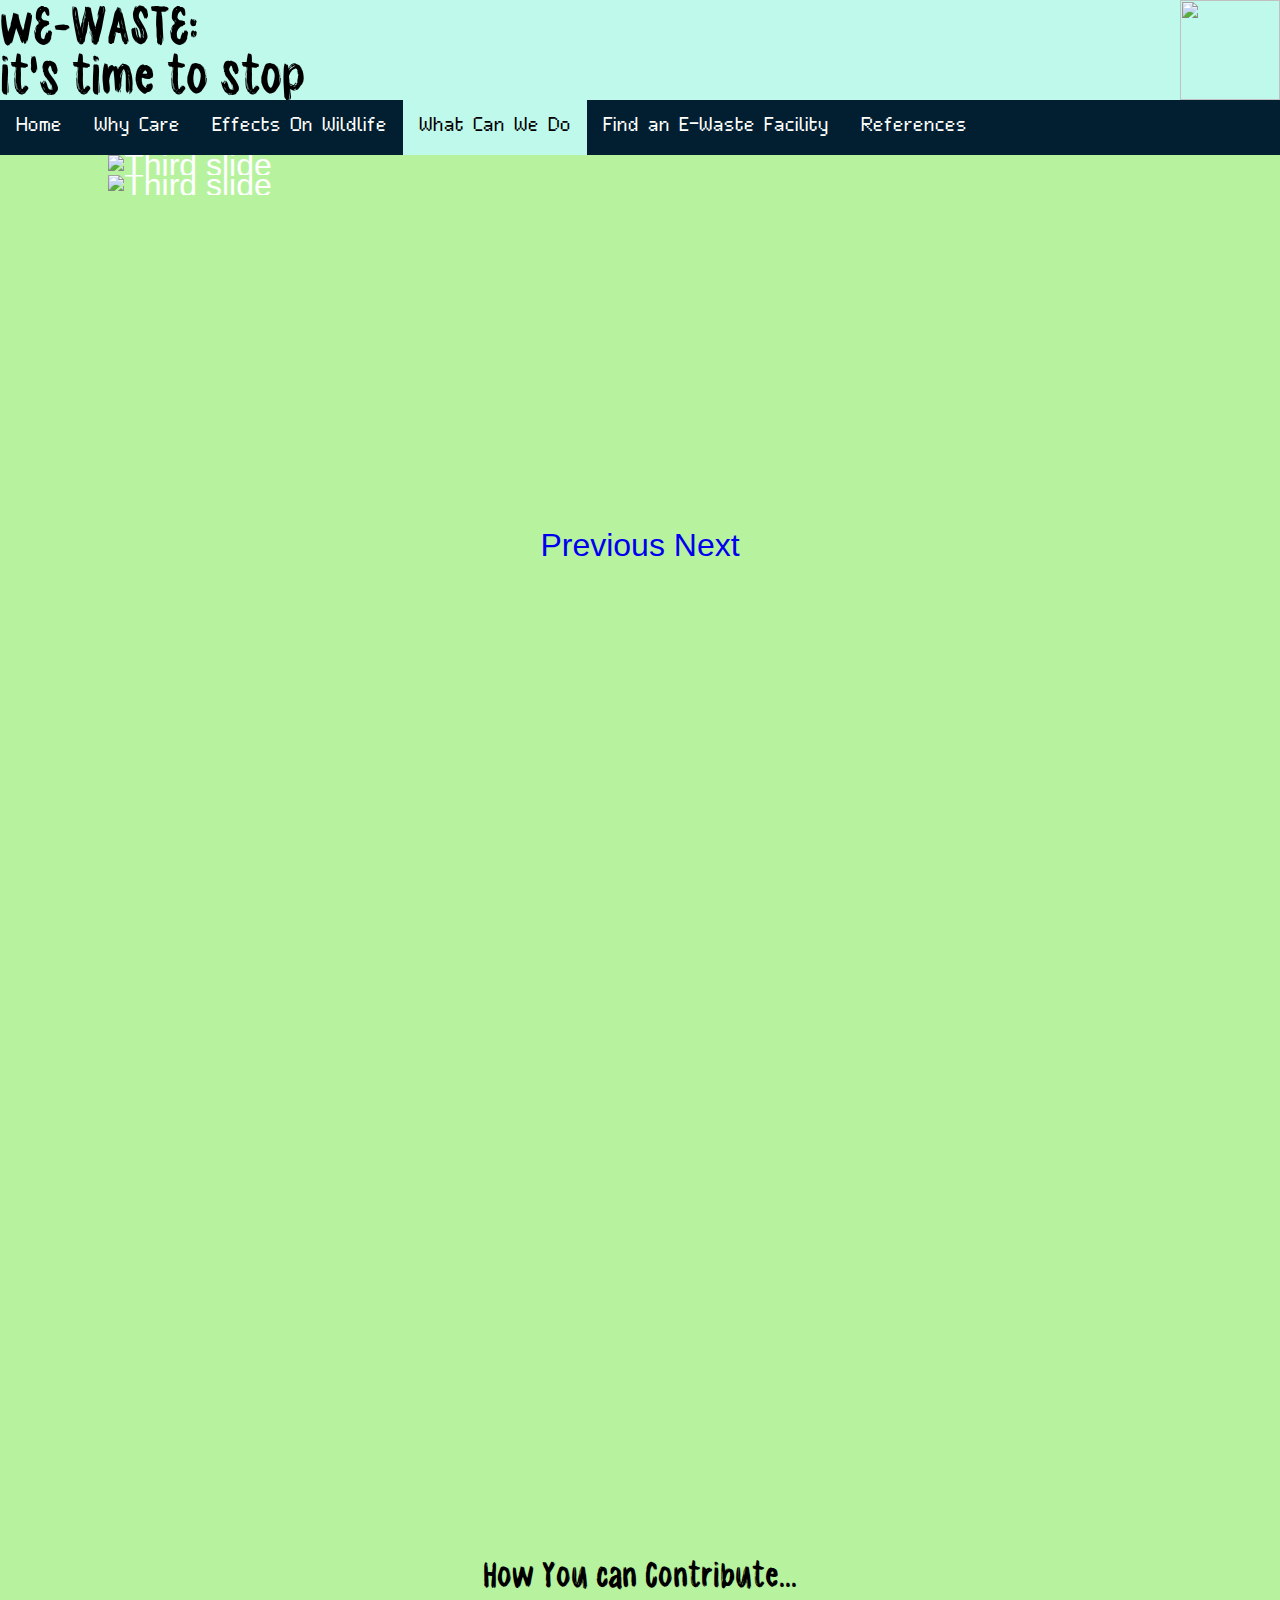
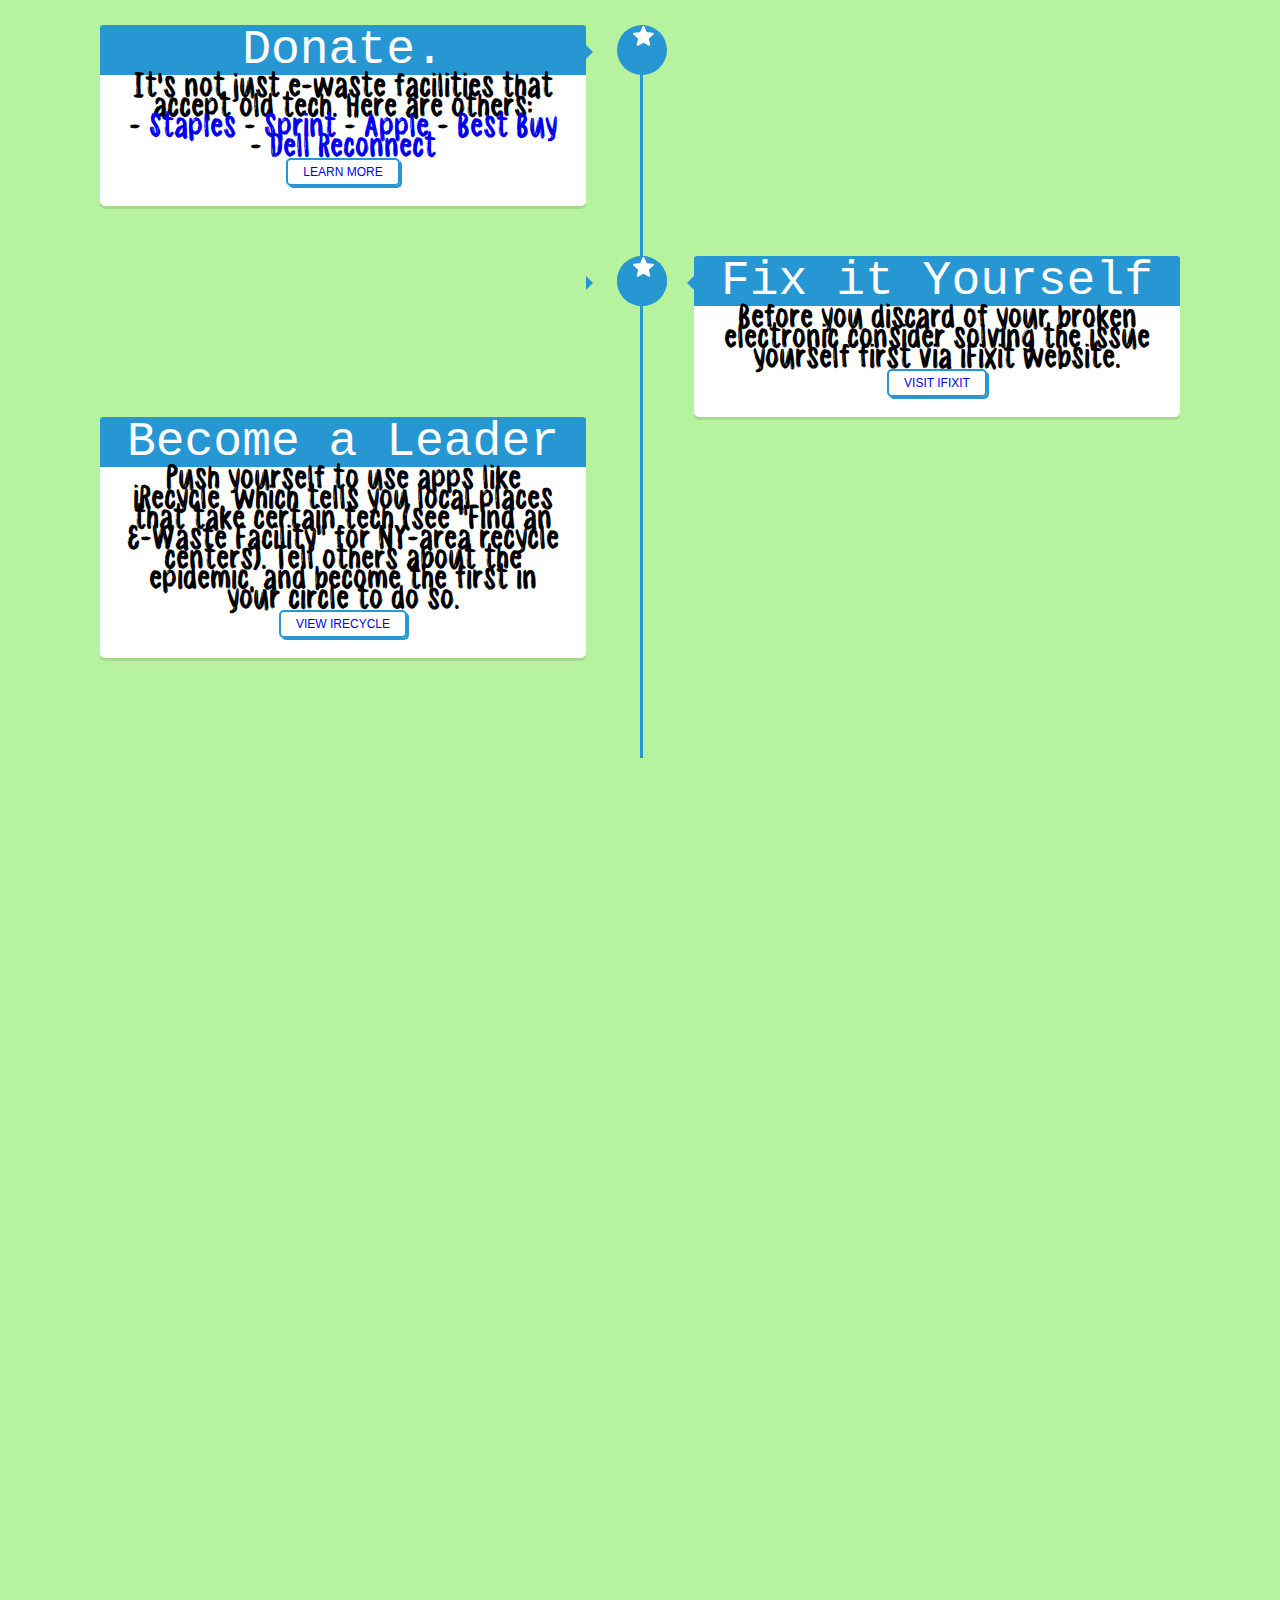
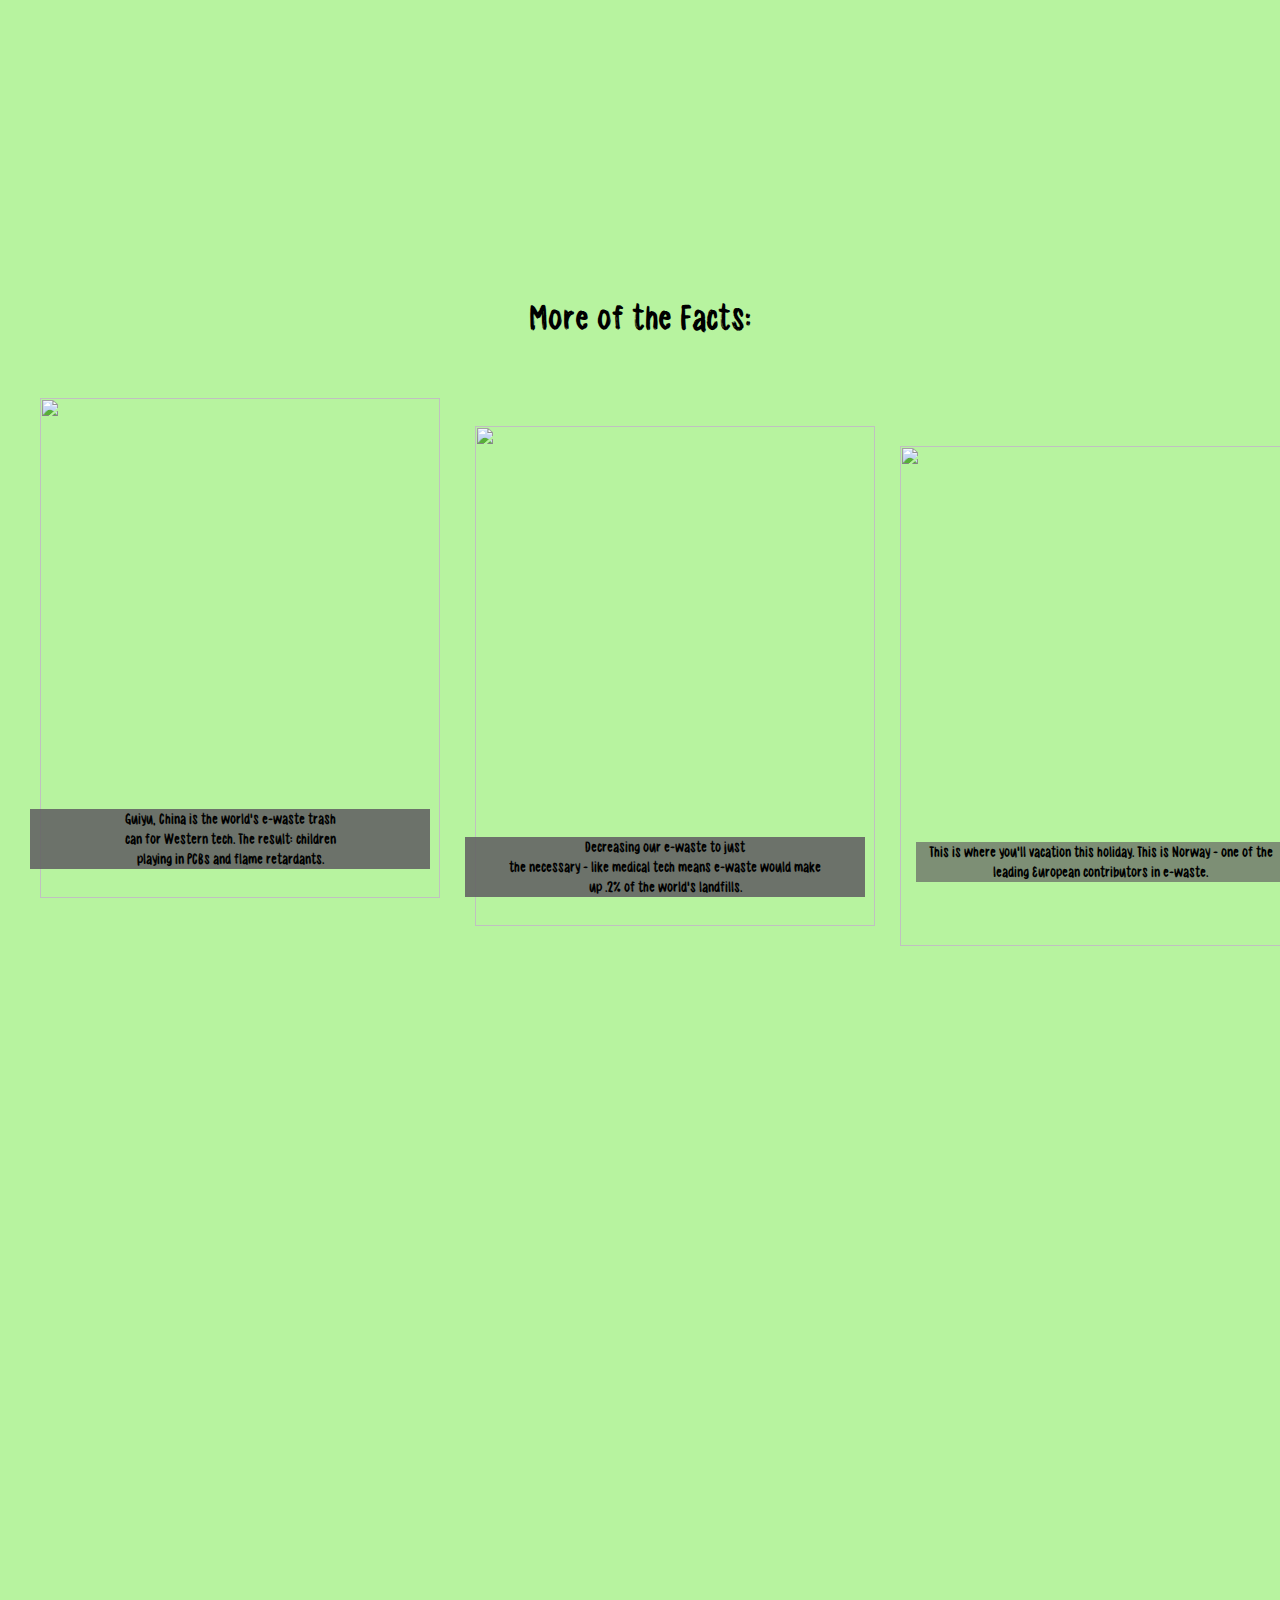
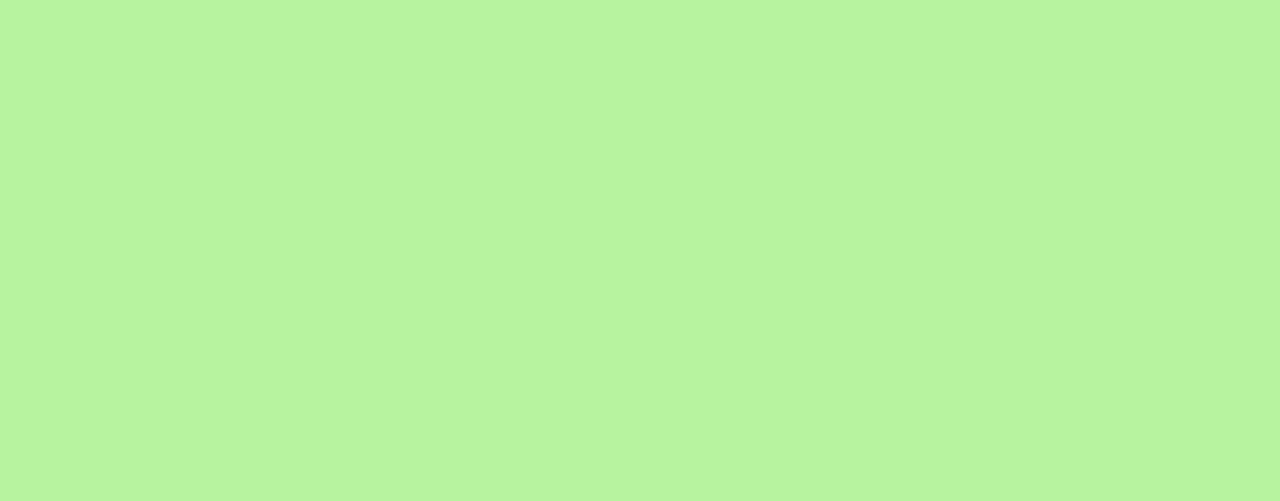
==== commit c38f1f53: "Update getInvolved.html" ====
--- a/getInvolved.html
+++ b/getInvolved.html
@@ -4,7 +4,7 @@
     <!-- Required meta tags -->
     <meta charset="utf-8">
     <meta name="viewport" content="width=device-width, initial-scale=1">
-
+    <title>make a change</title>
     <!-- Bootstrap CSS -->
     <link rel="stylesheet" href="webproj.css">
     <link rel="stylesheet" href="carousel.css">
@@ -127,6 +127,7 @@
       <li><a href="wildlife.html">Effects On Wildlife</a></li>
       <li><a class="active" href="getInvolved.html">What Can We Do</a></li>
       <li><a href="leafletmap.html">Find an E-Waste Facility</a></li>
+      <li><a href="refs.html">References</a></li>
       </nav>
     </ul>
     <h1 id="involvedTitle"><center>What Can You Do?<center></h1>
